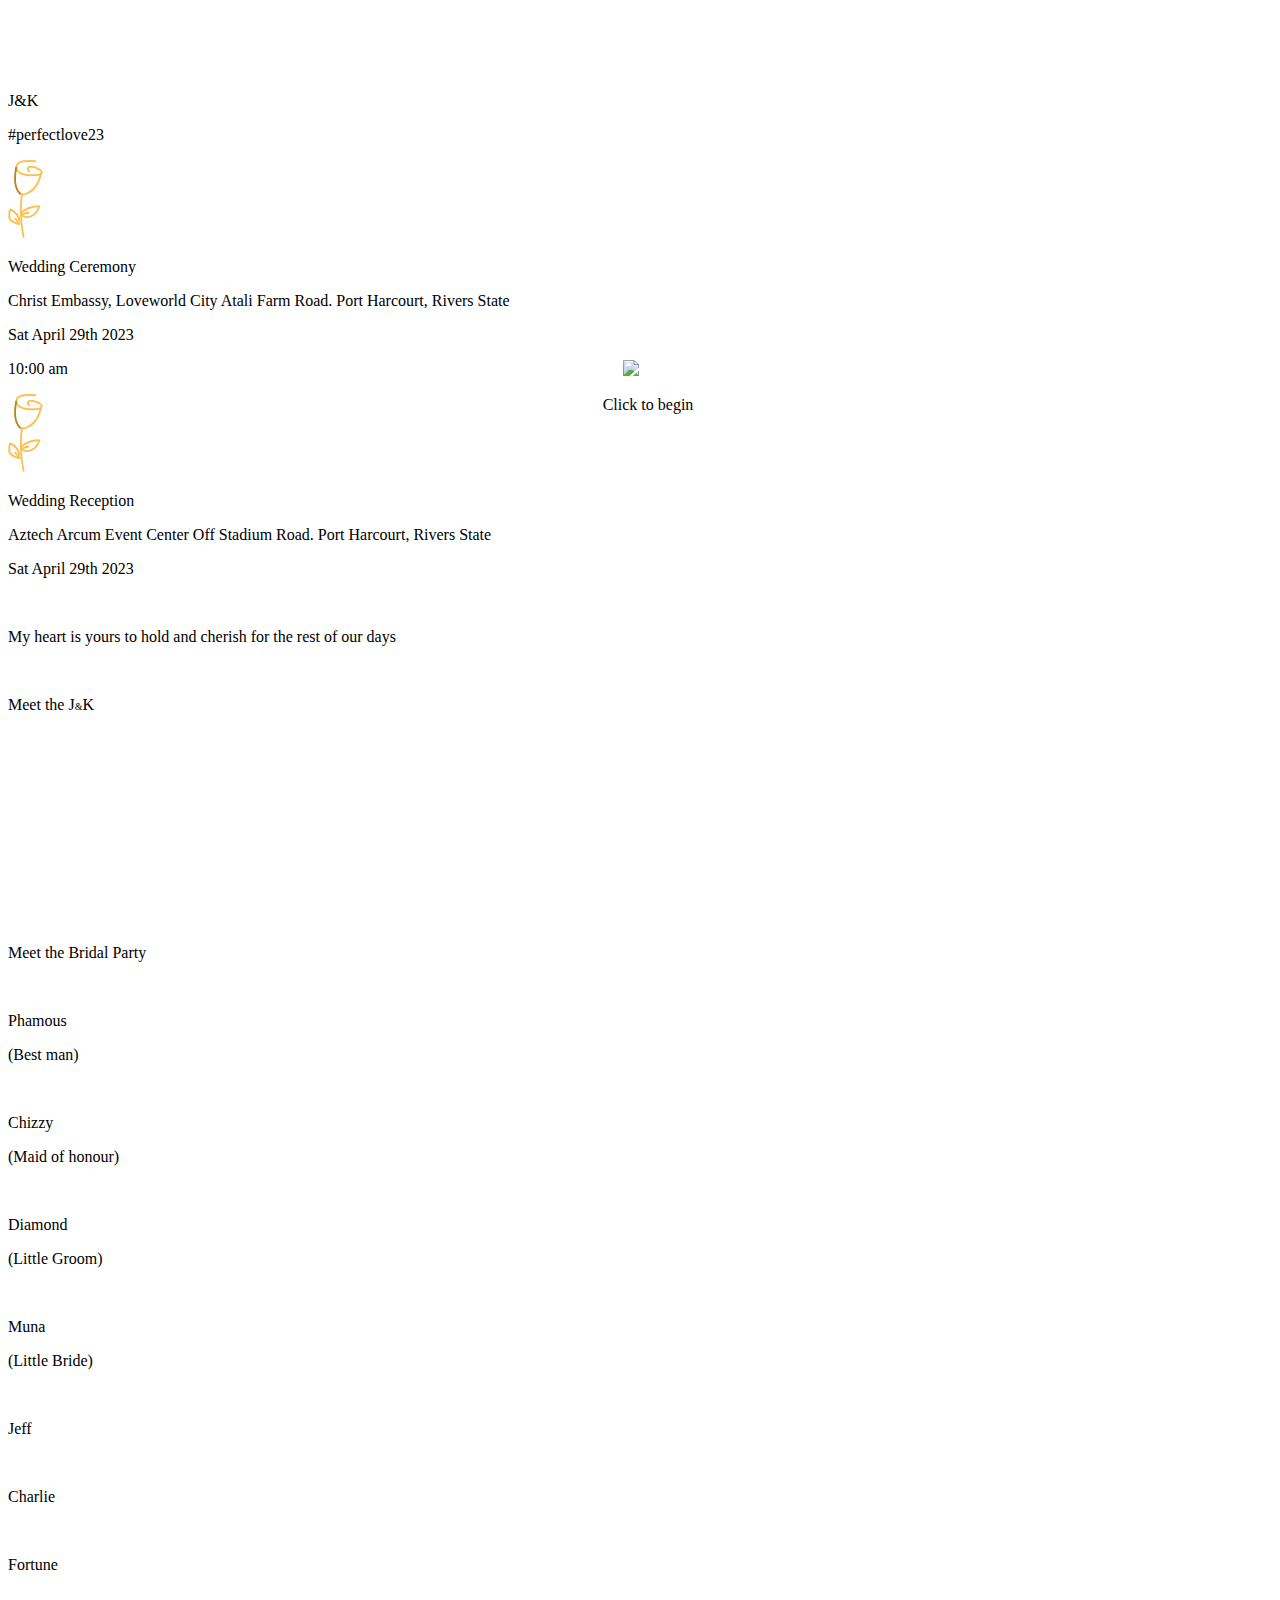
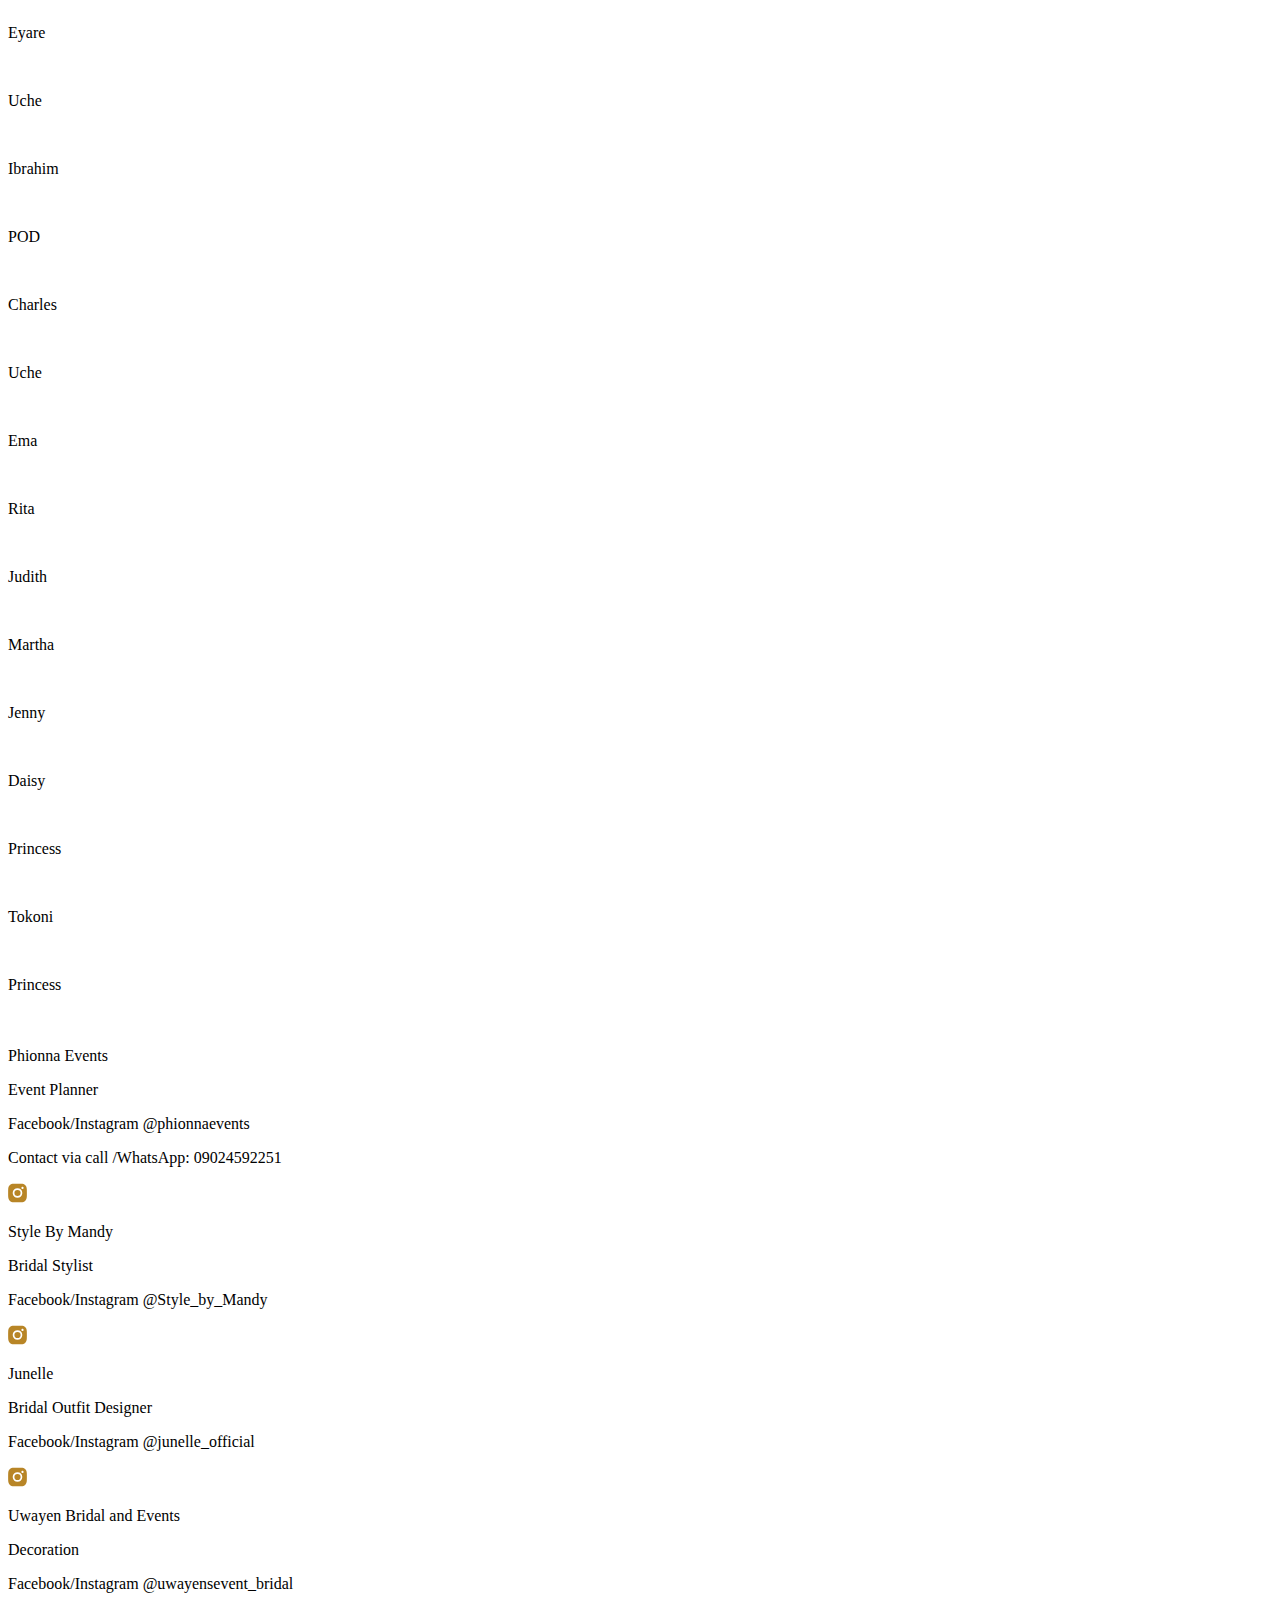
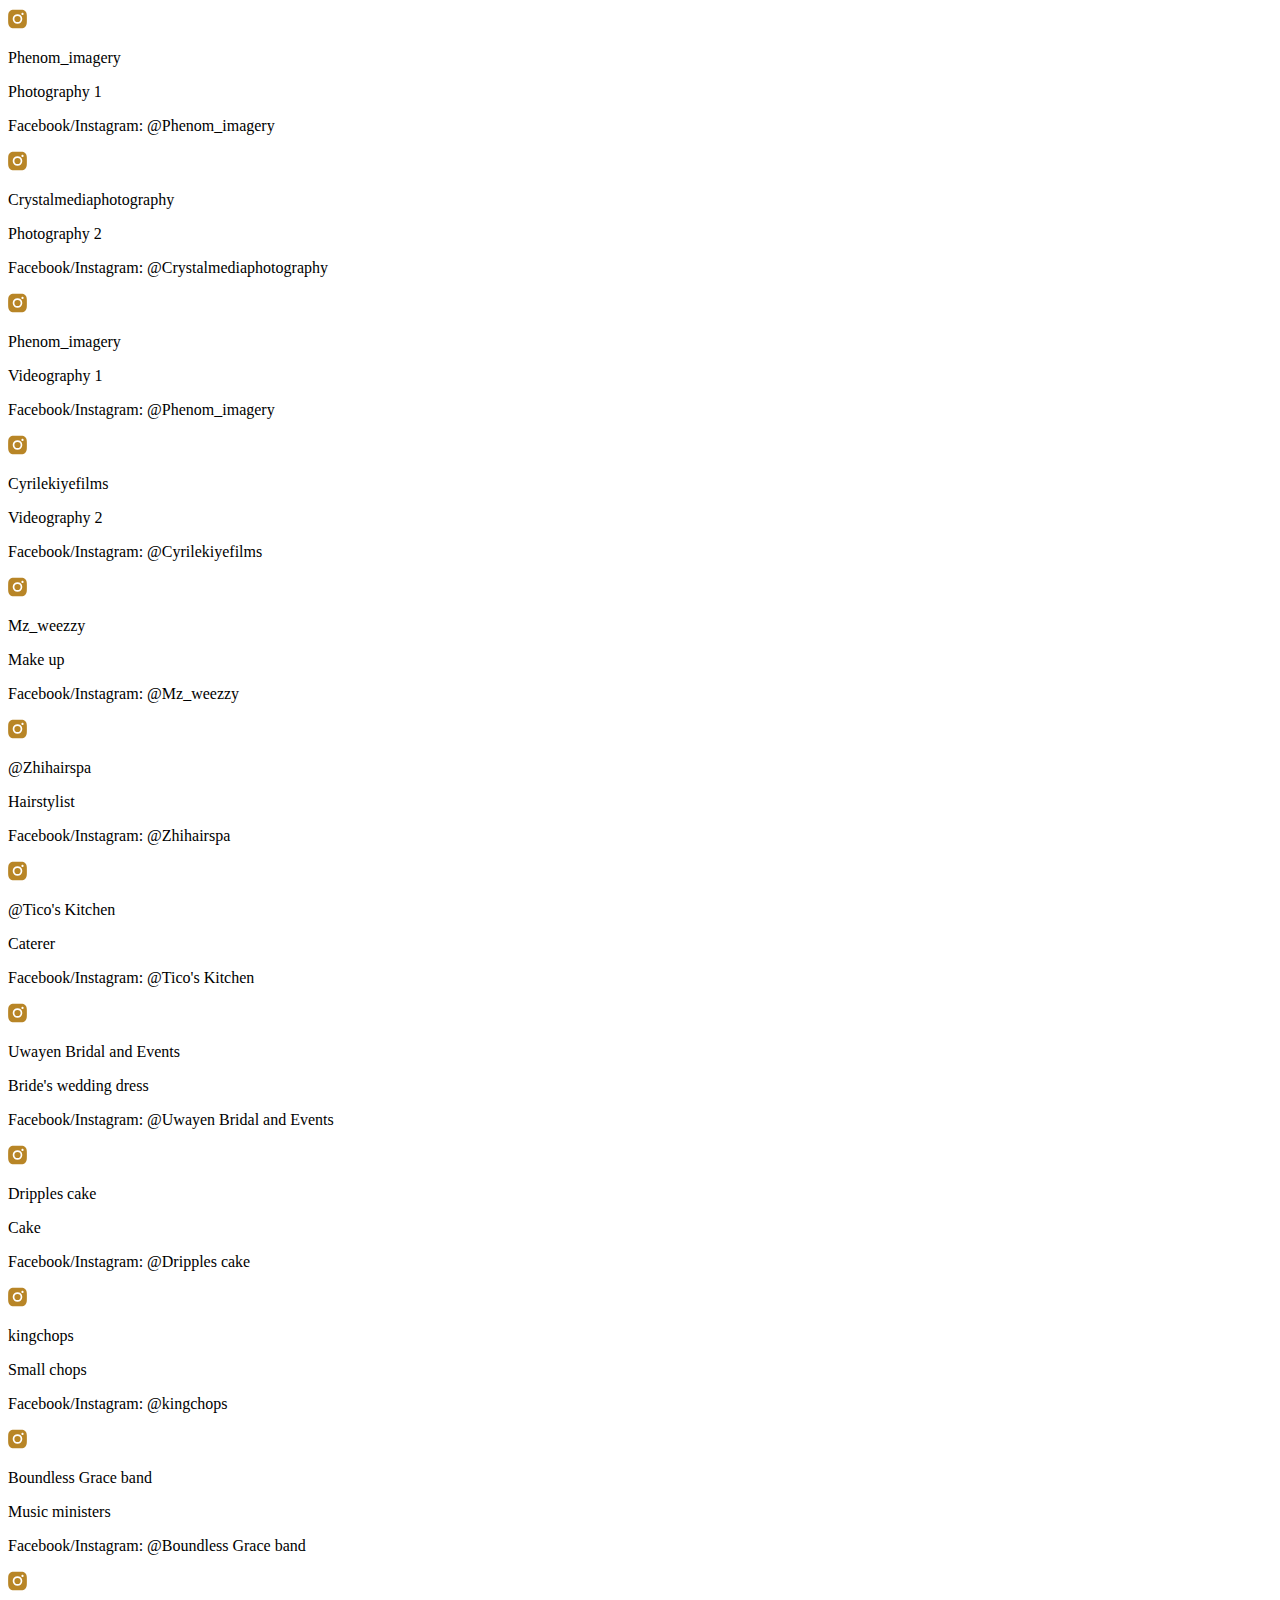
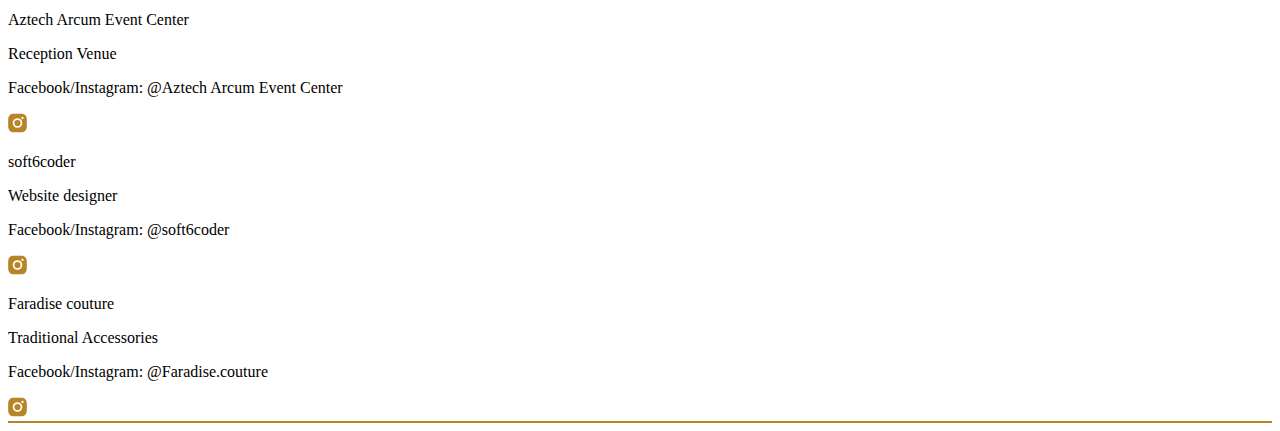
==== src/main/resources/public/index.html @ ae54615e "Update index.html" ====
<!DOCTYPE html>
<html lang="en">

<head>
    <meta charset="UTF-8">
    <meta http-equiv="X-UA-Compatible" content="IE=edge">
    <meta name="viewport" content="width=device-width, initial-scale=1.0">
    <link rel="stylesheet" href="https://cdnjs.cloudflare.com/ajax/libs/font-awesome/4.7.0/css/font-awesome.min.css">
    <link rel="stylesheet" href="./css/colors.css">
    <link rel="stylesheet" href="./css/w3.css">
    <link rel="stylesheet" href="https://fonts.googleapis.com/css2?family=Dancing+Script&family=Parisienne">
    <link rel="stylesheet" href="./css/fonts.css">
    <link rel="stylesheet" href="./css/index.css">
    <link rel="stylesheet" href="./css/main.css">
    <script src="./js/moment.js"></script>

    <script src="./js/tailwind.js"></script>
    <link rel="stylesheet" href="./te-starter/css/index.min.css" />
    <script src="https://cdn.tailwindcss.com/3.2.4"></script>
    <script>
        tailwind.config = {
            darkMode: "class",
            theme: {
                fontFamily: {
                    sans: ["Roboto", "sans-serif"],
                    body: ["Roboto", "sans-serif"],
                    mono: ["ui-monospace", "monospace"],
                },
            },
            corePlugins: {
                preflight: false,
            },
            plugins: [
                require('@tailwindcss/forms'),
                // ...
            ],

        };
    </script>
    <script src="https://unpkg.com/scrollreveal@4.0.0/dist/scrollreveal.min.js"></script>
    <link rel="stylesheet"
        href="https://fonts.googleapis.com/css2?family=Material+Symbols+Outlined:opsz,wght,FILL,GRAD@24,400,0,0" />
    <script>
        ScrollReveal({ duration: 1800, reset: false });
    </script>
    <title>#perfectlove23</title>
    <link rel="stylesheet"
        href="https://fonts.googleapis.com/css2?family=Material+Symbols+Outlined:opsz,wght,FILL,GRAD@48,400,0,0" />

    <link rel="stylesheet" href="https://cdn.jsdelivr.net/npm/swiper@9/swiper-bundle.min.css" />

    <script src="https://cdn.jsdelivr.net/npm/swiper@9/swiper-bundle.min.js"></script>

</head>

<body class="bg-black">


    <audio id="audio">
        <source src="./audio/pastor 03.mp3" loop type="audio/mp3">
    </audio>
    <div id="first" class="bg-black" style="display: block;">
        <div class="hero-bg-parent" style="position: relative;">
            <nav class="absolute w-full" style="z-index: 6;">
                <div class="max-w-full px-2">
                    <div class="flex h-16 items-center space-x-1">
                        <img class="svg" src="./images/J&K.png" alt="" style="width: 50px;">
                        <p class="gold-text text-lg logo" style="opacity: 0;">#perfectlove23</p>
                    </div>
                </div>
            </nav>
            <div class="swiper">
                <div class="swiper-wrapper">
                    <div class="swiper-slide hero-bg swiper-bg"></div>
                    <div class="swiper-slide hero-bg-2 swiper-bg"></div>
                    <div class="swiper-slide hero-bg-3 swiper-bg"></div>
                    <div class="swiper-slide hero-bg-4 swiper-bg"></div>
                    <div class="swiper-slide hero-bg-5 swiper-bg"></div>
                    <div class="swiper-slide hero-bg-6 swiper-bg"></div>
                    <div class="swiper-slide hero-bg-7 swiper-bg"></div>
                    <div class="swiper-slide hero-bg-8 swiper-bg"></div>
                    <div class="swiper-slide hero-bg-9 swiper-bg"></div>
                </div>

            </div>
        </div>
        <div class="hero-bg-overlay"></div>
        <div class="top-[60vh] absolute w-full text-center py-4" style="z-index: 10;">

            <p class="ml11">
                <span class="text-wrapper">
                    <span class="letters gold-text text-4xl font-bold">J&K</span>
                </span>
            </p>
            <p class="ml12">
                <span class="text-wrapper2">
                    <span class="letters2 gold-text text-2xl">#perfectlove23</span>
                </span>
            </p>


        </div>

        <div class="grid grid-col content-center bg-black">
            <div class="py-12 left">
                <svg class="mx-auto" width="35" height="78" fill="none" xmlns="http://www.w3.org/2000/svg">
                    <path
                        d="M20.355 12.083c-1.643-1.62-2.156-4.77.41-5.83 1.187-.49 2.68-.365 3.928-.227 1.286.143 2.552.417 3.77.856 2.173.785 5.184 2.164 6.027 4.51.993 2.762-1.968 4.107-4.155 4.474-2.775.465-5.706.417-8.513.338-2.694-.076-5.454-.375-7.98-1.366-2.27-.892-4.59-2.333-5.723-4.58-1.043-2.066-.836-4.541.475-6.444C10.4 1.193 13.422.69 16.381.337A49.462 49.462 0 0 1 27.307.27c1.2.123 1.212 2.017 0 1.893a49.877 49.877 0 0 0-7.412-.223c-2.265.105-4.671.24-6.85.902-1.807.549-3.232 1.882-3.627 3.77-.414 1.978.708 3.732 2.23 4.903 3.25 2.5 7.672 2.811 11.615 2.817 2.225.004 4.55.074 6.745-.32.804-.144 1.895-.32 2.484-.957.814-.88-.32-1.938-1.01-2.467-1.83-1.406-4.144-2.283-6.416-2.619-.979-.145-2.579-.413-3.52 0-1.294.57-.576 2.063.147 2.777.87.856-.47 2.194-1.338 1.338Z"
                        fill="rgb(251, 192, 80)"></path>
                    <path
                        d="M34.023 13.727c-1.494 5.45-3.158 10.933-7.099 15.157a22.39 22.39 0 0 1-6.03 4.581c-2.323 1.205-5.13 2.385-7.781 1.828-1.19-.25-.687-2.075.503-1.825 2.292.48 5.02-.888 6.97-1.986a20.808 20.808 0 0 0 5.396-4.373c3.446-3.904 4.869-8.97 6.216-13.884.32-1.174 2.147-.676 1.825.502Z"
                        fill="rgb(251, 192, 80)"></path>
                    <path
                        d="M9.028 7.923c-1.266 8.344-2.59 18.37 3.722 25.133.83.89-.505 2.231-1.338 1.339-6.84-7.331-5.587-17.893-4.21-26.974.183-1.2 2.006-.69 1.826.502Z"
                        fill="#B88526"></path>
                    <path
                        d="M14.877 34.343c-1.918 14.074-1.349 28.46 1.636 42.344.255 1.187-1.569 1.695-1.825.503a125.654 125.654 0 0 1-1.636-43.35c.164-1.202 1.988-.69 1.825.503Z"
                        fill="rgb(251, 192, 80)"></path>
                    <path
                        d="M10.34 60.891c-.416-4.656-3.845-8.86-8.29-10.26-1.158-.365-.664-2.193.502-1.825 5.301 1.67 9.186 6.562 9.68 12.085.108 1.212-1.785 1.205-1.893 0Z"
                        fill="rgb(251, 192, 80)"></path>
                    <path
                        d="M3.197 49.92c-.73 1.386-.92 2.937-.96 4.484-.037 1.476-.259 3.246.739 4.46.92 1.12 2.271 1.956 3.53 2.643a17.595 17.595 0 0 0 4.402 1.662c1.184.28.683 2.105-.503 1.825a19.37 19.37 0 0 1-5.07-1.974c-1.515-.855-3.106-1.922-4.12-3.362C.153 58.15.3 56.163.345 54.404c.049-1.89.327-3.75 1.217-5.44.569-1.077 2.202-.122 1.635.956Z"
                        fill="rgb(251, 192, 80)"></path>
                    <path
                        d="M7.919 58.026c1.36 1.72 2.723 3.44 4.084 5.16.306.388.406.965 0 1.339-.342.313-1.01.414-1.338 0L6.58 59.363c-.306-.387-.406-.965 0-1.337.342-.314 1.01-.415 1.339 0ZM12.629 51.884a28.08 28.08 0 0 1 17.418-6.628c1.219-.03 1.218 1.863 0 1.892-5.863.14-11.594 2.288-16.08 6.074-.926.782-2.27-.55-1.338-1.338Z"
                        fill="rgb(251, 192, 80)"></path>
                    <path
                        d="M32.267 46.673c-1.21 4.234-4.072 8.142-8.054 10.15-3.783 1.906-8.623 1.753-11.649-1.48-.831-.889.504-2.23 1.338-1.338 2.6 2.776 6.735 2.676 9.872.907 3.297-1.857 5.638-5.138 6.669-8.742.334-1.169 2.16-.672 1.824.503Z"
                        fill="rgb(251, 192, 80)"></path>
                    <path
                        d="M14.35 53.138a40.707 40.707 0 0 1 5.912-1.533c.485-.087 1.043.132 1.163.661.105.463-.14 1.07-.66 1.165a40.616 40.616 0 0 0-5.913 1.533c-.468.16-1.054-.184-1.163-.661-.12-.526.158-.993.66-1.165Z"
                        fill="rgb(251, 192, 80)"></path>
                </svg>
                <div class="px-2">
                    <p class="text-center text-2xl font-bold my-2 gold-text">Wedding Ceremony</p>
                    <p class="text-center text-l my-2 gold-text">Christ Embassy, Loveworld City Atali Farm Road.
                        Port Harcourt, Rivers State</p>
                    <p class="text-center text-l my-2 gold-text">Sat April 29th 2023</p>
                    <p class="text-center text-l my-2 gold-text">10:00 am</p>
                </div>
            </div>
            <div class="py-12 right">
                <svg class="mx-auto" width="35" height="78" fill="none" xmlns="http://www.w3.org/2000/svg">
                    <path
                        d="M20.355 12.083c-1.643-1.62-2.156-4.77.41-5.83 1.187-.49 2.68-.365 3.928-.227 1.286.143 2.552.417 3.77.856 2.173.785 5.184 2.164 6.027 4.51.993 2.762-1.968 4.107-4.155 4.474-2.775.465-5.706.417-8.513.338-2.694-.076-5.454-.375-7.98-1.366-2.27-.892-4.59-2.333-5.723-4.58-1.043-2.066-.836-4.541.475-6.444C10.4 1.193 13.422.69 16.381.337A49.462 49.462 0 0 1 27.307.27c1.2.123 1.212 2.017 0 1.893a49.877 49.877 0 0 0-7.412-.223c-2.265.105-4.671.24-6.85.902-1.807.549-3.232 1.882-3.627 3.77-.414 1.978.708 3.732 2.23 4.903 3.25 2.5 7.672 2.811 11.615 2.817 2.225.004 4.55.074 6.745-.32.804-.144 1.895-.32 2.484-.957.814-.88-.32-1.938-1.01-2.467-1.83-1.406-4.144-2.283-6.416-2.619-.979-.145-2.579-.413-3.52 0-1.294.57-.576 2.063.147 2.777.87.856-.47 2.194-1.338 1.338Z"
                        fill="rgb(251, 192, 80)"></path>
                    <path
                        d="M34.023 13.727c-1.494 5.45-3.158 10.933-7.099 15.157a22.39 22.39 0 0 1-6.03 4.581c-2.323 1.205-5.13 2.385-7.781 1.828-1.19-.25-.687-2.075.503-1.825 2.292.48 5.02-.888 6.97-1.986a20.808 20.808 0 0 0 5.396-4.373c3.446-3.904 4.869-8.97 6.216-13.884.32-1.174 2.147-.676 1.825.502Z"
                        fill="rgb(251, 192, 80)"></path>
                    <path
                        d="M9.028 7.923c-1.266 8.344-2.59 18.37 3.722 25.133.83.89-.505 2.231-1.338 1.339-6.84-7.331-5.587-17.893-4.21-26.974.183-1.2 2.006-.69 1.826.502Z"
                        fill="#B88526"></path>
                    <path
                        d="M14.877 34.343c-1.918 14.074-1.349 28.46 1.636 42.344.255 1.187-1.569 1.695-1.825.503a125.654 125.654 0 0 1-1.636-43.35c.164-1.202 1.988-.69 1.825.503Z"
                        fill="rgb(251, 192, 80)"></path>
                    <path
                        d="M10.34 60.891c-.416-4.656-3.845-8.86-8.29-10.26-1.158-.365-.664-2.193.502-1.825 5.301 1.67 9.186 6.562 9.68 12.085.108 1.212-1.785 1.205-1.893 0Z"
                        fill="rgb(251, 192, 80)"></path>
                    <path
                        d="M3.197 49.92c-.73 1.386-.92 2.937-.96 4.484-.037 1.476-.259 3.246.739 4.46.92 1.12 2.271 1.956 3.53 2.643a17.595 17.595 0 0 0 4.402 1.662c1.184.28.683 2.105-.503 1.825a19.37 19.37 0 0 1-5.07-1.974c-1.515-.855-3.106-1.922-4.12-3.362C.153 58.15.3 56.163.345 54.404c.049-1.89.327-3.75 1.217-5.44.569-1.077 2.202-.122 1.635.956Z"
                        fill="rgb(251, 192, 80)"></path>
                    <path
                        d="M7.919 58.026c1.36 1.72 2.723 3.44 4.084 5.16.306.388.406.965 0 1.339-.342.313-1.01.414-1.338 0L6.58 59.363c-.306-.387-.406-.965 0-1.337.342-.314 1.01-.415 1.339 0ZM12.629 51.884a28.08 28.08 0 0 1 17.418-6.628c1.219-.03 1.218 1.863 0 1.892-5.863.14-11.594 2.288-16.08 6.074-.926.782-2.27-.55-1.338-1.338Z"
                        fill="rgb(251, 192, 80)"></path>
                    <path
                        d="M32.267 46.673c-1.21 4.234-4.072 8.142-8.054 10.15-3.783 1.906-8.623 1.753-11.649-1.48-.831-.889.504-2.23 1.338-1.338 2.6 2.776 6.735 2.676 9.872.907 3.297-1.857 5.638-5.138 6.669-8.742.334-1.169 2.16-.672 1.824.503Z"
                        fill="rgb(251, 192, 80)"></path>
                    <path
                        d="M14.35 53.138a40.707 40.707 0 0 1 5.912-1.533c.485-.087 1.043.132 1.163.661.105.463-.14 1.07-.66 1.165a40.616 40.616 0 0 0-5.913 1.533c-.468.16-1.054-.184-1.163-.661-.12-.526.158-.993.66-1.165Z"
                        fill="rgb(251, 192, 80)"></path>
                </svg>
                <div class="px-2">
                    <p class="text-center text-2xl font-bold my-2 gold-text">Wedding Reception</p>
                    <p class="text-center text-l my-2 gold-text">Aztech Arcum Event Center Off Stadium Road.
                        Port Harcourt, Rivers State</p>
                    <p class="text-center text-l my-2 gold-text">Sat April 29th 2023</p>
                </div>
            </div>

        </div>

        <div class="h-screen items-center justify-center relative">
            <div class="p-16">
                <div class="mt-64">
                    <img class="mx-auto top .load-hidden" src="./images/ring.png" alt="" style="width: 20%;">
                    <p class="text-center bottom text-2xl font-bold my-4 gold-text">My heart is yours to hold and
                        cherish
                        for the rest of our days</p>
                </div>
            </div>
            <img class="absolute left-0 bottom-0 right" src="./images/flowers.png" alt="" style="width: 20%;">
            <img class="absolute right-0 bottom-0 right" src="./images/flowers.png" alt=""
                style="width: 20%; transform: scaleX(-1);">
        </div>

        <div>
            <p class="text-center text-2xl font-bold gold-text-2 my-16">Meet the J<span
                    style="font-size: 10px;">&</span>K
            </p>
            <div>


                <div class="bottom-img p-4"><img src="./images/A (13).jpg" alt=""
                        style="width: 100%; border-radius: 4px;">
                </div>
                <div class="bottom-img p-4"><img src="./images/A (8).jpg" alt=""
                        style="width: 100%; border-radius: 4px;">
                </div>
                <div class="bottom-img p-4"><img src="./images/A (9).jpg" alt=""
                        style="width: 100%; border-radius: 4px;">
                </div>

                <div class="bottom-img p-4"><img src="./images/A (6).jpg" alt=""
                        style="width: 100%; border-radius: 4px;">
                </div>
                <div class="bottom-img p-4"><img src="./images/2.jpg" alt="" style="width: 100%; border-radius: 4px;">
                </div>
                <div class="bottom-img p-4"><img src="./images/3.jpg" alt="" style="width: 100%; border-radius: 4px;">
                </div>
                <div class="bottom-img p-4"><img src="./images/4.jpg" alt="" style="width: 100%; border-radius: 4px;">
                </div>
                <div class="bottom-img p-4"><img src="./images/5.jpg" alt="" style="width: 100%; border-radius: 4px;">
                </div>
                <div class="bottom-img p-4"><img src="./images/6.jpg" alt="" style="width: 100%; border-radius: 4px;">
                </div>
                <div class="bottom-img p-4"><img src="./images/7.jpg" alt="" style="width: 100%; border-radius: 4px;">
                </div>
                <div class="bottom-img p-4"><img src="./images/8.jpg" alt="" style="width: 100%; border-radius: 4px;">
                </div>


            </div>
        </div>

        <div class="mb-32">
            <div class="mt-16">
                <p class="text-center text-2xl font-bold gold-text-2 bottom-spc">Meet the Bridal Party</p>
            </div>
            <div class="grid grid-cols-2 gap-8 gap-y-16 px-10 pt-10">
                <div class="bottom-spc">
                    <img src="./images/IMG-20230328-WA0016.jpg" alt="" style="width: 100%; border-radius: 100%;">
                    <p class="text-center bottom text-2xl font-bold my-1 gold-text">Phamous</p>
                    <p class="text-center bottom font-bold gold-text">(Best man)</p>
                </div>
                <div class="bottom-spc">
                    <img src="./images/maid.jpg" alt="" style="width: 100%; border-radius: 100%;">
                    <p class="text-center bottom text-2xl font-bold my-1 gold-text">Chizzy</p>
                    <p class="text-center bottom font-bold gold-text">(Maid of honour)</p>
                </div>
                <div class="bottom-spc">
                    <img class="ml-4" src="./images/little-groom.jpg" alt="" style="width: 80%; border-radius: 80%;">
                    <p class="text-center bottom text-2xl font-bold my-1 gold-text">Diamond</p>
                    <p class="text-center bottom font-bold gold-text">(Little Groom)</p>
                </div>
                <div class="bottom-spc">
                    <img class="ml-4" src="./images/little-bride.jpg" alt="" style="width: 83%; border-radius: 80%;">
                    <p class="text-center bottom text-2xl font-bold my-1 gold-text">Muna</p>
                    <p class="text-center bottom font-bold gold-text">(Little Bride)</p>
                </div>
            </div>
        </div>

        <div class="mb-52">
            <div class="p-4 pt-10">
                <div class="grid grid-cols-3 gap-12">
                    <div class="left-spc">
                        <img src="./images/g-men1-full.jpg" alt="" style="width: 100%; border-radius: 100%;">
                        <p class="text-center bottom text-2xl font-bold my-1 gold-text">Jeff</p>
                    </div>
                    <div class="mt-6 top-spc">
                        <img src="./images/g-men2-full.jpg" alt="" style="width: 100%; border-radius: 100%;">
                        <p class="text-center bottom text-2xl font-bold my-1 gold-text">Charlie</p>

                    </div>
                    <div class="right-spc">
                        <img src="./images/g-men3-full.jpg" alt="" style="width: 100%; border-radius: 100%;">
                        <p class="text-center bottom text-2xl font-bold my-1 gold-text">Fortune</p>

                    </div>
                    <div class="left-spc">
                        <img src="./images/g-men4-full.jpg" alt="" style="width: 100%; border-radius: 100%;">
                        <p class="text-center bottom text-2xl font-bold my-1 gold-text">Eyare</p>

                    </div>
                    <div class="mt-6 top-spc">
                        <img src="./images/g-men5-full.jpg" alt="" style="width: 100%; border-radius: 100%;">
                        <p class="text-center bottom text-2xl font-bold my-1 gold-text">Uche</p>

                    </div>
                    <div class="right-spc">
                        <img src="./images/g-men6-full.jpg" alt="" style="width: 100%; border-radius: 100%;">
                        <p class="text-center bottom text-2xl font-bold my-1 gold-text">Ibrahim</p>

                    </div>
                    <div class="left-spc">
                        <img src="./images/g-men7-full.jpg" alt="" style="width: 100%; border-radius: 100%;">
                        <p class="text-center bottom text-2xl font-bold my-1 gold-text">POD</p>

                    </div>
                    <div class="mt-6 top-spc">
                        <img src="./images/g-men8-full.jpg" alt="" style="width: 100%; border-radius: 100%;">
                        <p class="text-center bottom text-2xl font-bold my-1 gold-text">Charles</p>
                    </div>
                    <div class="top-spc">
                        <img src="./images/g-men9-full.jpg" alt="" style="width: 100%; border-radius: 100%;">
                        <p class="text-center bottom text-2xl font-bold my-1 gold-text">Uche</p>
                    </div>
                </div>
            </div>
        </div>
        <div class="mb-32">
            <div class="p-4 pt-10">
                <div class="grid grid-cols-3 gap-12">
                    <div class="left-spc">
                        <img src="./images/b-train1-full.jpg" alt="" style="width: 100%; border-radius: 100%;">
                        <p class="text-center bottom text-2xl font-bold my-1 gold-text">Ema</p>

                    </div>
                    <div class="mt-6 top-spc">
                        <img src="./images/b-train2-full.jpg" alt="" style="width: 100%; border-radius: 100%;">
                        <p class="text-center bottom text-2xl font-bold my-1 gold-text">Rita</p>

                    </div>
                    <div class="right-spc">
                        <img src="./images/b-train-3-full.jpg" alt="" style="width: 100%; border-radius: 100%;">
                        <p class="text-center bottom text-2xl font-bold my-1 gold-text">Judith</p>
                    </div>
                    <div class="left-spc">
                        <img src="./images/b-train4-full.jpg" alt="" style="width: 100%; border-radius: 100%;">
                        <p class="text-center bottom text-2xl font-bold my-1 gold-text">Martha</p>

                    </div>
                    <div class="mt-6 top-spc">
                        <img src="./images/b-train5-full.jpg" alt="" style="width: 100%; border-radius: 100%;">
                        <p class="text-center bottom text-2xl font-bold my-1 gold-text">Jenny</p>

                    </div>
                    <div class="right-spc">
                        <img src="./images/b-train6-full.jpg" alt="" style="width: 100%; border-radius: 100%;">
                        <p class="text-center bottom text-2xl font-bold my-1 gold-text">Daisy</p>

                    </div>
                    <div class="left-spc">
                        <img src="./images/b-train7-full.jpg" alt="" style="width: 100%; border-radius: 100%;">
                        <p class="text-center bottom text-2xl font-bold my-1 gold-text">Princess</p>

                    </div>
                    <div class="mt-6 top-spc">
                        <img src="./images/b-train8-full.jpg" alt="" style="width: 100%; border-radius: 100%;">
                        <p class="text-center bottom text-2xl font-bold my-1 gold-text">Tokoni</p>

                    </div>
                    <div class="right-spc">
                        <img src="./images/b-train9-full.jpg" alt="" style="width: 100%; border-radius: 100%;">
                        <p class="text-center bottom text-2xl font-bold my-1 gold-text">Princess</p>

                    </div>
                </div>
            </div>
        </div>
        <div class="text-center mb-32">
            <button id="btn-save" class="text-black p-2 rounded mt-4 w-64 gold text-2xl font-bold"
                style="opacity: 0;">Click
                to get your IV</button>
        </div>
        <div class="grid grid-col content-center justify-center gap-16 mt-16">
            <div class="text-center left">
                <p class="text-2xl font-bold gold-text-2">Phionna Events</p>
                <p class="text-2xl gold-text-2">Event Planner</p>
                <p class="gold-text-2">Facebook/Instagram @phionnaevents</p>
                <p class="gold-text-2">Contact via call /WhatsApp: 09024592251</p>
                <svg class="my-2 mx-auto" xmlns="http://www.w3.org/2000/svg" width="19" height="20" fill="none">
                    <path
                        d="M9.5 6.876A3.13 3.13 0 0 0 6.376 10 3.13 3.13 0 0 0 9.5 13.124 3.13 3.13 0 0 0 12.624 10 3.13 3.13 0 0 0 9.5 6.876ZM18.87 10c0-1.294.012-2.576-.06-3.867-.073-1.5-.415-2.831-1.512-3.928-1.1-1.1-2.428-1.44-3.928-1.512C12.076.62 10.794.632 9.502.632 8.21.632 6.927.62 5.635.693c-1.5.073-2.831.415-3.928 1.512C.607 3.304.268 4.633.195 6.133.123 7.427.135 8.709.135 10s-.012 2.576.06 3.867c.073 1.5.415 2.831 1.512 3.928 1.1 1.1 2.428 1.44 3.928 1.512 1.294.073 2.576.061 3.867.061 1.294 0 2.576.012 3.868-.061 1.5-.073 2.83-.415 3.928-1.512 1.099-1.099 1.439-2.428 1.512-3.928.075-1.291.06-2.573.06-3.867ZM9.5 14.807A4.8 4.8 0 0 1 4.693 10 4.8 4.8 0 0 1 9.5 5.193 4.8 4.8 0 0 1 14.307 10 4.8 4.8 0 0 1 9.5 14.807Zm5.004-8.688a1.121 1.121 0 0 1-1.123-1.123c0-.621.502-1.123 1.123-1.123a1.121 1.121 0 0 1 .43 2.16 1.121 1.121 0 0 1-.43.086Z"
                        fill="#B88526"></path>
                </svg>
            </div>
            <div class="text-center right">
                <p class="text-2xl font-bold gold-text-2">Style By Mandy</p>
                <p class="text-2xl gold-text-2">Bridal Stylist</p>
                <p class="gold-text-2">Facebook/Instagram @Style_by_Mandy</p>
                <svg class="my-2 mx-auto" xmlns="http://www.w3.org/2000/svg" width="19" height="20" fill="none">
                    <path
                        d="M9.5 6.876A3.13 3.13 0 0 0 6.376 10 3.13 3.13 0 0 0 9.5 13.124 3.13 3.13 0 0 0 12.624 10 3.13 3.13 0 0 0 9.5 6.876ZM18.87 10c0-1.294.012-2.576-.06-3.867-.073-1.5-.415-2.831-1.512-3.928-1.1-1.1-2.428-1.44-3.928-1.512C12.076.62 10.794.632 9.502.632 8.21.632 6.927.62 5.635.693c-1.5.073-2.831.415-3.928 1.512C.607 3.304.268 4.633.195 6.133.123 7.427.135 8.709.135 10s-.012 2.576.06 3.867c.073 1.5.415 2.831 1.512 3.928 1.1 1.1 2.428 1.44 3.928 1.512 1.294.073 2.576.061 3.867.061 1.294 0 2.576.012 3.868-.061 1.5-.073 2.83-.415 3.928-1.512 1.099-1.099 1.439-2.428 1.512-3.928.075-1.291.06-2.573.06-3.867ZM9.5 14.807A4.8 4.8 0 0 1 4.693 10 4.8 4.8 0 0 1 9.5 5.193 4.8 4.8 0 0 1 14.307 10 4.8 4.8 0 0 1 9.5 14.807Zm5.004-8.688a1.121 1.121 0 0 1-1.123-1.123c0-.621.502-1.123 1.123-1.123a1.121 1.121 0 0 1 .43 2.16 1.121 1.121 0 0 1-.43.086Z"
                        fill="#B88526"></path>
                </svg>
            </div>
            <div class="text-center left">
                <p class="text-2xl font-bold gold-text-2">Junelle</p>
                <p class="text-2xl gold-text-2">Bridal Outfit Designer</p>
                <p class="gold-text-2">Facebook/Instagram @junelle_official</p>
                <svg class="my-2 mx-auto" xmlns="http://www.w3.org/2000/svg" width="19" height="20" fill="none">
                    <path
                        d="M9.5 6.876A3.13 3.13 0 0 0 6.376 10 3.13 3.13 0 0 0 9.5 13.124 3.13 3.13 0 0 0 12.624 10 3.13 3.13 0 0 0 9.5 6.876ZM18.87 10c0-1.294.012-2.576-.06-3.867-.073-1.5-.415-2.831-1.512-3.928-1.1-1.1-2.428-1.44-3.928-1.512C12.076.62 10.794.632 9.502.632 8.21.632 6.927.62 5.635.693c-1.5.073-2.831.415-3.928 1.512C.607 3.304.268 4.633.195 6.133.123 7.427.135 8.709.135 10s-.012 2.576.06 3.867c.073 1.5.415 2.831 1.512 3.928 1.1 1.1 2.428 1.44 3.928 1.512 1.294.073 2.576.061 3.867.061 1.294 0 2.576.012 3.868-.061 1.5-.073 2.83-.415 3.928-1.512 1.099-1.099 1.439-2.428 1.512-3.928.075-1.291.06-2.573.06-3.867ZM9.5 14.807A4.8 4.8 0 0 1 4.693 10 4.8 4.8 0 0 1 9.5 5.193 4.8 4.8 0 0 1 14.307 10 4.8 4.8 0 0 1 9.5 14.807Zm5.004-8.688a1.121 1.121 0 0 1-1.123-1.123c0-.621.502-1.123 1.123-1.123a1.121 1.121 0 0 1 .43 2.16 1.121 1.121 0 0 1-.43.086Z"
                        fill="#B88526"></path>
                </svg>
            </div>
            <div class="text-center left">
                <p class="text-2xl font-bold gold-text-2">Uwayen Bridal and Events</p>
                <p class="text-2xl gold-text-2">Decoration</p>
                <p class="gold-text-2">Facebook/Instagram @uwayensevent_bridal</p>
                <svg class="my-2 mx-auto" xmlns="http://www.w3.org/2000/svg" width="19" height="20" fill="none">
                    <path
                        d="M9.5 6.876A3.13 3.13 0 0 0 6.376 10 3.13 3.13 0 0 0 9.5 13.124 3.13 3.13 0 0 0 12.624 10 3.13 3.13 0 0 0 9.5 6.876ZM18.87 10c0-1.294.012-2.576-.06-3.867-.073-1.5-.415-2.831-1.512-3.928-1.1-1.1-2.428-1.44-3.928-1.512C12.076.62 10.794.632 9.502.632 8.21.632 6.927.62 5.635.693c-1.5.073-2.831.415-3.928 1.512C.607 3.304.268 4.633.195 6.133.123 7.427.135 8.709.135 10s-.012 2.576.06 3.867c.073 1.5.415 2.831 1.512 3.928 1.1 1.1 2.428 1.44 3.928 1.512 1.294.073 2.576.061 3.867.061 1.294 0 2.576.012 3.868-.061 1.5-.073 2.83-.415 3.928-1.512 1.099-1.099 1.439-2.428 1.512-3.928.075-1.291.06-2.573.06-3.867ZM9.5 14.807A4.8 4.8 0 0 1 4.693 10 4.8 4.8 0 0 1 9.5 5.193 4.8 4.8 0 0 1 14.307 10 4.8 4.8 0 0 1 9.5 14.807Zm5.004-8.688a1.121 1.121 0 0 1-1.123-1.123c0-.621.502-1.123 1.123-1.123a1.121 1.121 0 0 1 .43 2.16 1.121 1.121 0 0 1-.43.086Z"
                        fill="#B88526"></path>
                </svg>
            </div>
            <div class="text-center right">
                <p class="text-2xl font-bold gold-text-2">Phenom_imagery</p>
                <p class="text-2xl gold-text-2">Photography 1</p>
                <p class="gold-text-2">Facebook/Instagram: @Phenom_imagery</p>
                <svg class="my-2 mx-auto" xmlns="http://www.w3.org/2000/svg" width="19" height="20" fill="none">
                    <path
                        d="M9.5 6.876A3.13 3.13 0 0 0 6.376 10 3.13 3.13 0 0 0 9.5 13.124 3.13 3.13 0 0 0 12.624 10 3.13 3.13 0 0 0 9.5 6.876ZM18.87 10c0-1.294.012-2.576-.06-3.867-.073-1.5-.415-2.831-1.512-3.928-1.1-1.1-2.428-1.44-3.928-1.512C12.076.62 10.794.632 9.502.632 8.21.632 6.927.62 5.635.693c-1.5.073-2.831.415-3.928 1.512C.607 3.304.268 4.633.195 6.133.123 7.427.135 8.709.135 10s-.012 2.576.06 3.867c.073 1.5.415 2.831 1.512 3.928 1.1 1.1 2.428 1.44 3.928 1.512 1.294.073 2.576.061 3.867.061 1.294 0 2.576.012 3.868-.061 1.5-.073 2.83-.415 3.928-1.512 1.099-1.099 1.439-2.428 1.512-3.928.075-1.291.06-2.573.06-3.867ZM9.5 14.807A4.8 4.8 0 0 1 4.693 10 4.8 4.8 0 0 1 9.5 5.193 4.8 4.8 0 0 1 14.307 10 4.8 4.8 0 0 1 9.5 14.807Zm5.004-8.688a1.121 1.121 0 0 1-1.123-1.123c0-.621.502-1.123 1.123-1.123a1.121 1.121 0 0 1 .43 2.16 1.121 1.121 0 0 1-.43.086Z"
                        fill="#B88526"></path>
                </svg>
            </div>
            <div class="text-center left">
                <p class="text-2xl font-bold gold-text-2">Crystalmediaphotography</p>
                <p class="text-2xl gold-text-2">Photography 2</p>
                <p class="gold-text-2">Facebook/Instagram: @Crystalmediaphotography</p>
                <svg class="my-2 mx-auto" xmlns="http://www.w3.org/2000/svg" width="19" height="20" fill="none">
                    <path
                        d="M9.5 6.876A3.13 3.13 0 0 0 6.376 10 3.13 3.13 0 0 0 9.5 13.124 3.13 3.13 0 0 0 12.624 10 3.13 3.13 0 0 0 9.5 6.876ZM18.87 10c0-1.294.012-2.576-.06-3.867-.073-1.5-.415-2.831-1.512-3.928-1.1-1.1-2.428-1.44-3.928-1.512C12.076.62 10.794.632 9.502.632 8.21.632 6.927.62 5.635.693c-1.5.073-2.831.415-3.928 1.512C.607 3.304.268 4.633.195 6.133.123 7.427.135 8.709.135 10s-.012 2.576.06 3.867c.073 1.5.415 2.831 1.512 3.928 1.1 1.1 2.428 1.44 3.928 1.512 1.294.073 2.576.061 3.867.061 1.294 0 2.576.012 3.868-.061 1.5-.073 2.83-.415 3.928-1.512 1.099-1.099 1.439-2.428 1.512-3.928.075-1.291.06-2.573.06-3.867ZM9.5 14.807A4.8 4.8 0 0 1 4.693 10 4.8 4.8 0 0 1 9.5 5.193 4.8 4.8 0 0 1 14.307 10 4.8 4.8 0 0 1 9.5 14.807Zm5.004-8.688a1.121 1.121 0 0 1-1.123-1.123c0-.621.502-1.123 1.123-1.123a1.121 1.121 0 0 1 .43 2.16 1.121 1.121 0 0 1-.43.086Z"
                        fill="#B88526"></path>
                </svg>
            </div>
            <div class="text-center right">
                <p class="text-2xl font-bold gold-text-2">Phenom_imagery</p>
                <p class="text-2xl gold-text-2">Videography 1</p>
                <p class="gold-text-2">Facebook/Instagram: @Phenom_imagery</p>
                <svg class="my-2 mx-auto" xmlns="http://www.w3.org/2000/svg" width="19" height="20" fill="none">
                    <path
                        d="M9.5 6.876A3.13 3.13 0 0 0 6.376 10 3.13 3.13 0 0 0 9.5 13.124 3.13 3.13 0 0 0 12.624 10 3.13 3.13 0 0 0 9.5 6.876ZM18.87 10c0-1.294.012-2.576-.06-3.867-.073-1.5-.415-2.831-1.512-3.928-1.1-1.1-2.428-1.44-3.928-1.512C12.076.62 10.794.632 9.502.632 8.21.632 6.927.62 5.635.693c-1.5.073-2.831.415-3.928 1.512C.607 3.304.268 4.633.195 6.133.123 7.427.135 8.709.135 10s-.012 2.576.06 3.867c.073 1.5.415 2.831 1.512 3.928 1.1 1.1 2.428 1.44 3.928 1.512 1.294.073 2.576.061 3.867.061 1.294 0 2.576.012 3.868-.061 1.5-.073 2.83-.415 3.928-1.512 1.099-1.099 1.439-2.428 1.512-3.928.075-1.291.06-2.573.06-3.867ZM9.5 14.807A4.8 4.8 0 0 1 4.693 10 4.8 4.8 0 0 1 9.5 5.193 4.8 4.8 0 0 1 14.307 10 4.8 4.8 0 0 1 9.5 14.807Zm5.004-8.688a1.121 1.121 0 0 1-1.123-1.123c0-.621.502-1.123 1.123-1.123a1.121 1.121 0 0 1 .43 2.16 1.121 1.121 0 0 1-.43.086Z"
                        fill="#B88526"></path>
                </svg>
            </div>
            <div class="text-center left">
                <p class="text-2xl font-bold gold-text-2">Cyrilekiyefilms</p>
                <p class="text-2xl gold-text-2">Videography 2</p>
                <p class="gold-text-2">Facebook/Instagram: @Cyrilekiyefilms</p>
                <svg class="my-2 mx-auto" xmlns="http://www.w3.org/2000/svg" width="19" height="20" fill="none">
                    <path
                        d="M9.5 6.876A3.13 3.13 0 0 0 6.376 10 3.13 3.13 0 0 0 9.5 13.124 3.13 3.13 0 0 0 12.624 10 3.13 3.13 0 0 0 9.5 6.876ZM18.87 10c0-1.294.012-2.576-.06-3.867-.073-1.5-.415-2.831-1.512-3.928-1.1-1.1-2.428-1.44-3.928-1.512C12.076.62 10.794.632 9.502.632 8.21.632 6.927.62 5.635.693c-1.5.073-2.831.415-3.928 1.512C.607 3.304.268 4.633.195 6.133.123 7.427.135 8.709.135 10s-.012 2.576.06 3.867c.073 1.5.415 2.831 1.512 3.928 1.1 1.1 2.428 1.44 3.928 1.512 1.294.073 2.576.061 3.867.061 1.294 0 2.576.012 3.868-.061 1.5-.073 2.83-.415 3.928-1.512 1.099-1.099 1.439-2.428 1.512-3.928.075-1.291.06-2.573.06-3.867ZM9.5 14.807A4.8 4.8 0 0 1 4.693 10 4.8 4.8 0 0 1 9.5 5.193 4.8 4.8 0 0 1 14.307 10 4.8 4.8 0 0 1 9.5 14.807Zm5.004-8.688a1.121 1.121 0 0 1-1.123-1.123c0-.621.502-1.123 1.123-1.123a1.121 1.121 0 0 1 .43 2.16 1.121 1.121 0 0 1-.43.086Z"
                        fill="#B88526"></path>
                </svg>
            </div>
            <div class="text-center right">
                <p class="text-2xl font-bold gold-text-2">Mz_weezzy</p>
                <p class="text-2xl gold-text-2">Make up</p>
                <p class="gold-text-2">Facebook/Instagram: @Mz_weezzy</p>
                <svg class="my-2 mx-auto" xmlns="http://www.w3.org/2000/svg" width="19" height="20" fill="none">
                    <path
                        d="M9.5 6.876A3.13 3.13 0 0 0 6.376 10 3.13 3.13 0 0 0 9.5 13.124 3.13 3.13 0 0 0 12.624 10 3.13 3.13 0 0 0 9.5 6.876ZM18.87 10c0-1.294.012-2.576-.06-3.867-.073-1.5-.415-2.831-1.512-3.928-1.1-1.1-2.428-1.44-3.928-1.512C12.076.62 10.794.632 9.502.632 8.21.632 6.927.62 5.635.693c-1.5.073-2.831.415-3.928 1.512C.607 3.304.268 4.633.195 6.133.123 7.427.135 8.709.135 10s-.012 2.576.06 3.867c.073 1.5.415 2.831 1.512 3.928 1.1 1.1 2.428 1.44 3.928 1.512 1.294.073 2.576.061 3.867.061 1.294 0 2.576.012 3.868-.061 1.5-.073 2.83-.415 3.928-1.512 1.099-1.099 1.439-2.428 1.512-3.928.075-1.291.06-2.573.06-3.867ZM9.5 14.807A4.8 4.8 0 0 1 4.693 10 4.8 4.8 0 0 1 9.5 5.193 4.8 4.8 0 0 1 14.307 10 4.8 4.8 0 0 1 9.5 14.807Zm5.004-8.688a1.121 1.121 0 0 1-1.123-1.123c0-.621.502-1.123 1.123-1.123a1.121 1.121 0 0 1 .43 2.16 1.121 1.121 0 0 1-.43.086Z"
                        fill="#B88526"></path>
                </svg>
            </div>
            <div class="text-center left">
                <p class="text-2xl font-bold gold-text-2">@Zhihairspa</p>
                <p class="text-2xl gold-text-2">Hairstylist</p>
                <p class="gold-text-2">Facebook/Instagram: @Zhihairspa</p>
                <svg class="my-2 mx-auto" xmlns="http://www.w3.org/2000/svg" width="19" height="20" fill="none">
                    <path
                        d="M9.5 6.876A3.13 3.13 0 0 0 6.376 10 3.13 3.13 0 0 0 9.5 13.124 3.13 3.13 0 0 0 12.624 10 3.13 3.13 0 0 0 9.5 6.876ZM18.87 10c0-1.294.012-2.576-.06-3.867-.073-1.5-.415-2.831-1.512-3.928-1.1-1.1-2.428-1.44-3.928-1.512C12.076.62 10.794.632 9.502.632 8.21.632 6.927.62 5.635.693c-1.5.073-2.831.415-3.928 1.512C.607 3.304.268 4.633.195 6.133.123 7.427.135 8.709.135 10s-.012 2.576.06 3.867c.073 1.5.415 2.831 1.512 3.928 1.1 1.1 2.428 1.44 3.928 1.512 1.294.073 2.576.061 3.867.061 1.294 0 2.576.012 3.868-.061 1.5-.073 2.83-.415 3.928-1.512 1.099-1.099 1.439-2.428 1.512-3.928.075-1.291.06-2.573.06-3.867ZM9.5 14.807A4.8 4.8 0 0 1 4.693 10 4.8 4.8 0 0 1 9.5 5.193 4.8 4.8 0 0 1 14.307 10 4.8 4.8 0 0 1 9.5 14.807Zm5.004-8.688a1.121 1.121 0 0 1-1.123-1.123c0-.621.502-1.123 1.123-1.123a1.121 1.121 0 0 1 .43 2.16 1.121 1.121 0 0 1-.43.086Z"
                        fill="#B88526"></path>
                </svg>
            </div>

            <div class="text-center right">
                <p class="text-2xl font-bold gold-text-2">@Tico's Kitchen </p>
                <p class="text-2xl gold-text-2">Caterer</p>
                <p class="gold-text-2">Facebook/Instagram: @Tico's Kitchen </p>
                <svg class="my-2 mx-auto" xmlns="http://www.w3.org/2000/svg" width="19" height="20" fill="none">
                    <path
                        d="M9.5 6.876A3.13 3.13 0 0 0 6.376 10 3.13 3.13 0 0 0 9.5 13.124 3.13 3.13 0 0 0 12.624 10 3.13 3.13 0 0 0 9.5 6.876ZM18.87 10c0-1.294.012-2.576-.06-3.867-.073-1.5-.415-2.831-1.512-3.928-1.1-1.1-2.428-1.44-3.928-1.512C12.076.62 10.794.632 9.502.632 8.21.632 6.927.62 5.635.693c-1.5.073-2.831.415-3.928 1.512C.607 3.304.268 4.633.195 6.133.123 7.427.135 8.709.135 10s-.012 2.576.06 3.867c.073 1.5.415 2.831 1.512 3.928 1.1 1.1 2.428 1.44 3.928 1.512 1.294.073 2.576.061 3.867.061 1.294 0 2.576.012 3.868-.061 1.5-.073 2.83-.415 3.928-1.512 1.099-1.099 1.439-2.428 1.512-3.928.075-1.291.06-2.573.06-3.867ZM9.5 14.807A4.8 4.8 0 0 1 4.693 10 4.8 4.8 0 0 1 9.5 5.193 4.8 4.8 0 0 1 14.307 10 4.8 4.8 0 0 1 9.5 14.807Zm5.004-8.688a1.121 1.121 0 0 1-1.123-1.123c0-.621.502-1.123 1.123-1.123a1.121 1.121 0 0 1 .43 2.16 1.121 1.121 0 0 1-.43.086Z"
                        fill="#B88526"></path>
                </svg>
            </div>
            <div class="text-center left">
                <p class="text-2xl font-bold gold-text-2">Uwayen Bridal and Events </p>
                <p class="text-2xl gold-text-2">Bride's wedding dress</p>
                <p class="gold-text-2">Facebook/Instagram: @Uwayen Bridal and Events </p>
                <svg class="my-2 mx-auto" xmlns="http://www.w3.org/2000/svg" width="19" height="20" fill="none">
                    <path
                        d="M9.5 6.876A3.13 3.13 0 0 0 6.376 10 3.13 3.13 0 0 0 9.5 13.124 3.13 3.13 0 0 0 12.624 10 3.13 3.13 0 0 0 9.5 6.876ZM18.87 10c0-1.294.012-2.576-.06-3.867-.073-1.5-.415-2.831-1.512-3.928-1.1-1.1-2.428-1.44-3.928-1.512C12.076.62 10.794.632 9.502.632 8.21.632 6.927.62 5.635.693c-1.5.073-2.831.415-3.928 1.512C.607 3.304.268 4.633.195 6.133.123 7.427.135 8.709.135 10s-.012 2.576.06 3.867c.073 1.5.415 2.831 1.512 3.928 1.1 1.1 2.428 1.44 3.928 1.512 1.294.073 2.576.061 3.867.061 1.294 0 2.576.012 3.868-.061 1.5-.073 2.83-.415 3.928-1.512 1.099-1.099 1.439-2.428 1.512-3.928.075-1.291.06-2.573.06-3.867ZM9.5 14.807A4.8 4.8 0 0 1 4.693 10 4.8 4.8 0 0 1 9.5 5.193 4.8 4.8 0 0 1 14.307 10 4.8 4.8 0 0 1 9.5 14.807Zm5.004-8.688a1.121 1.121 0 0 1-1.123-1.123c0-.621.502-1.123 1.123-1.123a1.121 1.121 0 0 1 .43 2.16 1.121 1.121 0 0 1-.43.086Z"
                        fill="#B88526"></path>
                </svg>
            </div>

            <div class="text-center right">
                <p class="text-2xl font-bold gold-text-2">Dripples cake</p>
                <p class="text-2xl gold-text-2">Cake</p>
                <p class="gold-text-2">Facebook/Instagram: @Dripples cake </p>
                <svg class="my-2 mx-auto" xmlns="http://www.w3.org/2000/svg" width="19" height="20" fill="none">
                    <path
                        d="M9.5 6.876A3.13 3.13 0 0 0 6.376 10 3.13 3.13 0 0 0 9.5 13.124 3.13 3.13 0 0 0 12.624 10 3.13 3.13 0 0 0 9.5 6.876ZM18.87 10c0-1.294.012-2.576-.06-3.867-.073-1.5-.415-2.831-1.512-3.928-1.1-1.1-2.428-1.44-3.928-1.512C12.076.62 10.794.632 9.502.632 8.21.632 6.927.62 5.635.693c-1.5.073-2.831.415-3.928 1.512C.607 3.304.268 4.633.195 6.133.123 7.427.135 8.709.135 10s-.012 2.576.06 3.867c.073 1.5.415 2.831 1.512 3.928 1.1 1.1 2.428 1.44 3.928 1.512 1.294.073 2.576.061 3.867.061 1.294 0 2.576.012 3.868-.061 1.5-.073 2.83-.415 3.928-1.512 1.099-1.099 1.439-2.428 1.512-3.928.075-1.291.06-2.573.06-3.867ZM9.5 14.807A4.8 4.8 0 0 1 4.693 10 4.8 4.8 0 0 1 9.5 5.193 4.8 4.8 0 0 1 14.307 10 4.8 4.8 0 0 1 9.5 14.807Zm5.004-8.688a1.121 1.121 0 0 1-1.123-1.123c0-.621.502-1.123 1.123-1.123a1.121 1.121 0 0 1 .43 2.16 1.121 1.121 0 0 1-.43.086Z"
                        fill="#B88526"></path>
                </svg>
            </div>
            <div class="text-center left">
                <p class="text-2xl font-bold gold-text-2">kingchops</p>
                <p class="text-2xl gold-text-2">Small chops</p>
                <p class="gold-text-2">Facebook/Instagram: @kingchops</p>
                <svg class="my-2 mx-auto" xmlns="http://www.w3.org/2000/svg" width="19" height="20" fill="none">
                    <path
                        d="M9.5 6.876A3.13 3.13 0 0 0 6.376 10 3.13 3.13 0 0 0 9.5 13.124 3.13 3.13 0 0 0 12.624 10 3.13 3.13 0 0 0 9.5 6.876ZM18.87 10c0-1.294.012-2.576-.06-3.867-.073-1.5-.415-2.831-1.512-3.928-1.1-1.1-2.428-1.44-3.928-1.512C12.076.62 10.794.632 9.502.632 8.21.632 6.927.62 5.635.693c-1.5.073-2.831.415-3.928 1.512C.607 3.304.268 4.633.195 6.133.123 7.427.135 8.709.135 10s-.012 2.576.06 3.867c.073 1.5.415 2.831 1.512 3.928 1.1 1.1 2.428 1.44 3.928 1.512 1.294.073 2.576.061 3.867.061 1.294 0 2.576.012 3.868-.061 1.5-.073 2.83-.415 3.928-1.512 1.099-1.099 1.439-2.428 1.512-3.928.075-1.291.06-2.573.06-3.867ZM9.5 14.807A4.8 4.8 0 0 1 4.693 10 4.8 4.8 0 0 1 9.5 5.193 4.8 4.8 0 0 1 14.307 10 4.8 4.8 0 0 1 9.5 14.807Zm5.004-8.688a1.121 1.121 0 0 1-1.123-1.123c0-.621.502-1.123 1.123-1.123a1.121 1.121 0 0 1 .43 2.16 1.121 1.121 0 0 1-.43.086Z"
                        fill="#B88526"></path>
                </svg>
            </div>
            <div class="text-center right">
                <p class="text-2xl font-bold gold-text-2">Boundless Grace band</p>
                <p class="text-2xl gold-text-2">Music ministers</p>
                <p class="gold-text-2">Facebook/Instagram: @Boundless Grace band</p>
                <svg class="my-2 mx-auto" xmlns="http://www.w3.org/2000/svg" width="19" height="20" fill="none">
                    <path
                        d="M9.5 6.876A3.13 3.13 0 0 0 6.376 10 3.13 3.13 0 0 0 9.5 13.124 3.13 3.13 0 0 0 12.624 10 3.13 3.13 0 0 0 9.5 6.876ZM18.87 10c0-1.294.012-2.576-.06-3.867-.073-1.5-.415-2.831-1.512-3.928-1.1-1.1-2.428-1.44-3.928-1.512C12.076.62 10.794.632 9.502.632 8.21.632 6.927.62 5.635.693c-1.5.073-2.831.415-3.928 1.512C.607 3.304.268 4.633.195 6.133.123 7.427.135 8.709.135 10s-.012 2.576.06 3.867c.073 1.5.415 2.831 1.512 3.928 1.1 1.1 2.428 1.44 3.928 1.512 1.294.073 2.576.061 3.867.061 1.294 0 2.576.012 3.868-.061 1.5-.073 2.83-.415 3.928-1.512 1.099-1.099 1.439-2.428 1.512-3.928.075-1.291.06-2.573.06-3.867ZM9.5 14.807A4.8 4.8 0 0 1 4.693 10 4.8 4.8 0 0 1 9.5 5.193 4.8 4.8 0 0 1 14.307 10 4.8 4.8 0 0 1 9.5 14.807Zm5.004-8.688a1.121 1.121 0 0 1-1.123-1.123c0-.621.502-1.123 1.123-1.123a1.121 1.121 0 0 1 .43 2.16 1.121 1.121 0 0 1-.43.086Z"
                        fill="#B88526"></path>
                </svg>
            </div>
            <div class="text-center left">
                <p class="text-2xl font-bold gold-text-2">Aztech Arcum Event Center </p>
                <p class="text-2xl gold-text-2">Reception Venue </p>
                <p class="gold-text-2">Facebook/Instagram: @Aztech Arcum Event Center </p>
                <svg class="my-2 mx-auto" xmlns="http://www.w3.org/2000/svg" width="19" height="20" fill="none">
                    <path
                        d="M9.5 6.876A3.13 3.13 0 0 0 6.376 10 3.13 3.13 0 0 0 9.5 13.124 3.13 3.13 0 0 0 12.624 10 3.13 3.13 0 0 0 9.5 6.876ZM18.87 10c0-1.294.012-2.576-.06-3.867-.073-1.5-.415-2.831-1.512-3.928-1.1-1.1-2.428-1.44-3.928-1.512C12.076.62 10.794.632 9.502.632 8.21.632 6.927.62 5.635.693c-1.5.073-2.831.415-3.928 1.512C.607 3.304.268 4.633.195 6.133.123 7.427.135 8.709.135 10s-.012 2.576.06 3.867c.073 1.5.415 2.831 1.512 3.928 1.1 1.1 2.428 1.44 3.928 1.512 1.294.073 2.576.061 3.867.061 1.294 0 2.576.012 3.868-.061 1.5-.073 2.83-.415 3.928-1.512 1.099-1.099 1.439-2.428 1.512-3.928.075-1.291.06-2.573.06-3.867ZM9.5 14.807A4.8 4.8 0 0 1 4.693 10 4.8 4.8 0 0 1 9.5 5.193 4.8 4.8 0 0 1 14.307 10 4.8 4.8 0 0 1 9.5 14.807Zm5.004-8.688a1.121 1.121 0 0 1-1.123-1.123c0-.621.502-1.123 1.123-1.123a1.121 1.121 0 0 1 .43 2.16 1.121 1.121 0 0 1-.43.086Z"
                        fill="#B88526"></path>
                </svg>
            </div>
            <div class="text-center right">
                <p class="text-2xl font-bold gold-text-2">soft6coder</p>
                <p class="text-2xl gold-text-2">Website designer</p>
                <p class="gold-text-2">Facebook/Instagram: @soft6coder</p>
                <svg class="my-2 mx-auto" xmlns="http://www.w3.org/2000/svg" width="19" height="20" fill="none">
                    <path
                        d="M9.5 6.876A3.13 3.13 0 0 0 6.376 10 3.13 3.13 0 0 0 9.5 13.124 3.13 3.13 0 0 0 12.624 10 3.13 3.13 0 0 0 9.5 6.876ZM18.87 10c0-1.294.012-2.576-.06-3.867-.073-1.5-.415-2.831-1.512-3.928-1.1-1.1-2.428-1.44-3.928-1.512C12.076.62 10.794.632 9.502.632 8.21.632 6.927.62 5.635.693c-1.5.073-2.831.415-3.928 1.512C.607 3.304.268 4.633.195 6.133.123 7.427.135 8.709.135 10s-.012 2.576.06 3.867c.073 1.5.415 2.831 1.512 3.928 1.1 1.1 2.428 1.44 3.928 1.512 1.294.073 2.576.061 3.867.061 1.294 0 2.576.012 3.868-.061 1.5-.073 2.83-.415 3.928-1.512 1.099-1.099 1.439-2.428 1.512-3.928.075-1.291.06-2.573.06-3.867ZM9.5 14.807A4.8 4.8 0 0 1 4.693 10 4.8 4.8 0 0 1 9.5 5.193 4.8 4.8 0 0 1 14.307 10 4.8 4.8 0 0 1 9.5 14.807Zm5.004-8.688a1.121 1.121 0 0 1-1.123-1.123c0-.621.502-1.123 1.123-1.123a1.121 1.121 0 0 1 .43 2.16 1.121 1.121 0 0 1-.43.086Z"
                        fill="#B88526"></path>
                </svg>
            </div>
            <div class="text-center left">
                <p class="text-2xl font-bold gold-text-2">Faradise couture </p>
                <p class="text-2xl gold-text-2">Traditional Accessories</p>
                <p class="gold-text-2">Facebook/Instagram: @Faradise.couture </p>
                <svg class="my-2 mx-auto" xmlns="http://www.w3.org/2000/svg" width="19" height="20" fill="none">
                    <path
                        d="M9.5 6.876A3.13 3.13 0 0 0 6.376 10 3.13 3.13 0 0 0 9.5 13.124 3.13 3.13 0 0 0 12.624 10 3.13 3.13 0 0 0 9.5 6.876ZM18.87 10c0-1.294.012-2.576-.06-3.867-.073-1.5-.415-2.831-1.512-3.928-1.1-1.1-2.428-1.44-3.928-1.512C12.076.62 10.794.632 9.502.632 8.21.632 6.927.62 5.635.693c-1.5.073-2.831.415-3.928 1.512C.607 3.304.268 4.633.195 6.133.123 7.427.135 8.709.135 10s-.012 2.576.06 3.867c.073 1.5.415 2.831 1.512 3.928 1.1 1.1 2.428 1.44 3.928 1.512 1.294.073 2.576.061 3.867.061 1.294 0 2.576.012 3.868-.061 1.5-.073 2.83-.415 3.928-1.512 1.099-1.099 1.439-2.428 1.512-3.928.075-1.291.06-2.573.06-3.867ZM9.5 14.807A4.8 4.8 0 0 1 4.693 10 4.8 4.8 0 0 1 9.5 5.193 4.8 4.8 0 0 1 14.307 10 4.8 4.8 0 0 1 9.5 14.807Zm5.004-8.688a1.121 1.121 0 0 1-1.123-1.123c0-.621.502-1.123 1.123-1.123a1.121 1.121 0 0 1 .43 2.16 1.121 1.121 0 0 1-.43.086Z"
                        fill="#B88526"></path>
                </svg>
            </div>
            <div class="w-full" style="border: 1px solid #B88526;"></div>
        </div>
    </div>


    <div id="second" class="h-screen pt-60 relative" style="display: none; opacity: 0;">
        <div id="body-second" class="bg-white rounded-md ml-1 mr-1"
            style="box-shadow: 3px 5px 10px rgba(13, 56, 38, 0.493);">
            <nav class="w-full" style="z-index: 1;">
                <div class="max-w-full px-4">


                    <div class="flex h-16 items-center justify-center">
                        <img class="svg-second" src="./images/J&K.png" alt="" style="width: 10%;">
                        <p class="green-text text-lg logo-second" style="opacity: 0;">#perfectlove23</p>
                    </div>

            </nav>
            <div id="content-second" class="px-4 pt-6 pb-7" style="opacity: 0; display: none;">
                <div class="mb-4">
                    <label for="title" class="block text-sm font-medium leading-6 text-neutral-400">Title</label>
                    <div class="custom-select" style="width:100%;">
                        <select id="title">
                            <option value="0" disabled selected style="color: rgb(100, 100, 100)">Please select your
                                title</option>
                            <option value="1">Pastor</option>
                            <option value="2">Doctor</option>
                            <option value="3">Barrister</option>
                            <option value="4">Mr</option>
                            <option value="5">Mrs</option>
                            <option value="6">Bro</option>
                            <option value="7">Sis</option>
                        </select>
                        <label class="text-xs text-red-500" style="display: none;">Please select a title</label>
                    </div>

                </div>
                <div class="grid grid-cols-2 gap-x-4">
                    <div id="first-name-container" class="relative">
                        <input type="text" name="first-name" id="first-name"
                            class="block w-full rounded-md border-0 px-2.5 py-3 text-[14px] bg-transparent border-1 border-gray-300 appearance-none focus:ring-[#135237] outline-none ring-1 ring-inset ring-neutral-200 peer"
                            placeholder=" ">
                        <label class="text-xs text-red-500" style="display: none;">Please fill in your
                            firstname</label>
                        <label for="first-name"
                            class="absolute text-sm text-gray-500 duration-300 transform -translate-y-4 scale-75 top-2 z-10 origin-[0] bg-white px-2 peer-focus:px-2 peer-focus:text-[#135237] peer-placeholder-shown:scale-100 peer-placeholder-shown:-translate-y-1/2 peer-placeholder-shown:top-1/2  peer-focus:top-2 peer-focus:scale-75 peer-focus:-translate-y-[18px] left-1">Firstname</label>
                    </div>
                    <div id="last-name-container" class="relative">
                        <input type="text" name="last-name" id="last-name"
                            class="block w-full rounded-md border-0 px-2.5 py-3 text-[14px] bg-transparent border-1 border-gray-300 appearance-none focus:ring-[#135237] outline-none ring-1 ring-inset ring-neutral-200 peer"
                            placeholder=" ">
                        <label class="text-xs text-red-500" style="display: none;">Please fill in your
                            lastname</label>
                        <label for="last-name"
                            class="absolute text-sm text-gray-500 duration-300 transform -translate-y-4 scale-75 top-2 z-10 origin-[0] bg-white px-2 peer-focus:px-2 peer-focus:text-[#135237] peer-placeholder-shown:scale-100 peer-placeholder-shown:-translate-y-1/2 peer-placeholder-shown:top-1/2 peer-focus:top-2 peer-focus:scale-75 peer-focus:-translate-y-[18px] left-1">Lastname</label>
                    </div>
                </div>
                <div id="email-container" class="relative mt-4">
                    <input type="email" name="email" id="email"
                        class="block w-full rounded-md border-0 px-2.5 py-3 text-[14px] bg-transparent border-1 border-gray-300 appearance-none focus:ring-[#135237] outline-none ring-1 ring-inset ring-neutral-200 peer"
                        placeholder=" " style="font-family: Arial, Helvetica, sans-serif;">
                    <label class="text-xs text-red-500" style="display: none;">Please fill in email</label>
                    <label for="email"
                        class="absolute text-sm text-gray-500 duration-300 transform -translate-y-4 scale-75 top-2 z-10 origin-[0] bg-white px-2 peer-focus:px-2 peer-focus:text-[#135237] peer-placeholder-shown:scale-100 peer-placeholder-shown:-translate-y-1/2 peer-placeholder-shown:top-1/2 peer-focus:top-2 peer-focus:scale-75 peer-focus:-translate-y-[18px] left-1">Email</label>
                </div>
                <div id="mobile-number-container" class="relative mt-4">
                    <input type="number" name="mobile-number" id="mobile-number"
                        class="block w-full rounded-md border-0 px-2.5 pl-16 py-3 text-[14px] bg-transparent border-1 border-gray-300 appearance-none focus:ring-[#135237] outline-none ring-1 ring-inset ring-neutral-200 peer"
                        placeholder=" " style="font-family: Arial, Helvetica, sans-serif;">
                    <label class="text-xs text-red-500" style="display: none;">Please fill in your mobile
                        number</label>
                    <label for="mobile-number"
                        class="absolute text-[14px] text-gray-500 duration-300 transform -translate-y-4 scale-75 top-2 z-10 origin-[0] bg-white px-2 peer-focus:px-2 peer-focus:text-[#135237] peer-placeholder-shown:scale-100 peer-placeholder-shown:-translate-y-1/2 peer-placeholder-shown:top-1/2 peer-focus:top-2 peer-focus:scale-75 peer-focus:-translate-y-[18px] left-1">Mobile
                        number</label>
                    <div class="absolute inset-y-0 flex items-center">
                        <label for="country-code" class="sr-only">Country Code</label>
                        <select id="country-code" name="country-code"
                            class="h-full rounded-md border-0 bg-transparent py-0 px-2 pr-1 green-text"
                            style="outline: none; font-size: small;">
                            <option selected>+234</option>

                        </select>
                    </div>
                </div>
                <div class="mt-4">
                    <p class="green-text text-lg">How do you wish to honour the J<span
                            style="font-size: 12px;">&</span>K's wedding invitation</p>
                    <div>
                        <div class="mb-[0.125rem] block min-h-[1.5rem] pl-[1.5rem] mt-2">
                            <input
                                class="relative float-left mt-1.5 mr-1 -ml-[1.5rem] h-4 w-4 appearance-none rounded-full border-2 border-solid border-neutral-300 dark:border-neutral-600 before:pointer-events-none before:absolute before:h-4 before:w-4 before:scale-0 before:rounded-full before:bg-transparent before:opacity-0 before:shadow-[0px_0px_0px_13px_transparent] before:content-[''] after:absolute after:z-[1] after:block after:h-4 after:w-4 after:rounded-full after:content-[''] checked:border-[#135237] dark:checked:border-[#135237] checked:before:opacity-[0.16] checked:after:absolute checked:after:left-1/2 checked:after:top-1/2 checked:after:h-[0.525rem] checked:after:w-[0.525rem] checked:after:rounded-full checked:after:border-[#135237] checked:after:primary dark:checked:after:border-[#135237] dark:checked:after:bg-[#135237] checked:after:content-[''] checked:after:[transform:translate(-50%,-50%)] hover:cursor-pointer hover:before:opacity-[0.04] hover:before:shadow-[0px_0px_0px_13px_rgba(0,0,0,0.6)] focus:shadow-none focus:transition-[border-color_0.2s] focus:before:scale-100 focus:before:opacity-[0.12] focus:before:shadow-[0px_0px_0px_13px_rgba(0,0,0,0.6)] focus:before:transition-[box-shadow_0.2s,transform_0.2s] checked:focus:border-[#135237] dark:checked:focus:border-[#135237] checked:focus:before:scale-100 checked:focus:before:shadow-[0px_0px_0px_13px_#3b71ca] checked:focus:before:transition-[box-shadow_0.2s,transform_0.2s]"
                                type="radio" name="attend-mode" id="attend-mode-physical" />
                            <label class="mt-px inline-block pl-[0.15rem] hover:cursor-pointer green-text"
                                for="attend-mode-physical">
                                My physical appearance
                            </label>
                        </div>
                        <div class="mb-[0.125rem] block min-h-[1.5rem] pl-[1.5rem] mt-2">
                            <input
                                class="relative float-left mt-1.5 mr-1 -ml-[1.5rem] h-4 w-4 appearance-none rounded-full border-2 border-solid border-neutral-300 dark:border-neutral-600 before:pointer-events-none before:absolute before:h-4 before:w-4 before:scale-0 before:rounded-full before:bg-transparent before:opacity-0 before:shadow-[0px_0px_0px_13px_transparent] before:content-[''] after:absolute after:z-[1] after:block after:h-4 after:w-4 after:rounded-full after:content-[''] checked:border-[#135237] dark:checked:border-[#135237] checked:before:opacity-[0.16] checked:after:absolute checked:after:left-1/2 checked:after:top-1/2 checked:after:h-[0.525rem] checked:after:w-[0.525rem] checked:after:rounded-full checked:after:border-[#135237] checked:after:primary dark:checked:after:border-[#135237] dark:checked:after:bg-[#135237] checked:after:content-[''] checked:after:[transform:translate(-50%,-50%)] hover:cursor-pointer hover:before:opacity-[0.04] hover:before:shadow-[0px_0px_0px_13px_rgba(0,0,0,0.6)] focus:shadow-none focus:transition-[border-color_0.2s] focus:before:scale-100 focus:before:opacity-[0.12] focus:before:shadow-[0px_0px_0px_13px_rgba(0,0,0,0.6)] focus:before:transition-[box-shadow_0.2s,transform_0.2s] checked:focus:border-[#135237] dark:checked:focus:border-[#135237] checked:focus:before:scale-100 checked:focus:before:shadow-[0px_0px_0px_13px_#3b71ca] checked:focus:before:transition-[box-shadow_0.2s,transform_0.2s]"
                                type="radio" name="attend-mode" id="attend-mode-online" />
                            <label class="mt-px inline-block pl-[0.15rem] hover:cursor-pointer green-text"
                                for="attend-mode-online">
                                My online appearance
                            </label>
                        </div>
                        <label class="text-xs text-red-500" style="display: none;">Please choose one of the
                            options</label>
                    </div>
                </div>

                <div class="text-center">
                    <button id="to-third" class="text-white p-2 rounded mt-10 w-32 primary">Next</button>
                </div>
            </div>

        </div>
    </div>

    <div id="third" class="h-screen pt-60 relative" style="display: none; opacity: 0;">
        <div id="body-third" class="bg-white rounded-md ml-1 mr-1"
            style="box-shadow: 3px 5px 10px rgba(13, 56, 38, 0.493);">
            <nav class="w-full" style="z-index: 1;">
                <div class="max-w-full px-4">
                    <div class="flex h-16 items-center justify-center">
                        <img class="svg-third" src="./images/J&K.png" alt="" style="width: 10%;">
                        <p class="green-text text-lg logo-third" style="opacity: 0;">#perfectlove23</p>

                    </div>
            </nav>
            <div id="content-third" class="px-4 pt-6 pb-7" style="display: none; opacity: none;">
                <div>
                    <label for="state" class="block text-sm font-medium leading-6 text-neutral-400">From</label>
                    <div class="custom-select green-text" style="width:200px;">
                        <select id="state">
                        </select>
                        <label class="text-xs text-red-500" style="display: none;">Please select a state</label>
                    </div>

                </div>
                <div class="relative mt-4 xl:w-96" data-te-datepicker-init data-te-input-wrapper-init>
                    <input id="date" type="text"
                        class="peer block min-h-[auto] w-full rounded border-0 bg-transparent py-[0.32rem] px-3 leading-[2.15] outline-none transition-all duration-200 ease-linear focus:placeholder:opacity-100 data-[te-input-state-active]:placeholder:opacity-100 motion-reduce:transition-none dark:text-neutral-200 dark:placeholder:text-neutral-200 [&:not([data-te-input-placeholder-active])]:placeholder:opacity-0"
                        placeholder="Select a date" />
                    <label for="floatingInput"
                        class="pointer-events-none absolute top-0 left-3 mb-0 max-w-[90%] origin-[0_0] truncate pt-[0.37rem] leading-[2.15] text-purple-300 transition-all duration-200 ease-out peer-focus:-translate-y-[1.15rem] peer-focus:scale-[0.8] peer-focus:text-primary peer-data-[te-input-state-active]:-translate-y-[1.15rem] peer-data-[te-input-state-active]:scale-[0.8] motion-reduce:transition-none dark:text-neutral-200 dark:peer-focus:text-neutral-200"
                        style="color: gray;">Select Arrrival Date</label>

                </div>
                <label class="text-xs text-red-500" style="display: none;">Please select an expected arrival
                    date</label>
                <div class="mt-4">
                    <p class="green-text text-lg">Do you need any form of assistance on your arrival</p>
                    <div>
                        <div class="mb-[0.125rem] block min-h-[1.5rem] pl-[1.5rem] mt-2">
                            <input
                                class="relative float-left mt-1.5 mr-1 -ml-[1.5rem] h-4 w-4 appearance-none rounded-full border-2 border-solid border-neutral-300 dark:border-neutral-600 before:pointer-events-none before:absolute before:h-4 before:w-4 before:scale-0 before:rounded-full before:bg-transparent before:opacity-0 before:shadow-[0px_0px_0px_13px_transparent] before:content-[''] after:absolute after:z-[1] after:block after:h-4 after:w-4 after:rounded-full after:content-[''] checked:border-[#135237] dark:checked:border-[#135237] checked:before:opacity-[0.16] checked:after:absolute checked:after:left-1/2 checked:after:top-1/2 checked:after:h-[0.525rem] checked:after:w-[0.525rem] checked:after:rounded-full checked:after:border-[#135237] checked:after:primary dark:checked:after:border-[#135237] dark:checked:after:bg-[#135237] checked:after:content-[''] checked:after:[transform:translate(-50%,-50%)] hover:cursor-pointer hover:before:opacity-[0.04] hover:before:shadow-[0px_0px_0px_13px_rgba(0,0,0,0.6)] focus:shadow-none focus:transition-[border-color_0.2s] focus:before:scale-100 focus:before:opacity-[0.12] focus:before:shadow-[0px_0px_0px_13px_rgba(0,0,0,0.6)] focus:before:transition-[box-shadow_0.2s,transform_0.2s] checked:focus:border-[#135237] dark:checked:focus:border-[#135237] checked:focus:before:scale-100 checked:focus:before:shadow-[0px_0px_0px_13px_#3b71ca] checked:focus:before:transition-[box-shadow_0.2s,transform_0.2s]"
                                type="radio" name="assistance" id="yes-assistance" />
                            <label class="mt-px inline-block pl-[0.15rem] hover:cursor-pointer green-text"
                                for="yes-assistance">
                                Yes i will need assistance
                                upon
                                arrival
                            </label>
                        </div>
                        <div class="mb-[0.125rem] block min-h-[1.5rem] pl-[1.5rem] mt-2">
                            <input
                                class="relative float-left mt-1.5 mr-1 -ml-[1.5rem] h-4 w-4 appearance-none rounded-full border-2 border-solid border-neutral-300 dark:border-neutral-600 before:pointer-events-none before:absolute before:h-4 before:w-4 before:scale-0 before:rounded-full before:bg-transparent before:opacity-0 before:shadow-[0px_0px_0px_13px_transparent] before:content-[''] after:absolute after:z-[1] after:block after:h-4 after:w-4 after:rounded-full after:content-[''] checked:border-[#135237] dark:checked:border-[#135237] checked:before:opacity-[0.16] checked:after:absolute checked:after:left-1/2 checked:after:top-1/2 checked:after:h-[0.525rem] checked:after:w-[0.525rem] checked:after:rounded-full checked:after:border-[#135237] checked:after:primary dark:checked:after:border-[#135237] dark:checked:after:bg-[#135237] checked:after:content-[''] checked:after:[transform:translate(-50%,-50%)] hover:cursor-pointer hover:before:opacity-[0.04] hover:before:shadow-[0px_0px_0px_13px_rgba(0,0,0,0.6)] focus:shadow-none focus:transition-[border-color_0.2s] focus:before:scale-100 focus:before:opacity-[0.12] focus:before:shadow-[0px_0px_0px_13px_rgba(0,0,0,0.6)] focus:before:transition-[box-shadow_0.2s,transform_0.2s] checked:focus:border-[#135237] dark:checked:focus:border-[#135237] checked:focus:before:scale-100 checked:focus:before:shadow-[0px_0px_0px_13px_#3b71ca] checked:focus:before:transition-[box-shadow_0.2s,transform_0.2s]"
                                type="radio" name="assistance" id="no-assistance" />
                            <label class="mt-px inline-block pl-[0.15rem] hover:cursor-pointer green-text"
                                for="no-assistance">
                                Thanks! i know my way
                                around
                            </label>
                        </div>
                        <label class="text-xs text-red-500" style="display: none;">Please choose on of the
                            options</label>
                    </div>
                </div>

                <div class="text-center">
                    <button id="to-fourth" class="text-white p-2 rounded mt-10 w-32 primary">Next</button>
                </div>
            </div>
        </div>
    </div>

    <div id="fourth" class="h-screen pt-60 relative" style="display: none; opacity: 0;">
        <div id="body-fourth" class="bg-white rounded-md ml-1"
            style="box-shadow: 3px 5px 10px rgba(13, 56, 38, 0.493); width: 98%;">
            <nav class="w-full" style="z-index: 1;">
                <div class="max-w-full px-4">
                    <div class="flex h-16 items-center justify-center">
                        <img class="svg-fourth" src="./images/J&K.png" alt="" style="width: 10%;">
                        <p class="green-text text-lg logo-fourth" style="opacity: 0;">#perfectlove23</p>

                    </div>
            </nav>
            <div id="content-fourth" class="px-4 pt-6 pb-7" style="display: none; opacity: none;">
                <p class="green-text text-lg text-center">How long have you known the couple? Share your memories
                    with
                    them</p>
                <div id="testimony-container" class="relative mt-4">
                    <textarea type="testimony" name="testimony" id="testimony"
                        class="block w-full rounded-md border-0 px-2.5 py-3 text-[14px] bg-transparent border-1 border-gray-300 appearance-none focus:ring-[#135237] outline-none ring-1 ring-inset ring-gray-300 peer"
                        placeholder=" " rows="5"></textarea>
                    <label for="testimony"
                        class="absolute text-sm text-gray-500 duration-300 transform -translate-y-4 scale-75 top-2 z-10 origin-[0] bg-white px-2 peer-focus:px-2 peer-focus:text-[#135237] peer-placeholder-shown:scale-100 peer-placeholder-shown:-translate-y-1/2 peer-placeholder-shown:top-1/2 peer-focus:top-2 peer-focus:scale-75 peer-focus:-translate-y-[18px] left-1">Share
                        your memories with the couple</label>
                </div>


                <div class="text-center">
                    <button id="to-fifth" class="text-white p-2 rounded mt-10 w-32 primary">Continue</button>
                </div>
            </div>

        </div>
    </div>
    <div id="fifth" class="h-screen pt-60 relative" style="display: none; opacity: 0;">
        <div id="body-fifth" class="bg-white rounded-md ml-1"
            style="box-shadow: 3px 5px 10px rgba(13, 56, 38, 0.493); width: 98%;">
            <nav class="w-full" style="z-index: 1;">
                <div class="max-w-full px-4">
                    <div class="flex h-16 items-center justify-center">
                        <img class="svg-fifth" src="./images/J&K.png" alt="" style="width: 10%;">
                        <p class="green-text text-lg logo-fifth" style="opacity: 0;">#perfectlove23</p>
                    </div>
            </nav>
            <div id="content-fifth" class="px-4 pt-6 pb-7" style="display: none; opacity: none;">
                <div>
                    <div class="flex justify-center relative">

                        <div class="relative"
                            style="width: 100px; height: 100px; border-radius: 100px; overflow: hidden;">
                            <img id="profile" src="./images/pngfind.com-placeholder-png-6104451.png" alt=""
                                style="width: 100%;">
                        </div>

                    </div>
                    <label class="text-sm text-red-500" style="display: none;">Please upload a photo to continue</label>
                    <p class="green-text text-lg text-center py-2">It must have been a while. Please upload your
                        photo to remind the Couple
                    </p>
                    <div class="flex justify-center">
                        <label id="upload_file_label" for="upload_file"
                            class="p-2 rounded mt-2 block w-32 ring-1 ring-[#135237] green-text text-center"><i>Share
                                picture</i></label>
                        <input type="file" formnovalidate id="upload_file" name="file" accept="image/*"
                            style="display: none;">


                    </div>

                </div>


                <div class="text-center">
                    <button id="to-sixth" class="text-white p-2 rounded mt-10 w-32 primary">Continue</button>
                </div>
            </div>

        </div>
    </div>


    <div id="sixth" class="h-screen pt-16 relative" style="display: none; opacity: 0;">
        <div id="body-sixth" class="bg-white rounded-md ml-1 pb-8"
            style="box-shadow: 3px 5px 10px rgba(13, 56, 38, 0.493); width: 98%;">
            <div id="content-sixth" class="pb-7" style="display: none; transform: scale(0)">
                <div id="iv" style="position: relative;"><img src="./images/IV with no writup.jpg" alt=""
                        style="width: 500px; height: 600px;">
                    <div style="position: absolute; top: 25%; z-index: 10; width: 100%;">
                        <div class="text-center" style="margin: 0px 65px;">
                            <p class="gold-text" style="font-size: 16px;">Together with our families</p>
                            <p class="gold-text" style="font-size: 16px;">We request the honour of your presence</p>

                        </div>
                        <div class="text-center" style="margin: 0% 10%;">
                            <p id="guest-name" class="gold-text" style="font-size: 30px;"></p>
                        </div>
                        <div class="text-center" style="margin: 0px 65px;">
                            <p class="gold-text" style="font-size: 16px;">at our</p>
                            <p class="gold-text" style="font-size: 16px;">Church Wedding Ceremony</p>
                            <p class="gold-text" style="font-size: 16px;">On</p>
                            <p class="gold-text" style="font-size: 16px;">Saturday, 29th April 2023</p>
                            <p class="gold-text" style="font-size: 16px;">Time: 10am</p>
                            <p class="gold-text" style="font-size: 16px;">at</p>
                        </div>
                        <div class="text-center" style="margin: 0% 15%;">
                            <p class="gold-text" style="font-size: 20px;">Christ Embassy, Loveworld City Atali Farm
                                Road.
                                Port Harcourt, Rivers State</p>
                            <p class="gold-text" style="font-size: 16px;">Wedding Reception</p>
                            <p class="gold-text" style="font-size: 16px;">Aztech Arcum Event Center Off Stadium
                                Road.
                                Port Harcourt, Rivers State</p>
                        </div>
                    </div>
                </div>
            </div>
            <p class="green-text text-2xl text-center">Thanks for honoring our wedding invitation</p>
            <p class="green-text text-lg text-center">Kindly download your custom IV</p>
            <div class="text-center">

                <button id="download-iv" class="text-white p-2 rounded w-32 primary mt-4 font-bold">Download
                    IV</button>
            </div>

        </div>
    </div>

    <div id="sound-modal" class="w3-modal" style="display: block; z-index: 5;">
        <div class="w3-modal-content">
            <div>
                <div id="audio-container"
                    style="position: absolute; top: 40vh; z-index: 10; width: 100%;  justify-content: center; align-items: center; display: flex; flex-direction: column;">
                    <div style="width: 50px;">
                        <img id="enable-audio" src="./images/J&K.png">

                    </div>
                    <p class="gold-text text-lg" style="display: block;">Click to begin</p>
                </div>

            </div>
        </div>
    </div>
    </div>


    <script src="./js/html2canvas.js"></script>
    <script src="./anime-master/lib/anime.min.js"></script>
    <script src="./js/states.js"></script>
    <script src="./js/index.js"></script>
    <script src="./te-starter/js/index.min.js"></script>
</body>

</html>
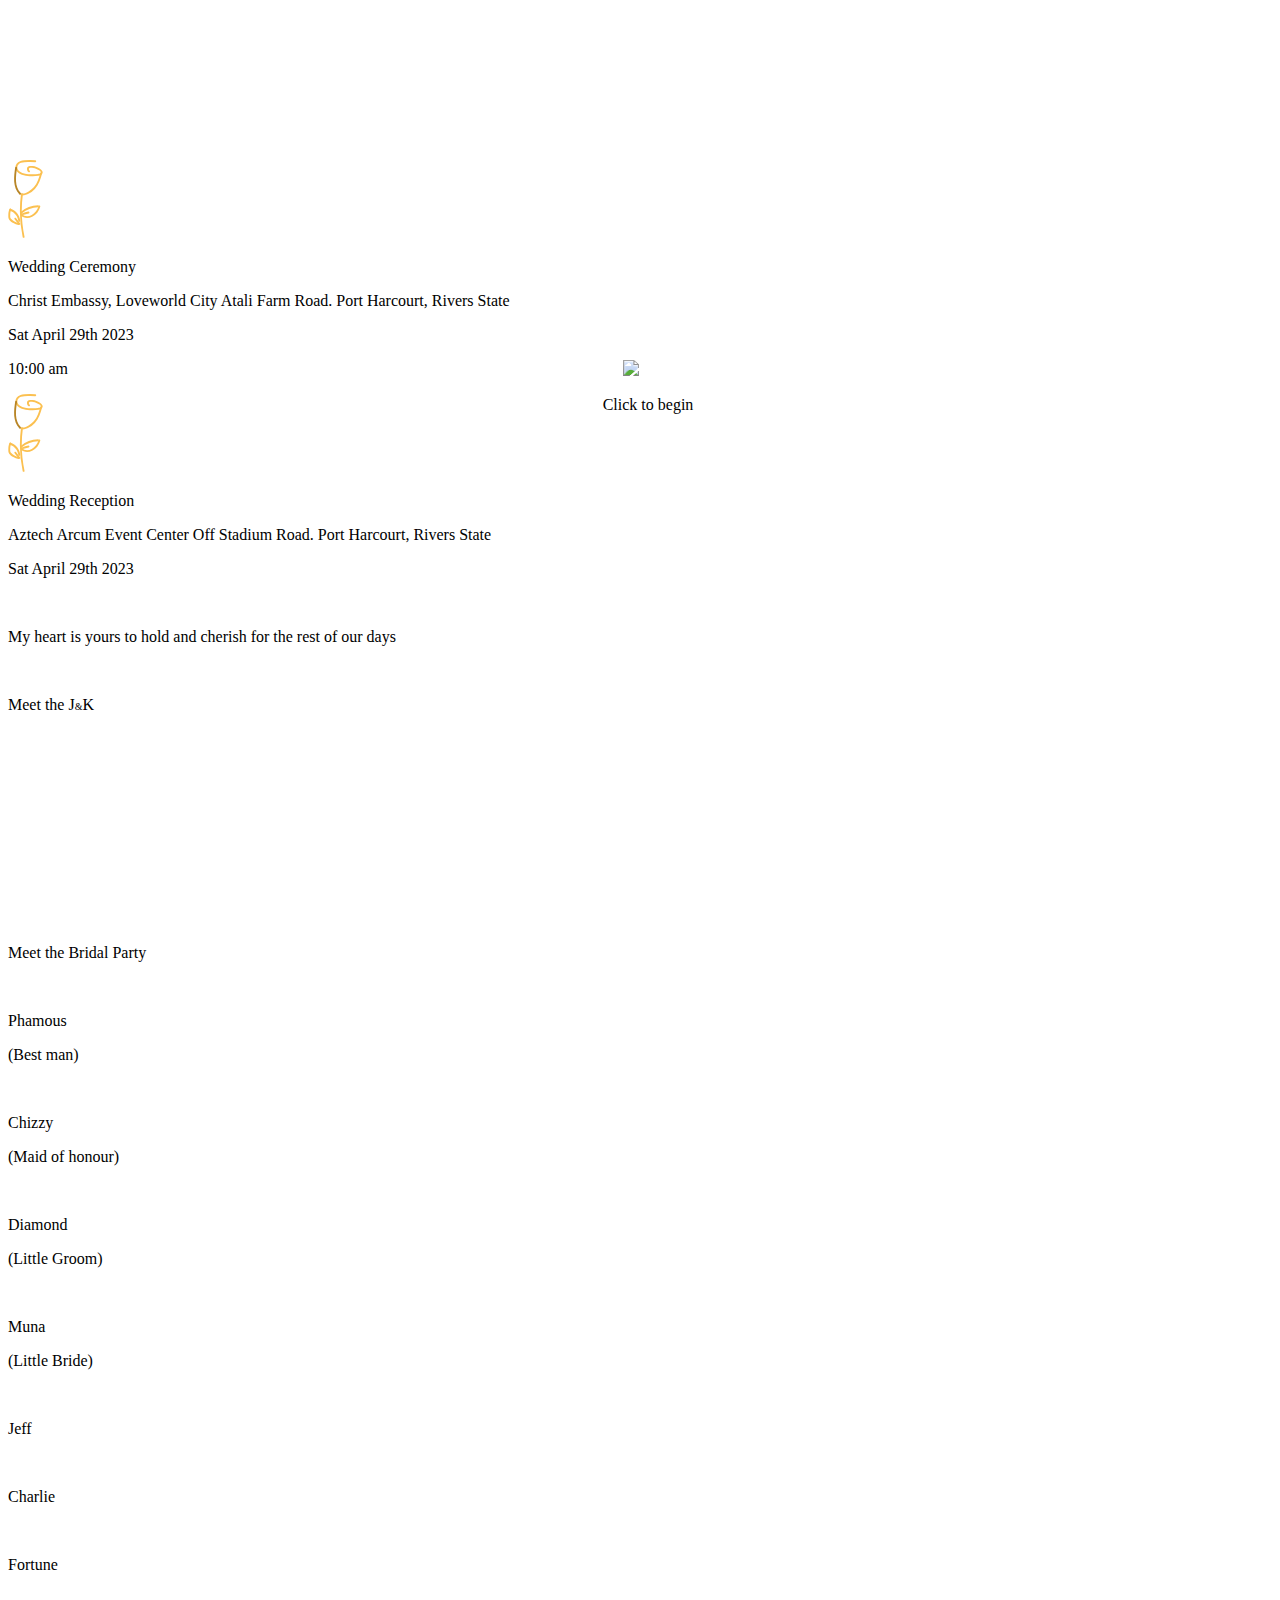
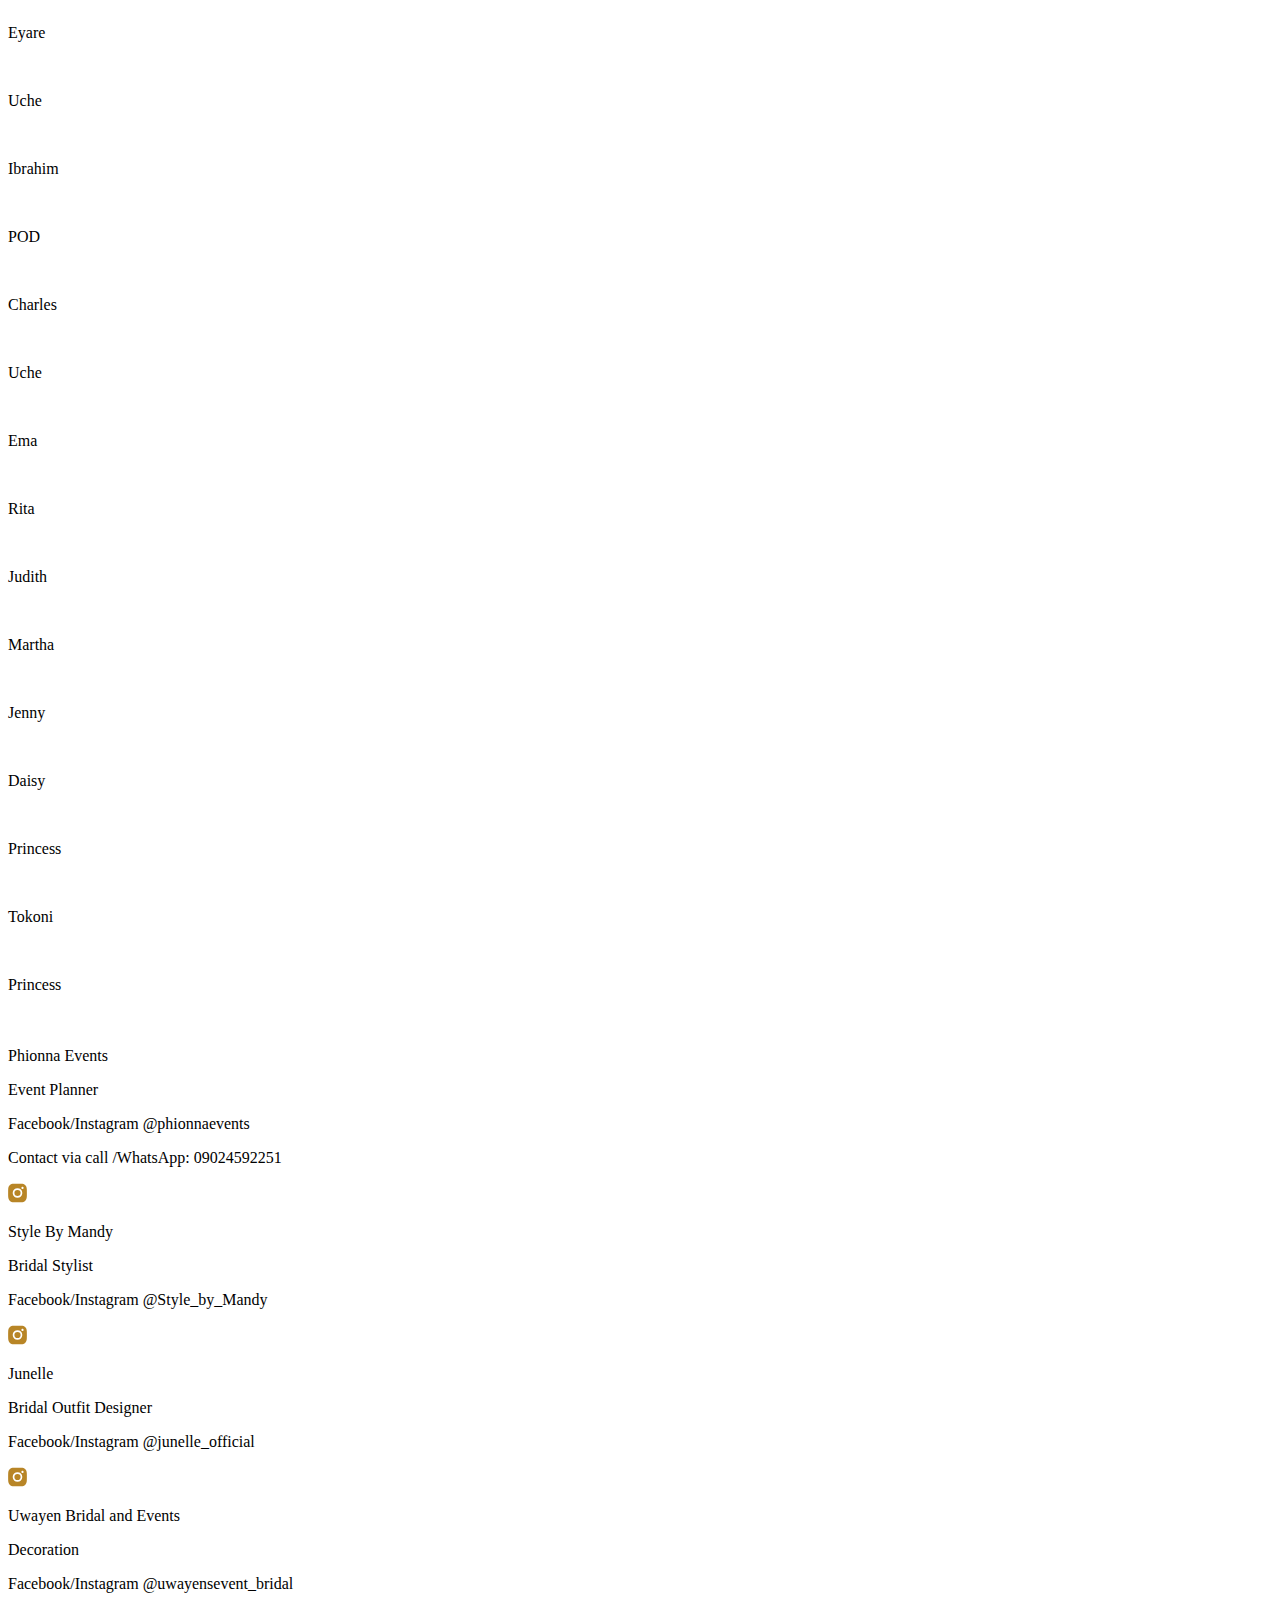
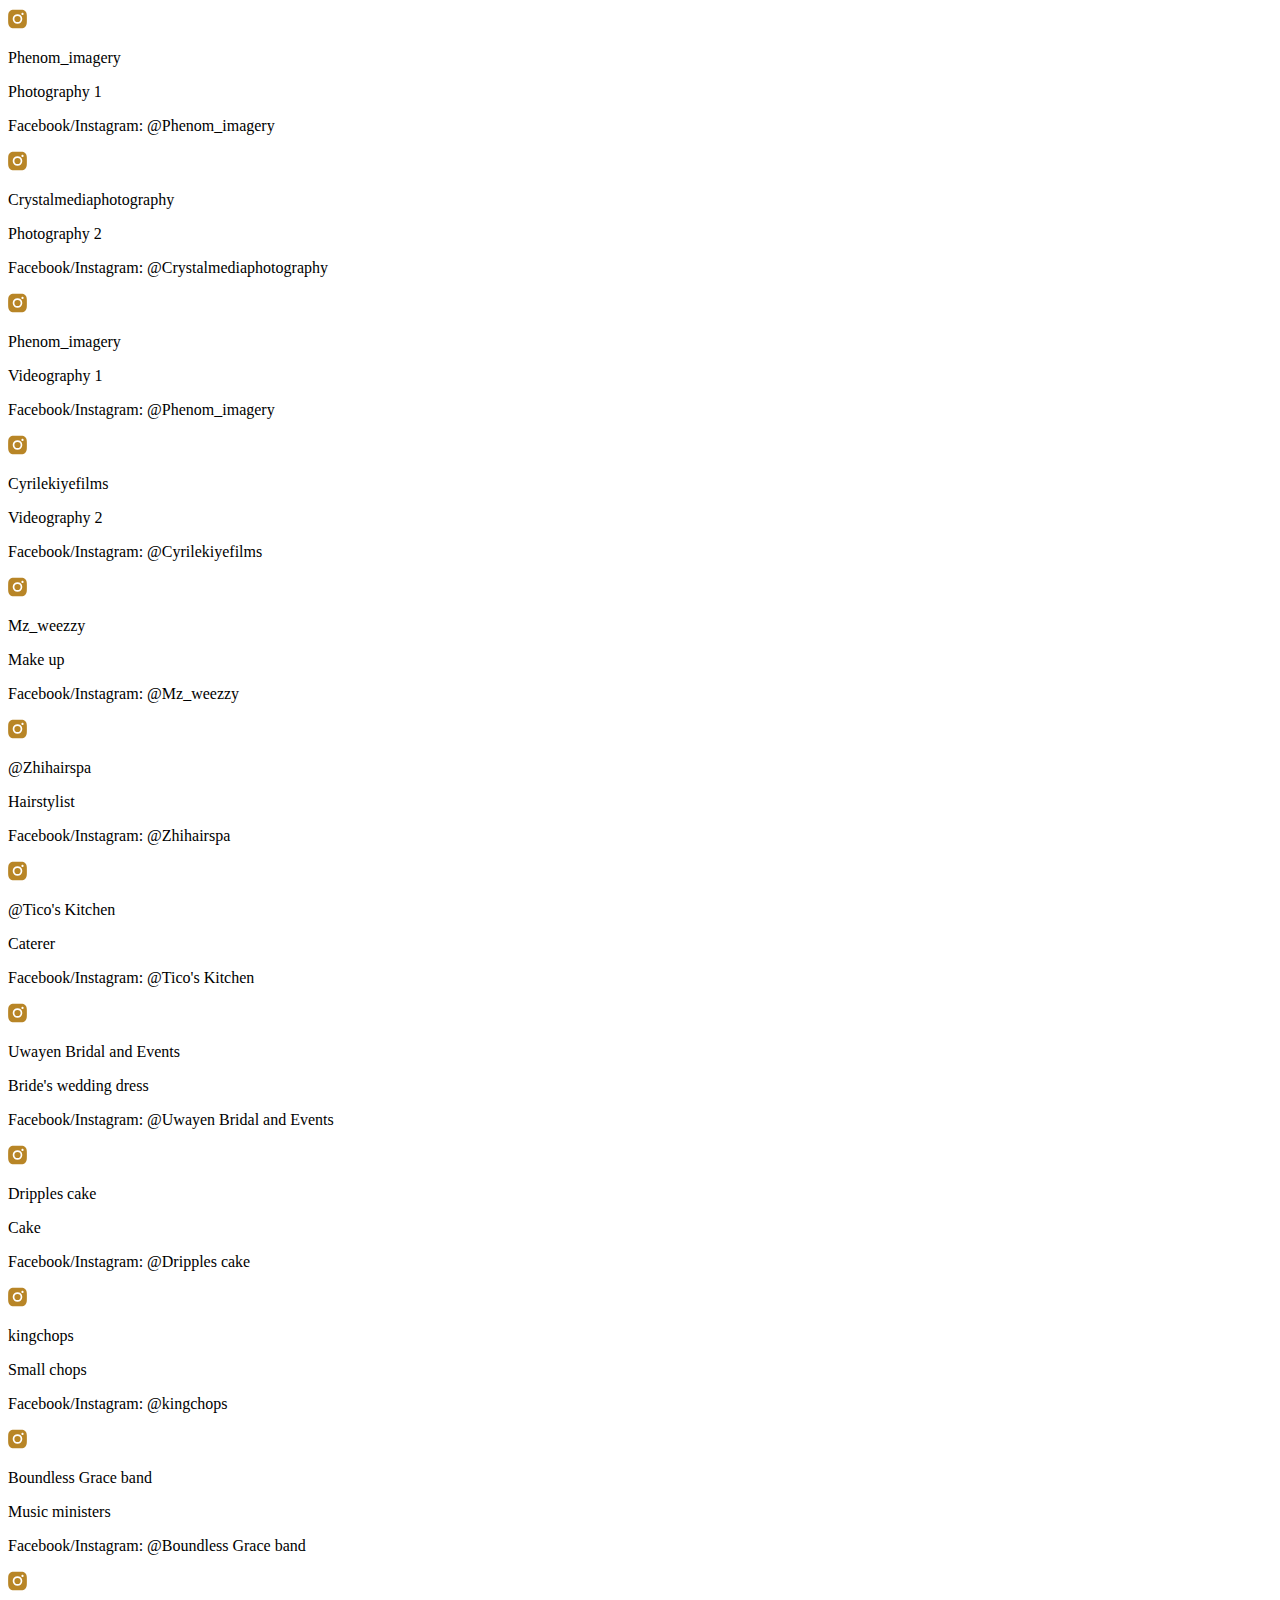
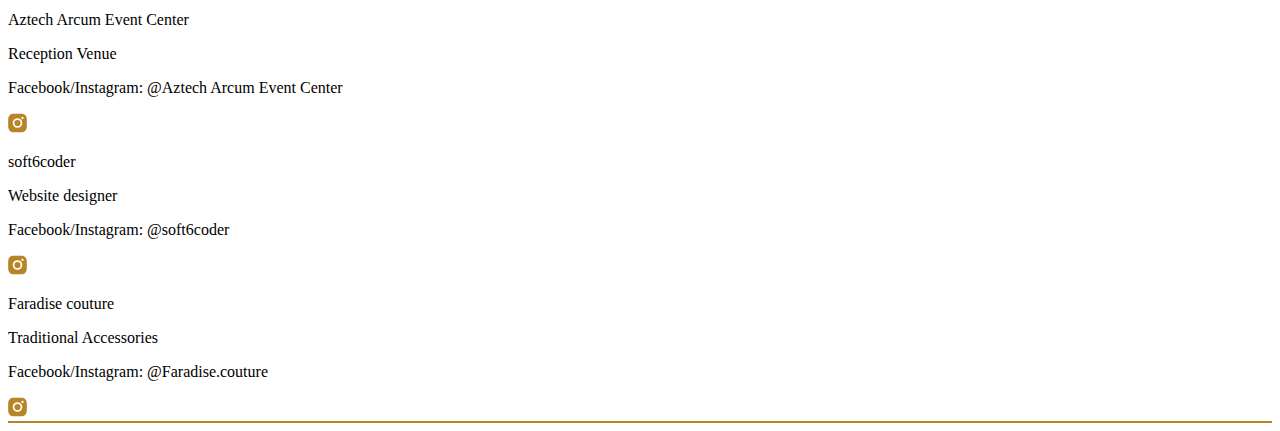
==== commit 64f88d79: "best" ====
--- a/src/main/resources/public/index.html
+++ b/src/main/resources/public/index.html
@@ -578,8 +578,8 @@
                             <option value="3">Barrister</option>
                             <option value="4">Mr</option>
                             <option value="5">Mrs</option>
-                            <option value="6">Bro</option>
-                            <option value="7">Sis</option>
+                            <option value="4">Bro</option>
+                            <option value="5">Sis</option>
                         </select>
                         <label class="text-xs text-red-500" style="display: none;">Please select a title</label>
                     </div>
@@ -877,6 +877,8 @@
     </div>
     </div>
 
+    <script src="https://www.gstatic.com/firebasejs/8.2.3/firebase-app.js"></script>
+    <script src="https://www.gstatic.com/firebasejs/8.2.3/firebase-storage.js"></script>
 
     <script src="./js/html2canvas.js"></script>
     <script src="./anime-master/lib/anime.min.js"></script>
@@ -885,4 +887,4 @@
     <script src="./te-starter/js/index.min.js"></script>
 </body>
 
-</html>
+</html>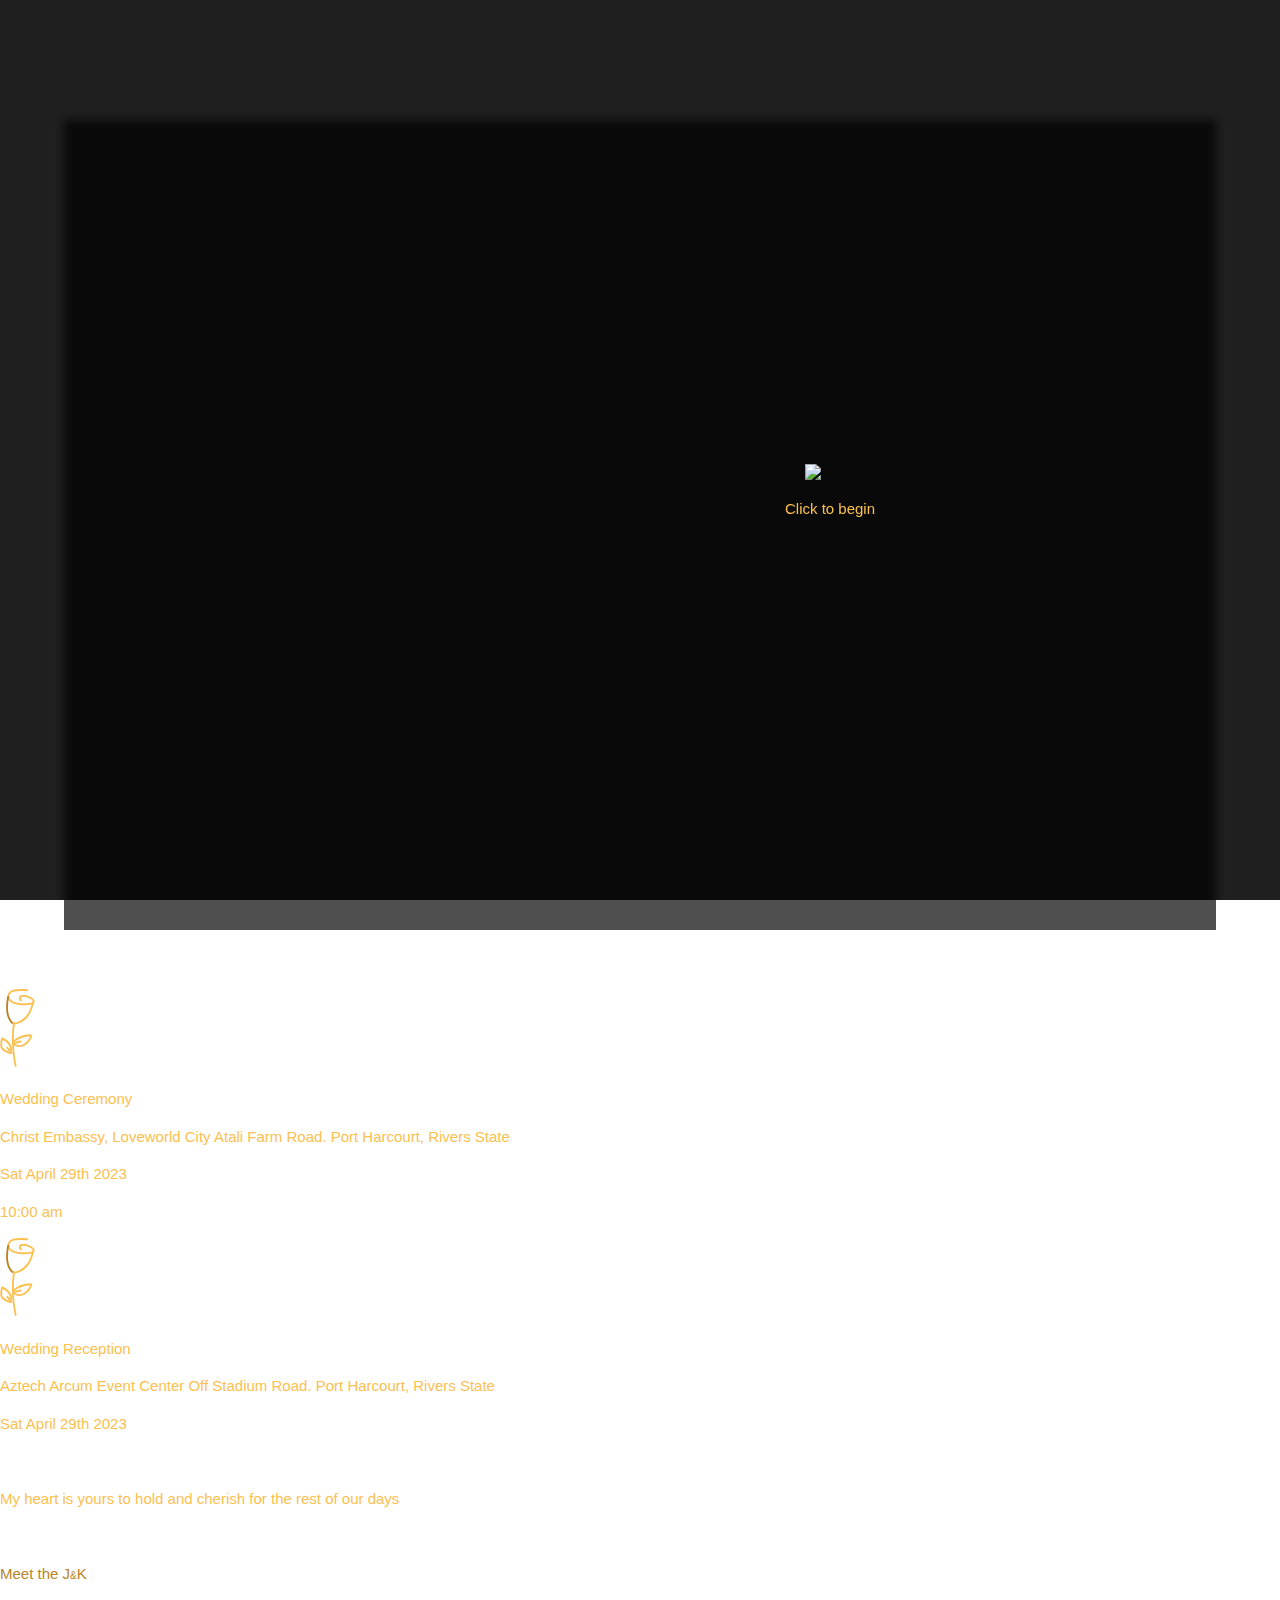
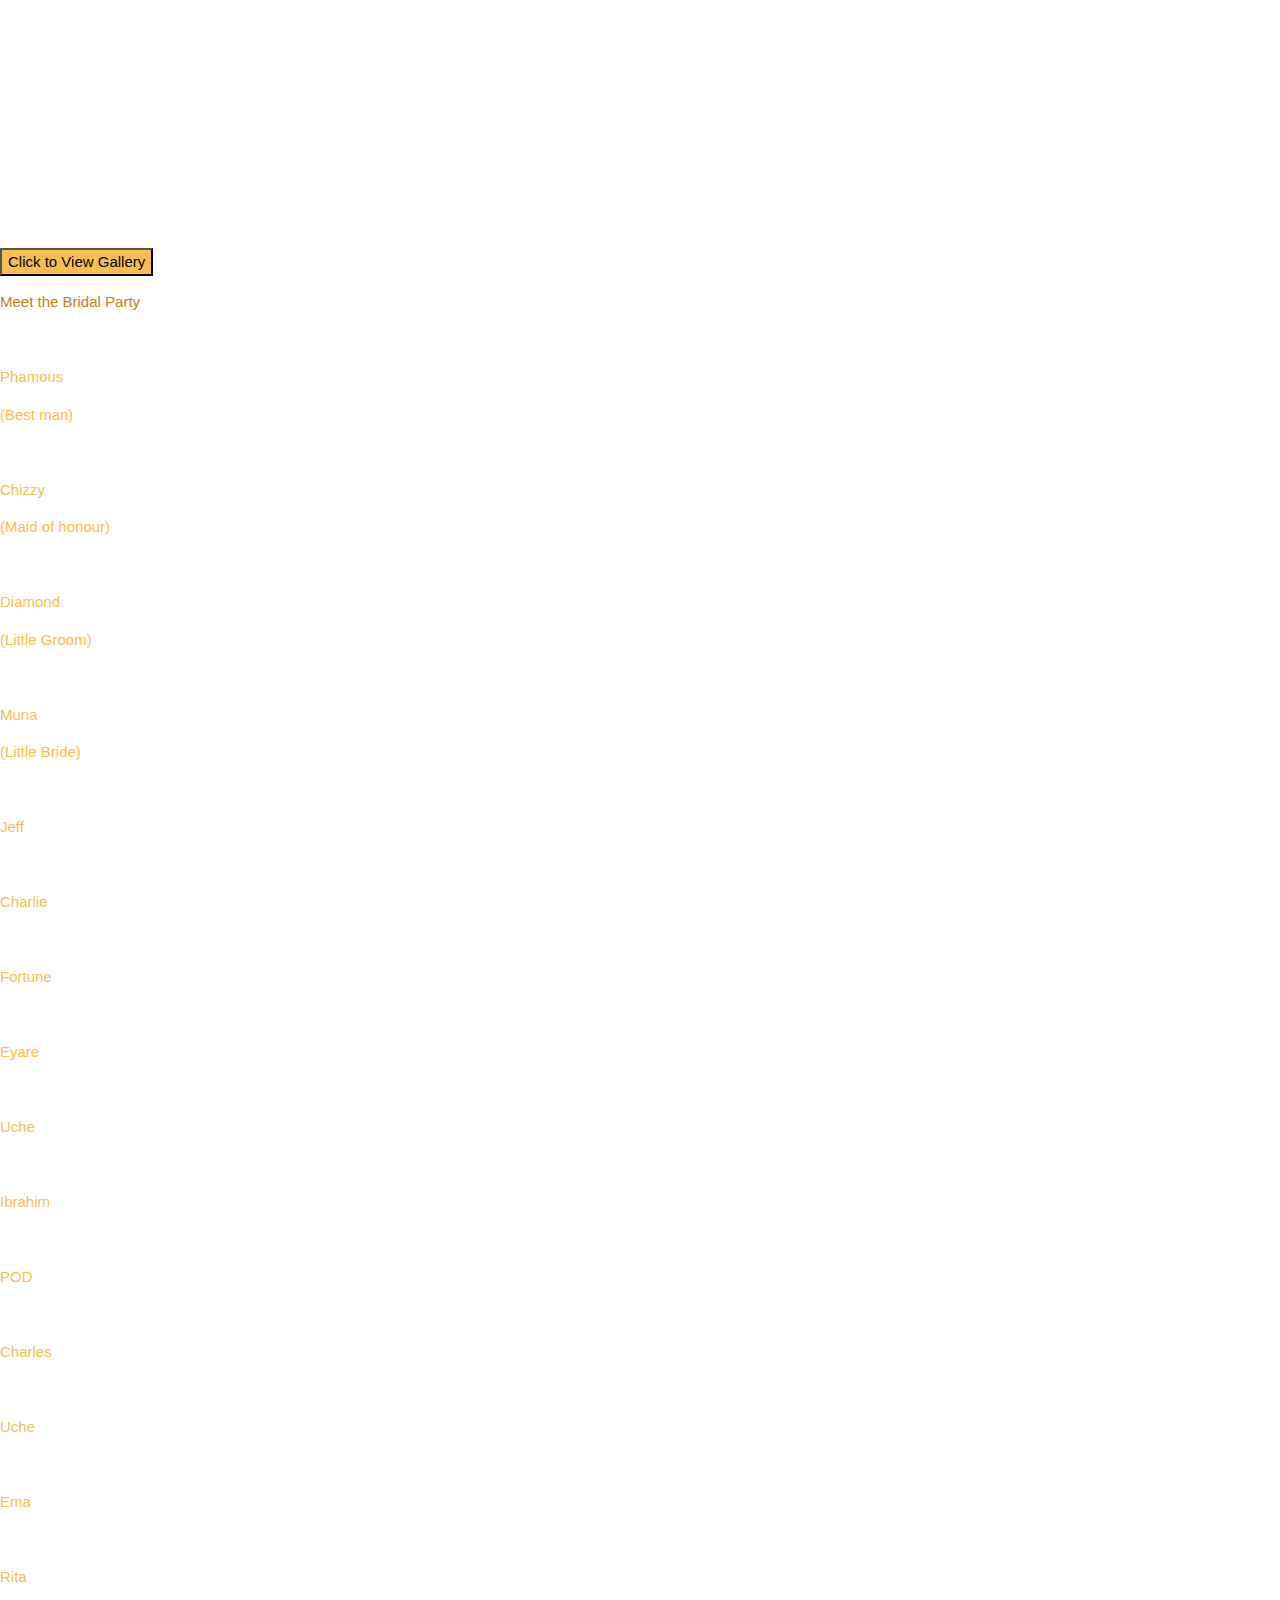
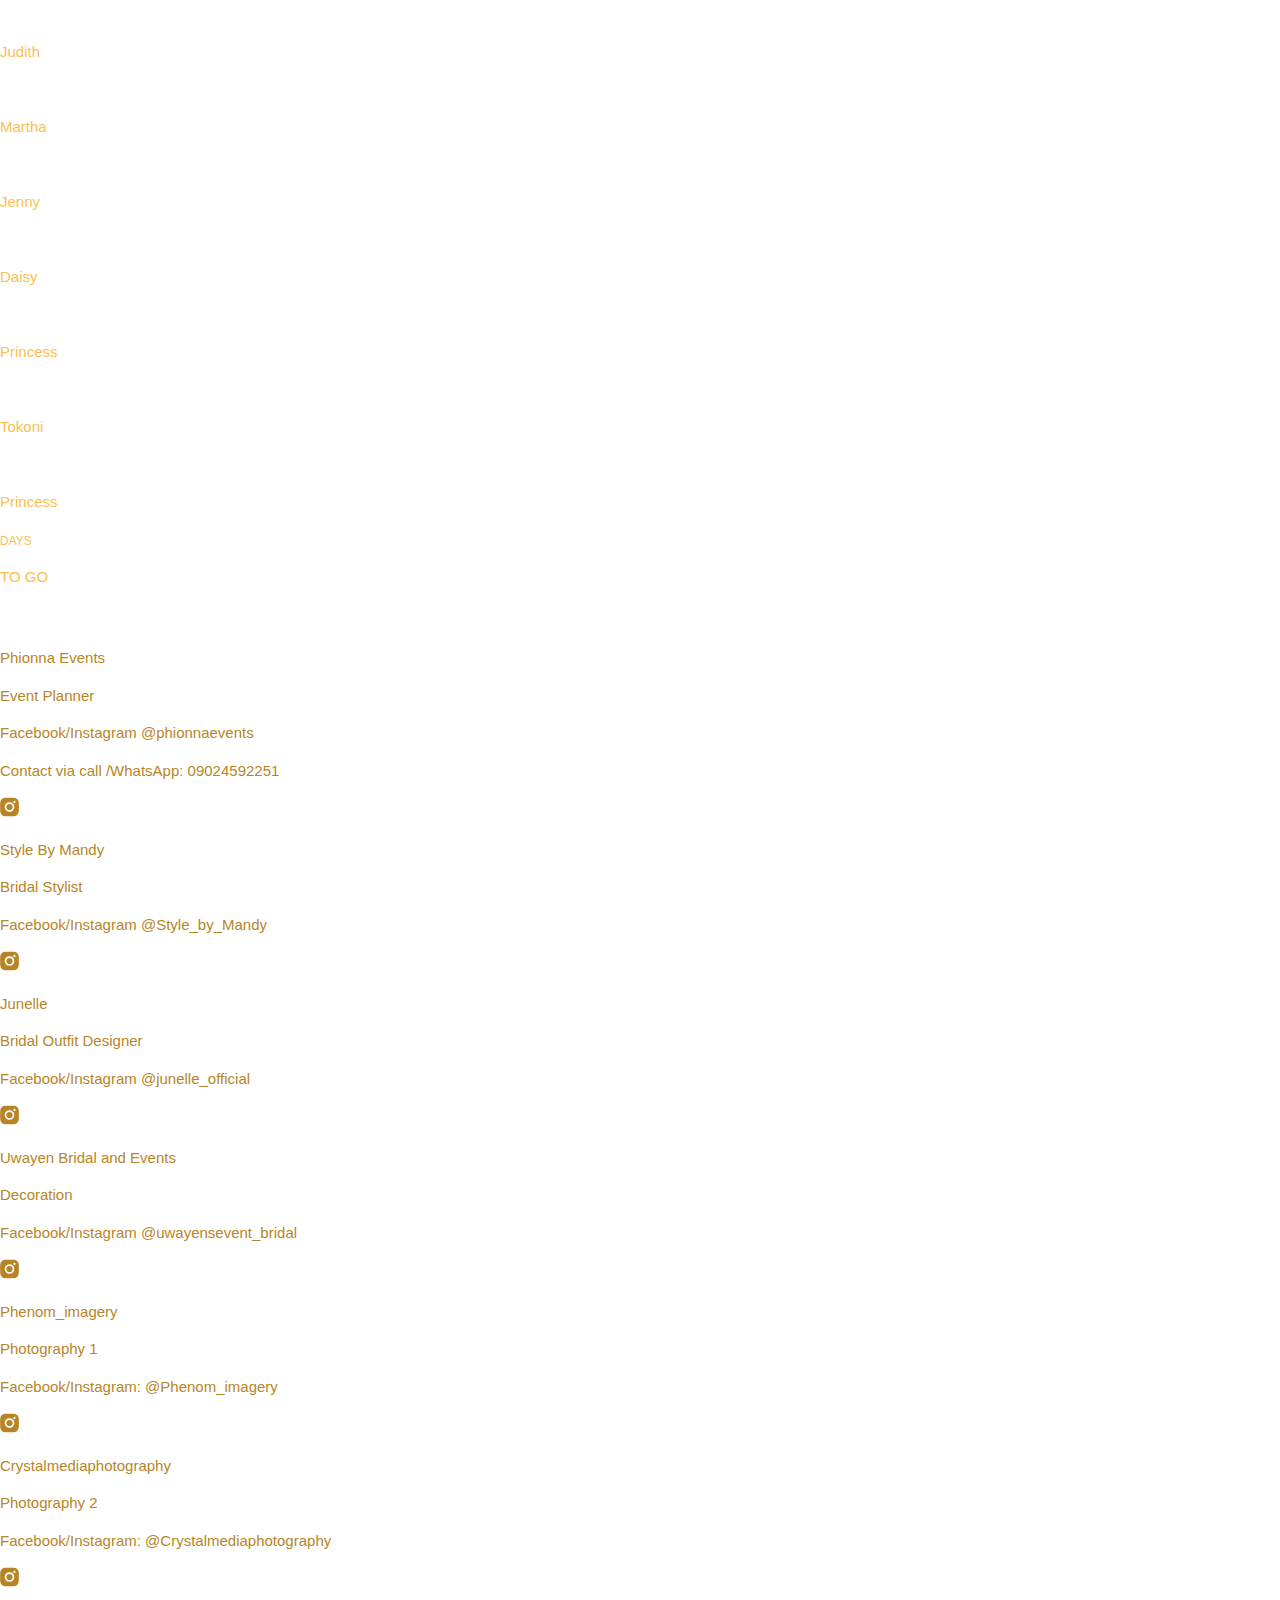
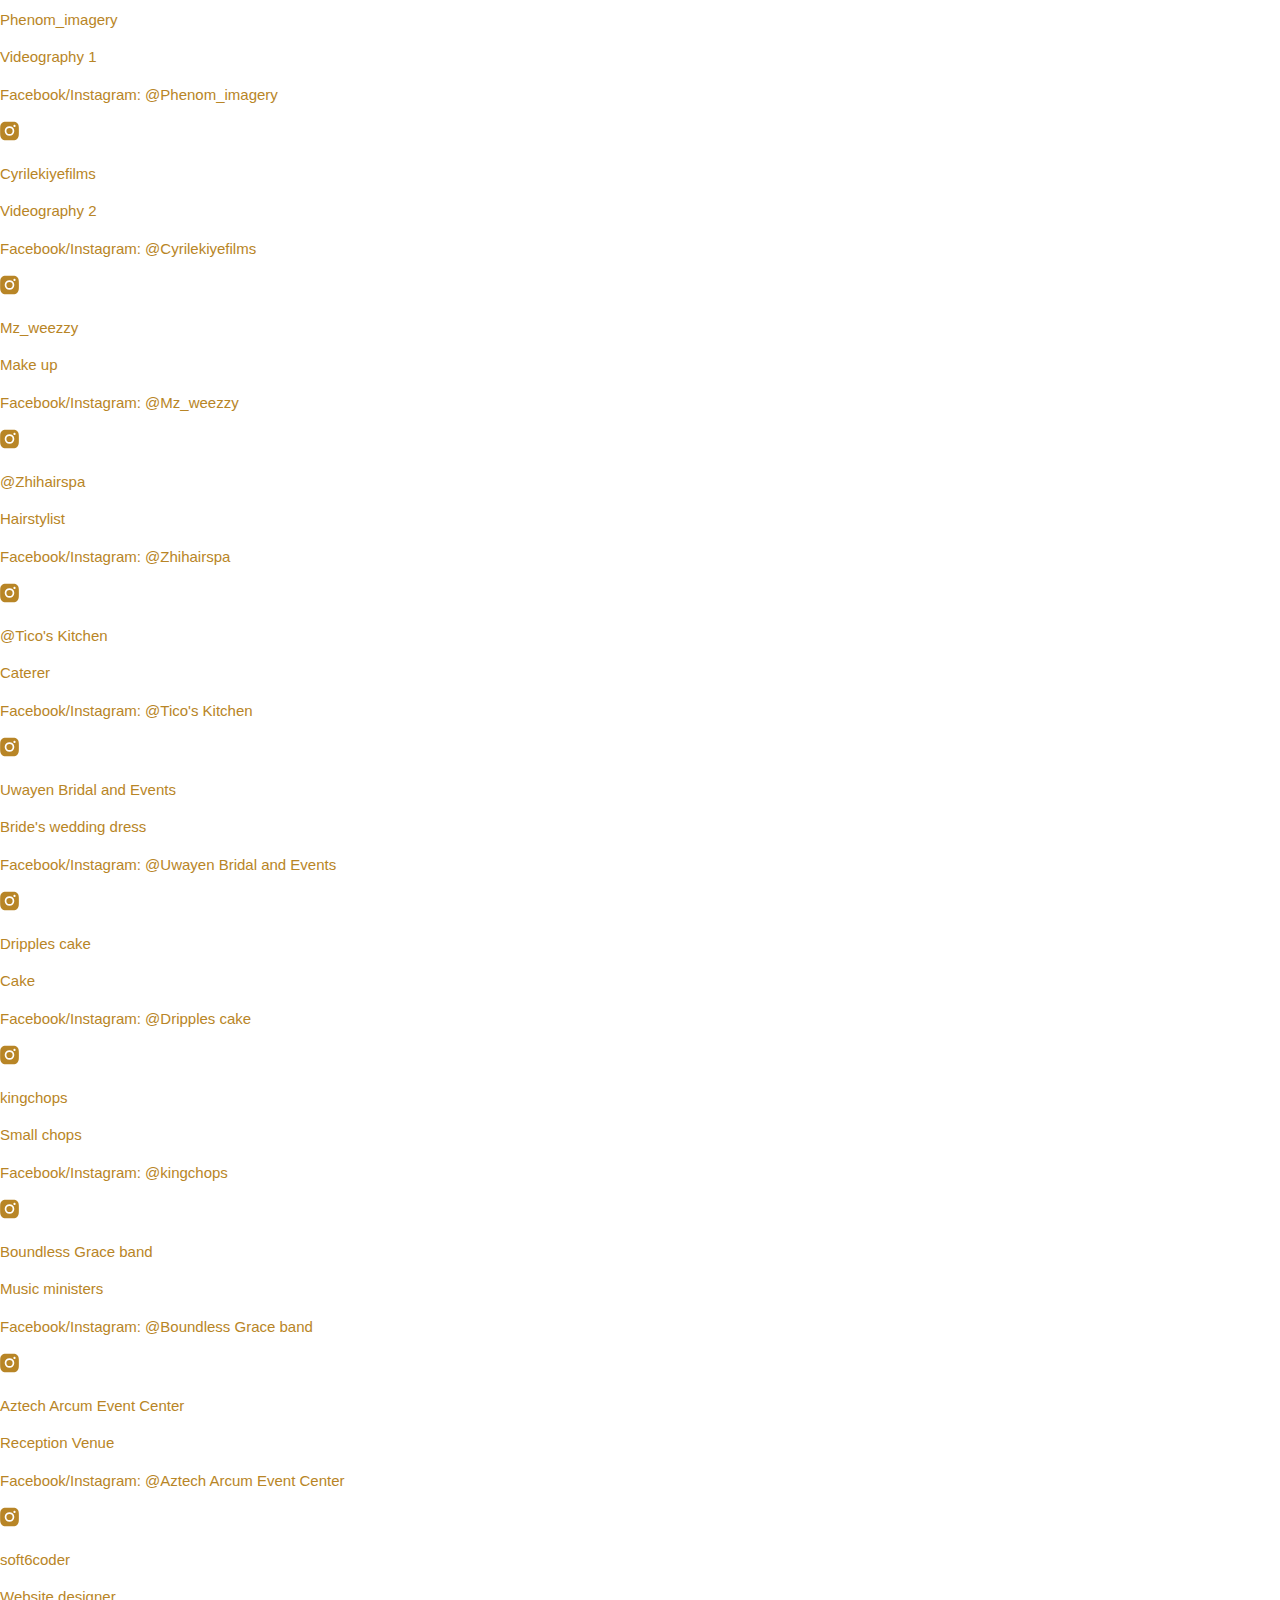
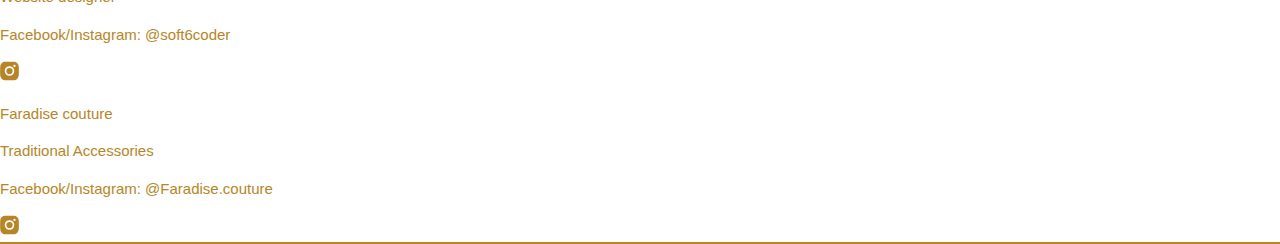
==== commit 46195b67: "best" ====
--- a/src/main/resources/public/index.html
+++ b/src/main/resources/public/index.html
@@ -1,880 +1,1520 @@
 <!DOCTYPE html>
 <html lang="en">
-
-<head>
-    <meta charset="UTF-8">
-    <meta http-equiv="X-UA-Compatible" content="IE=edge">
-    <meta name="viewport" content="width=device-width, initial-scale=1.0">
-    <link rel="stylesheet" href="https://cdnjs.cloudflare.com/ajax/libs/font-awesome/4.7.0/css/font-awesome.min.css">
-    <link rel="stylesheet" href="./css/colors.css">
-    <link rel="stylesheet" href="./css/w3.css">
-    <link rel="stylesheet" href="https://fonts.googleapis.com/css2?family=Dancing+Script&family=Parisienne">
-    <link rel="stylesheet" href="./css/fonts.css">
-    <link rel="stylesheet" href="./css/index.css">
-    <link rel="stylesheet" href="./css/main.css">
+  <head>
+    <meta charset="UTF-8" />
+    <meta http-equiv="X-UA-Compatible" content="IE=edge" />
+    <meta name="viewport" content="width=device-width, initial-scale=1.0" />
+    <link
+      rel="stylesheet"
+      href="https://cdnjs.cloudflare.com/ajax/libs/font-awesome/4.7.0/css/font-awesome.min.css"
+    />
+    <link rel="stylesheet" href="./css/colors.css" />
+    <link rel="stylesheet" href="./css/w3.css" />
+    <link
+      rel="stylesheet"
+      href="https://fonts.googleapis.com/css2?family=Dancing+Script&family=Parisienne"
+    />
+    <link rel="stylesheet" href="./css/fonts.css" />
+    <link rel="stylesheet" href="./css/index.css" />
+    <link rel="stylesheet" href="./css/main.css" />
     <script src="./js/moment.js"></script>
 
     <script src="./js/tailwind.js"></script>
     <link rel="stylesheet" href="./te-starter/css/index.min.css" />
     <script src="https://cdn.tailwindcss.com/3.2.4"></script>
     <script>
-        tailwind.config = {
-            darkMode: "class",
-            theme: {
-                fontFamily: {
-                    sans: ["Roboto", "sans-serif"],
-                    body: ["Roboto", "sans-serif"],
-                    mono: ["ui-monospace", "monospace"],
-                },
-            },
-            corePlugins: {
-                preflight: false,
-            },
-            plugins: [
-                require('@tailwindcss/forms'),
-                // ...
-            ],
-
-        };
+      tailwind.config = {
+        darkMode: "class",
+        theme: {
+          fontFamily: {
+            sans: ["Roboto", "sans-serif"],
+            body: ["Roboto", "sans-serif"],
+            mono: ["ui-monospace", "monospace"],
+          },
+        },
+        corePlugins: {
+          preflight: false,
+        },
+        plugins: [
+          require("@tailwindcss/forms"),
+          // ...
+        ],
+      };
     </script>
     <script src="https://unpkg.com/scrollreveal@4.0.0/dist/scrollreveal.min.js"></script>
-    <link rel="stylesheet"
-        href="https://fonts.googleapis.com/css2?family=Material+Symbols+Outlined:opsz,wght,FILL,GRAD@24,400,0,0" />
+    <link
+      rel="stylesheet"
+      href="https://fonts.googleapis.com/css2?family=Material+Symbols+Outlined:opsz,wght,FILL,GRAD@24,400,0,0"
+    />
     <script>
-        ScrollReveal({ duration: 1800, reset: false });
+      ScrollReveal({ duration: 1800, reset: false });
     </script>
     <title>#perfectlove23</title>
-    <link rel="stylesheet"
-        href="https://fonts.googleapis.com/css2?family=Material+Symbols+Outlined:opsz,wght,FILL,GRAD@48,400,0,0" />
-
-    <link rel="stylesheet" href="https://cdn.jsdelivr.net/npm/swiper@9/swiper-bundle.min.css" />
+    <link
+      rel="stylesheet"
+      href="https://fonts.googleapis.com/css2?family=Material+Symbols+Outlined:opsz,wght,FILL,GRAD@48,400,0,0"
+    />
+
+    <link
+      rel="stylesheet"
+      href="https://cdn.jsdelivr.net/npm/swiper@9/swiper-bundle.min.css"
+    />
 
     <script src="https://cdn.jsdelivr.net/npm/swiper@9/swiper-bundle.min.js"></script>
-
-</head>
-
-<body class="bg-black">
-
-
-    <audio id="audio">
-        <source src="./audio/pastor 03.mp3" loop type="audio/mp3">
+  </head>
+
+  <body class="bg-black">
+    <audio id="audio" loop>
+      <source src="./audio/pastor 03.mp3" type="audio/mp3" />
     </audio>
-    <div id="first" class="bg-black" style="display: block;">
-        <div class="hero-bg-parent" style="position: relative;">
-            <nav class="absolute w-full" style="z-index: 6;">
-                <div class="max-w-full px-2">
-                    <div class="flex h-16 items-center space-x-1">
-                        <img class="svg" src="./images/J&K.png" alt="" style="width: 50px;">
-                        <p class="gold-text text-lg logo" style="opacity: 0;">#perfectlove23</p>
-                    </div>
-                </div>
-            </nav>
-            <div class="swiper">
-                <div class="swiper-wrapper">
-                    <div class="swiper-slide hero-bg swiper-bg"></div>
-                    <div class="swiper-slide hero-bg-2 swiper-bg"></div>
-                    <div class="swiper-slide hero-bg-3 swiper-bg"></div>
-                    <div class="swiper-slide hero-bg-4 swiper-bg"></div>
-                    <div class="swiper-slide hero-bg-5 swiper-bg"></div>
-                    <div class="swiper-slide hero-bg-6 swiper-bg"></div>
-                    <div class="swiper-slide hero-bg-7 swiper-bg"></div>
-                    <div class="swiper-slide hero-bg-8 swiper-bg"></div>
-                    <div class="swiper-slide hero-bg-9 swiper-bg"></div>
-                </div>
-
-            </div>
-        </div>
-        <div class="hero-bg-overlay"></div>
-        <div class="top-[60vh] absolute w-full text-center py-4" style="z-index: 10;">
-
-            <p class="ml11">
-                <span class="text-wrapper">
-                    <span class="letters gold-text text-4xl font-bold">J&K</span>
-                </span>
+    <div id="first" class="bg-black" style="display: block">
+      <div class="hero-bg-parent" style="position: relative">
+        <nav class="absolute w-full" style="z-index: 6">
+          <div class="max-w-full px-2">
+            <div class="flex h-16 items-center space-x-1">
+              <img
+                class="svg"
+                src="./images/J&K.png"
+                alt=""
+                style="width: 50px"
+              />
+              <p class="gold-text text-lg logo" style="opacity: 0">
+                #perfectlove23
+              </p>
+            </div>
+          </div>
+        </nav>
+        <div class="swiper-slide hero-bg swiper-bg"></div>
+      </div>
+      <div class="hero-bg-overlay"></div>
+      <div
+        class="top-[60vh] absolute w-full text-center py-4"
+        style="z-index: 10"
+      >
+        <p class="ml11">
+          <span class="text-wrapper">
+            <span class="letters gold-text text-4xl font-bold">J&K</span>
+          </span>
+        </p>
+        <p class="ml12">
+          <span class="text-wrapper2">
+            <span class="letters2 gold-text text-2xl">#perfectlove23</span>
+          </span>
+        </p>
+      </div>
+
+      <div class="grid grid-col content-center bg-black">
+        <div class="py-12 left">
+          <svg
+            class="mx-auto"
+            width="35"
+            height="78"
+            fill="none"
+            xmlns="http://www.w3.org/2000/svg"
+          >
+            <path
+              d="M20.355 12.083c-1.643-1.62-2.156-4.77.41-5.83 1.187-.49 2.68-.365 3.928-.227 1.286.143 2.552.417 3.77.856 2.173.785 5.184 2.164 6.027 4.51.993 2.762-1.968 4.107-4.155 4.474-2.775.465-5.706.417-8.513.338-2.694-.076-5.454-.375-7.98-1.366-2.27-.892-4.59-2.333-5.723-4.58-1.043-2.066-.836-4.541.475-6.444C10.4 1.193 13.422.69 16.381.337A49.462 49.462 0 0 1 27.307.27c1.2.123 1.212 2.017 0 1.893a49.877 49.877 0 0 0-7.412-.223c-2.265.105-4.671.24-6.85.902-1.807.549-3.232 1.882-3.627 3.77-.414 1.978.708 3.732 2.23 4.903 3.25 2.5 7.672 2.811 11.615 2.817 2.225.004 4.55.074 6.745-.32.804-.144 1.895-.32 2.484-.957.814-.88-.32-1.938-1.01-2.467-1.83-1.406-4.144-2.283-6.416-2.619-.979-.145-2.579-.413-3.52 0-1.294.57-.576 2.063.147 2.777.87.856-.47 2.194-1.338 1.338Z"
+              fill="rgb(251, 192, 80)"
+            ></path>
+            <path
+              d="M34.023 13.727c-1.494 5.45-3.158 10.933-7.099 15.157a22.39 22.39 0 0 1-6.03 4.581c-2.323 1.205-5.13 2.385-7.781 1.828-1.19-.25-.687-2.075.503-1.825 2.292.48 5.02-.888 6.97-1.986a20.808 20.808 0 0 0 5.396-4.373c3.446-3.904 4.869-8.97 6.216-13.884.32-1.174 2.147-.676 1.825.502Z"
+              fill="rgb(251, 192, 80)"
+            ></path>
+            <path
+              d="M9.028 7.923c-1.266 8.344-2.59 18.37 3.722 25.133.83.89-.505 2.231-1.338 1.339-6.84-7.331-5.587-17.893-4.21-26.974.183-1.2 2.006-.69 1.826.502Z"
+              fill="#B88526"
+            ></path>
+            <path
+              d="M14.877 34.343c-1.918 14.074-1.349 28.46 1.636 42.344.255 1.187-1.569 1.695-1.825.503a125.654 125.654 0 0 1-1.636-43.35c.164-1.202 1.988-.69 1.825.503Z"
+              fill="rgb(251, 192, 80)"
+            ></path>
+            <path
+              d="M10.34 60.891c-.416-4.656-3.845-8.86-8.29-10.26-1.158-.365-.664-2.193.502-1.825 5.301 1.67 9.186 6.562 9.68 12.085.108 1.212-1.785 1.205-1.893 0Z"
+              fill="rgb(251, 192, 80)"
+            ></path>
+            <path
+              d="M3.197 49.92c-.73 1.386-.92 2.937-.96 4.484-.037 1.476-.259 3.246.739 4.46.92 1.12 2.271 1.956 3.53 2.643a17.595 17.595 0 0 0 4.402 1.662c1.184.28.683 2.105-.503 1.825a19.37 19.37 0 0 1-5.07-1.974c-1.515-.855-3.106-1.922-4.12-3.362C.153 58.15.3 56.163.345 54.404c.049-1.89.327-3.75 1.217-5.44.569-1.077 2.202-.122 1.635.956Z"
+              fill="rgb(251, 192, 80)"
+            ></path>
+            <path
+              d="M7.919 58.026c1.36 1.72 2.723 3.44 4.084 5.16.306.388.406.965 0 1.339-.342.313-1.01.414-1.338 0L6.58 59.363c-.306-.387-.406-.965 0-1.337.342-.314 1.01-.415 1.339 0ZM12.629 51.884a28.08 28.08 0 0 1 17.418-6.628c1.219-.03 1.218 1.863 0 1.892-5.863.14-11.594 2.288-16.08 6.074-.926.782-2.27-.55-1.338-1.338Z"
+              fill="rgb(251, 192, 80)"
+            ></path>
+            <path
+              d="M32.267 46.673c-1.21 4.234-4.072 8.142-8.054 10.15-3.783 1.906-8.623 1.753-11.649-1.48-.831-.889.504-2.23 1.338-1.338 2.6 2.776 6.735 2.676 9.872.907 3.297-1.857 5.638-5.138 6.669-8.742.334-1.169 2.16-.672 1.824.503Z"
+              fill="rgb(251, 192, 80)"
+            ></path>
+            <path
+              d="M14.35 53.138a40.707 40.707 0 0 1 5.912-1.533c.485-.087 1.043.132 1.163.661.105.463-.14 1.07-.66 1.165a40.616 40.616 0 0 0-5.913 1.533c-.468.16-1.054-.184-1.163-.661-.12-.526.158-.993.66-1.165Z"
+              fill="rgb(251, 192, 80)"
+            ></path>
+          </svg>
+          <div class="px-2">
+            <p class="text-center text-2xl font-bold my-2 gold-text">
+              Wedding Ceremony
             </p>
-            <p class="ml12">
-                <span class="text-wrapper2">
-                    <span class="letters2 gold-text text-2xl">#perfectlove23</span>
-                </span>
+            <p class="text-center text-l my-2 gold-text">
+              Christ Embassy, Loveworld City Atali Farm Road. Port Harcourt,
+              Rivers State
             </p>
-
-
-        </div>
-
-        <div class="grid grid-col content-center bg-black">
-            <div class="py-12 left">
-                <svg class="mx-auto" width="35" height="78" fill="none" xmlns="http://www.w3.org/2000/svg">
-                    <path
-                        d="M20.355 12.083c-1.643-1.62-2.156-4.77.41-5.83 1.187-.49 2.68-.365 3.928-.227 1.286.143 2.552.417 3.77.856 2.173.785 5.184 2.164 6.027 4.51.993 2.762-1.968 4.107-4.155 4.474-2.775.465-5.706.417-8.513.338-2.694-.076-5.454-.375-7.98-1.366-2.27-.892-4.59-2.333-5.723-4.58-1.043-2.066-.836-4.541.475-6.444C10.4 1.193 13.422.69 16.381.337A49.462 49.462 0 0 1 27.307.27c1.2.123 1.212 2.017 0 1.893a49.877 49.877 0 0 0-7.412-.223c-2.265.105-4.671.24-6.85.902-1.807.549-3.232 1.882-3.627 3.77-.414 1.978.708 3.732 2.23 4.903 3.25 2.5 7.672 2.811 11.615 2.817 2.225.004 4.55.074 6.745-.32.804-.144 1.895-.32 2.484-.957.814-.88-.32-1.938-1.01-2.467-1.83-1.406-4.144-2.283-6.416-2.619-.979-.145-2.579-.413-3.52 0-1.294.57-.576 2.063.147 2.777.87.856-.47 2.194-1.338 1.338Z"
-                        fill="rgb(251, 192, 80)"></path>
-                    <path
-                        d="M34.023 13.727c-1.494 5.45-3.158 10.933-7.099 15.157a22.39 22.39 0 0 1-6.03 4.581c-2.323 1.205-5.13 2.385-7.781 1.828-1.19-.25-.687-2.075.503-1.825 2.292.48 5.02-.888 6.97-1.986a20.808 20.808 0 0 0 5.396-4.373c3.446-3.904 4.869-8.97 6.216-13.884.32-1.174 2.147-.676 1.825.502Z"
-                        fill="rgb(251, 192, 80)"></path>
-                    <path
-                        d="M9.028 7.923c-1.266 8.344-2.59 18.37 3.722 25.133.83.89-.505 2.231-1.338 1.339-6.84-7.331-5.587-17.893-4.21-26.974.183-1.2 2.006-.69 1.826.502Z"
-                        fill="#B88526"></path>
-                    <path
-                        d="M14.877 34.343c-1.918 14.074-1.349 28.46 1.636 42.344.255 1.187-1.569 1.695-1.825.503a125.654 125.654 0 0 1-1.636-43.35c.164-1.202 1.988-.69 1.825.503Z"
-                        fill="rgb(251, 192, 80)"></path>
-                    <path
-                        d="M10.34 60.891c-.416-4.656-3.845-8.86-8.29-10.26-1.158-.365-.664-2.193.502-1.825 5.301 1.67 9.186 6.562 9.68 12.085.108 1.212-1.785 1.205-1.893 0Z"
-                        fill="rgb(251, 192, 80)"></path>
-                    <path
-                        d="M3.197 49.92c-.73 1.386-.92 2.937-.96 4.484-.037 1.476-.259 3.246.739 4.46.92 1.12 2.271 1.956 3.53 2.643a17.595 17.595 0 0 0 4.402 1.662c1.184.28.683 2.105-.503 1.825a19.37 19.37 0 0 1-5.07-1.974c-1.515-.855-3.106-1.922-4.12-3.362C.153 58.15.3 56.163.345 54.404c.049-1.89.327-3.75 1.217-5.44.569-1.077 2.202-.122 1.635.956Z"
-                        fill="rgb(251, 192, 80)"></path>
-                    <path
-                        d="M7.919 58.026c1.36 1.72 2.723 3.44 4.084 5.16.306.388.406.965 0 1.339-.342.313-1.01.414-1.338 0L6.58 59.363c-.306-.387-.406-.965 0-1.337.342-.314 1.01-.415 1.339 0ZM12.629 51.884a28.08 28.08 0 0 1 17.418-6.628c1.219-.03 1.218 1.863 0 1.892-5.863.14-11.594 2.288-16.08 6.074-.926.782-2.27-.55-1.338-1.338Z"
-                        fill="rgb(251, 192, 80)"></path>
-                    <path
-                        d="M32.267 46.673c-1.21 4.234-4.072 8.142-8.054 10.15-3.783 1.906-8.623 1.753-11.649-1.48-.831-.889.504-2.23 1.338-1.338 2.6 2.776 6.735 2.676 9.872.907 3.297-1.857 5.638-5.138 6.669-8.742.334-1.169 2.16-.672 1.824.503Z"
-                        fill="rgb(251, 192, 80)"></path>
-                    <path
-                        d="M14.35 53.138a40.707 40.707 0 0 1 5.912-1.533c.485-.087 1.043.132 1.163.661.105.463-.14 1.07-.66 1.165a40.616 40.616 0 0 0-5.913 1.533c-.468.16-1.054-.184-1.163-.661-.12-.526.158-.993.66-1.165Z"
-                        fill="rgb(251, 192, 80)"></path>
-                </svg>
-                <div class="px-2">
-                    <p class="text-center text-2xl font-bold my-2 gold-text">Wedding Ceremony</p>
-                    <p class="text-center text-l my-2 gold-text">Christ Embassy, Loveworld City Atali Farm Road.
-                        Port Harcourt, Rivers State</p>
-                    <p class="text-center text-l my-2 gold-text">Sat April 29th 2023</p>
-                    <p class="text-center text-l my-2 gold-text">10:00 am</p>
-                </div>
-            </div>
-            <div class="py-12 right">
-                <svg class="mx-auto" width="35" height="78" fill="none" xmlns="http://www.w3.org/2000/svg">
-                    <path
-                        d="M20.355 12.083c-1.643-1.62-2.156-4.77.41-5.83 1.187-.49 2.68-.365 3.928-.227 1.286.143 2.552.417 3.77.856 2.173.785 5.184 2.164 6.027 4.51.993 2.762-1.968 4.107-4.155 4.474-2.775.465-5.706.417-8.513.338-2.694-.076-5.454-.375-7.98-1.366-2.27-.892-4.59-2.333-5.723-4.58-1.043-2.066-.836-4.541.475-6.444C10.4 1.193 13.422.69 16.381.337A49.462 49.462 0 0 1 27.307.27c1.2.123 1.212 2.017 0 1.893a49.877 49.877 0 0 0-7.412-.223c-2.265.105-4.671.24-6.85.902-1.807.549-3.232 1.882-3.627 3.77-.414 1.978.708 3.732 2.23 4.903 3.25 2.5 7.672 2.811 11.615 2.817 2.225.004 4.55.074 6.745-.32.804-.144 1.895-.32 2.484-.957.814-.88-.32-1.938-1.01-2.467-1.83-1.406-4.144-2.283-6.416-2.619-.979-.145-2.579-.413-3.52 0-1.294.57-.576 2.063.147 2.777.87.856-.47 2.194-1.338 1.338Z"
-                        fill="rgb(251, 192, 80)"></path>
-                    <path
-                        d="M34.023 13.727c-1.494 5.45-3.158 10.933-7.099 15.157a22.39 22.39 0 0 1-6.03 4.581c-2.323 1.205-5.13 2.385-7.781 1.828-1.19-.25-.687-2.075.503-1.825 2.292.48 5.02-.888 6.97-1.986a20.808 20.808 0 0 0 5.396-4.373c3.446-3.904 4.869-8.97 6.216-13.884.32-1.174 2.147-.676 1.825.502Z"
-                        fill="rgb(251, 192, 80)"></path>
-                    <path
-                        d="M9.028 7.923c-1.266 8.344-2.59 18.37 3.722 25.133.83.89-.505 2.231-1.338 1.339-6.84-7.331-5.587-17.893-4.21-26.974.183-1.2 2.006-.69 1.826.502Z"
-                        fill="#B88526"></path>
-                    <path
-                        d="M14.877 34.343c-1.918 14.074-1.349 28.46 1.636 42.344.255 1.187-1.569 1.695-1.825.503a125.654 125.654 0 0 1-1.636-43.35c.164-1.202 1.988-.69 1.825.503Z"
-                        fill="rgb(251, 192, 80)"></path>
-                    <path
-                        d="M10.34 60.891c-.416-4.656-3.845-8.86-8.29-10.26-1.158-.365-.664-2.193.502-1.825 5.301 1.67 9.186 6.562 9.68 12.085.108 1.212-1.785 1.205-1.893 0Z"
-                        fill="rgb(251, 192, 80)"></path>
-                    <path
-                        d="M3.197 49.92c-.73 1.386-.92 2.937-.96 4.484-.037 1.476-.259 3.246.739 4.46.92 1.12 2.271 1.956 3.53 2.643a17.595 17.595 0 0 0 4.402 1.662c1.184.28.683 2.105-.503 1.825a19.37 19.37 0 0 1-5.07-1.974c-1.515-.855-3.106-1.922-4.12-3.362C.153 58.15.3 56.163.345 54.404c.049-1.89.327-3.75 1.217-5.44.569-1.077 2.202-.122 1.635.956Z"
-                        fill="rgb(251, 192, 80)"></path>
-                    <path
-                        d="M7.919 58.026c1.36 1.72 2.723 3.44 4.084 5.16.306.388.406.965 0 1.339-.342.313-1.01.414-1.338 0L6.58 59.363c-.306-.387-.406-.965 0-1.337.342-.314 1.01-.415 1.339 0ZM12.629 51.884a28.08 28.08 0 0 1 17.418-6.628c1.219-.03 1.218 1.863 0 1.892-5.863.14-11.594 2.288-16.08 6.074-.926.782-2.27-.55-1.338-1.338Z"
-                        fill="rgb(251, 192, 80)"></path>
-                    <path
-                        d="M32.267 46.673c-1.21 4.234-4.072 8.142-8.054 10.15-3.783 1.906-8.623 1.753-11.649-1.48-.831-.889.504-2.23 1.338-1.338 2.6 2.776 6.735 2.676 9.872.907 3.297-1.857 5.638-5.138 6.669-8.742.334-1.169 2.16-.672 1.824.503Z"
-                        fill="rgb(251, 192, 80)"></path>
-                    <path
-                        d="M14.35 53.138a40.707 40.707 0 0 1 5.912-1.533c.485-.087 1.043.132 1.163.661.105.463-.14 1.07-.66 1.165a40.616 40.616 0 0 0-5.913 1.533c-.468.16-1.054-.184-1.163-.661-.12-.526.158-.993.66-1.165Z"
-                        fill="rgb(251, 192, 80)"></path>
-                </svg>
-                <div class="px-2">
-                    <p class="text-center text-2xl font-bold my-2 gold-text">Wedding Reception</p>
-                    <p class="text-center text-l my-2 gold-text">Aztech Arcum Event Center Off Stadium Road.
-                        Port Harcourt, Rivers State</p>
-                    <p class="text-center text-l my-2 gold-text">Sat April 29th 2023</p>
-                </div>
-            </div>
-
-        </div>
-
-        <div class="h-screen items-center justify-center relative">
-            <div class="p-16">
-                <div class="mt-64">
-                    <img class="mx-auto top .load-hidden" src="./images/ring.png" alt="" style="width: 20%;">
-                    <p class="text-center bottom text-2xl font-bold my-4 gold-text">My heart is yours to hold and
-                        cherish
-                        for the rest of our days</p>
-                </div>
-            </div>
-            <img class="absolute left-0 bottom-0 right" src="./images/flowers.png" alt="" style="width: 20%;">
-            <img class="absolute right-0 bottom-0 right" src="./images/flowers.png" alt=""
-                style="width: 20%; transform: scaleX(-1);">
-        </div>
-
+            <p class="text-center text-l my-2 gold-text">Sat April 29th 2023</p>
+            <p class="text-center text-l my-2 gold-text">10:00 am</p>
+          </div>
+        </div>
+        <div class="py-12 right">
+          <svg
+            class="mx-auto"
+            width="35"
+            height="78"
+            fill="none"
+            xmlns="http://www.w3.org/2000/svg"
+          >
+            <path
+              d="M20.355 12.083c-1.643-1.62-2.156-4.77.41-5.83 1.187-.49 2.68-.365 3.928-.227 1.286.143 2.552.417 3.77.856 2.173.785 5.184 2.164 6.027 4.51.993 2.762-1.968 4.107-4.155 4.474-2.775.465-5.706.417-8.513.338-2.694-.076-5.454-.375-7.98-1.366-2.27-.892-4.59-2.333-5.723-4.58-1.043-2.066-.836-4.541.475-6.444C10.4 1.193 13.422.69 16.381.337A49.462 49.462 0 0 1 27.307.27c1.2.123 1.212 2.017 0 1.893a49.877 49.877 0 0 0-7.412-.223c-2.265.105-4.671.24-6.85.902-1.807.549-3.232 1.882-3.627 3.77-.414 1.978.708 3.732 2.23 4.903 3.25 2.5 7.672 2.811 11.615 2.817 2.225.004 4.55.074 6.745-.32.804-.144 1.895-.32 2.484-.957.814-.88-.32-1.938-1.01-2.467-1.83-1.406-4.144-2.283-6.416-2.619-.979-.145-2.579-.413-3.52 0-1.294.57-.576 2.063.147 2.777.87.856-.47 2.194-1.338 1.338Z"
+              fill="rgb(251, 192, 80)"
+            ></path>
+            <path
+              d="M34.023 13.727c-1.494 5.45-3.158 10.933-7.099 15.157a22.39 22.39 0 0 1-6.03 4.581c-2.323 1.205-5.13 2.385-7.781 1.828-1.19-.25-.687-2.075.503-1.825 2.292.48 5.02-.888 6.97-1.986a20.808 20.808 0 0 0 5.396-4.373c3.446-3.904 4.869-8.97 6.216-13.884.32-1.174 2.147-.676 1.825.502Z"
+              fill="rgb(251, 192, 80)"
+            ></path>
+            <path
+              d="M9.028 7.923c-1.266 8.344-2.59 18.37 3.722 25.133.83.89-.505 2.231-1.338 1.339-6.84-7.331-5.587-17.893-4.21-26.974.183-1.2 2.006-.69 1.826.502Z"
+              fill="#B88526"
+            ></path>
+            <path
+              d="M14.877 34.343c-1.918 14.074-1.349 28.46 1.636 42.344.255 1.187-1.569 1.695-1.825.503a125.654 125.654 0 0 1-1.636-43.35c.164-1.202 1.988-.69 1.825.503Z"
+              fill="rgb(251, 192, 80)"
+            ></path>
+            <path
+              d="M10.34 60.891c-.416-4.656-3.845-8.86-8.29-10.26-1.158-.365-.664-2.193.502-1.825 5.301 1.67 9.186 6.562 9.68 12.085.108 1.212-1.785 1.205-1.893 0Z"
+              fill="rgb(251, 192, 80)"
+            ></path>
+            <path
+              d="M3.197 49.92c-.73 1.386-.92 2.937-.96 4.484-.037 1.476-.259 3.246.739 4.46.92 1.12 2.271 1.956 3.53 2.643a17.595 17.595 0 0 0 4.402 1.662c1.184.28.683 2.105-.503 1.825a19.37 19.37 0 0 1-5.07-1.974c-1.515-.855-3.106-1.922-4.12-3.362C.153 58.15.3 56.163.345 54.404c.049-1.89.327-3.75 1.217-5.44.569-1.077 2.202-.122 1.635.956Z"
+              fill="rgb(251, 192, 80)"
+            ></path>
+            <path
+              d="M7.919 58.026c1.36 1.72 2.723 3.44 4.084 5.16.306.388.406.965 0 1.339-.342.313-1.01.414-1.338 0L6.58 59.363c-.306-.387-.406-.965 0-1.337.342-.314 1.01-.415 1.339 0ZM12.629 51.884a28.08 28.08 0 0 1 17.418-6.628c1.219-.03 1.218 1.863 0 1.892-5.863.14-11.594 2.288-16.08 6.074-.926.782-2.27-.55-1.338-1.338Z"
+              fill="rgb(251, 192, 80)"
+            ></path>
+            <path
+              d="M32.267 46.673c-1.21 4.234-4.072 8.142-8.054 10.15-3.783 1.906-8.623 1.753-11.649-1.48-.831-.889.504-2.23 1.338-1.338 2.6 2.776 6.735 2.676 9.872.907 3.297-1.857 5.638-5.138 6.669-8.742.334-1.169 2.16-.672 1.824.503Z"
+              fill="rgb(251, 192, 80)"
+            ></path>
+            <path
+              d="M14.35 53.138a40.707 40.707 0 0 1 5.912-1.533c.485-.087 1.043.132 1.163.661.105.463-.14 1.07-.66 1.165a40.616 40.616 0 0 0-5.913 1.533c-.468.16-1.054-.184-1.163-.661-.12-.526.158-.993.66-1.165Z"
+              fill="rgb(251, 192, 80)"
+            ></path>
+          </svg>
+          <div class="px-2">
+            <p class="text-center text-2xl font-bold my-2 gold-text">
+              Wedding Reception
+            </p>
+            <p class="text-center text-l my-2 gold-text">
+              Aztech Arcum Event Center Off Stadium Road. Port Harcourt, Rivers
+              State
+            </p>
+            <p class="text-center text-l my-2 gold-text">Sat April 29th 2023</p>
+          </div>
+        </div>
+      </div>
+
+      <div class="h-screen items-center justify-center relative">
+        <div class="p-16">
+          <div class="mt-64">
+            <img
+              class="mx-auto top .load-hidden"
+              src="./images/ring.png"
+              alt=""
+              style="width: 20%"
+            />
+            <p class="text-center bottom text-2xl font-bold my-4 gold-text">
+              My heart is yours to hold and cherish for the rest of our days
+            </p>
+          </div>
+        </div>
+        <img
+          class="absolute left-0 bottom-0 right"
+          src="./images/flowers.png"
+          alt=""
+          style="width: 20%"
+        />
+        <img
+          class="absolute right-0 bottom-0 right"
+          src="./images/flowers.png"
+          alt=""
+          style="width: 20%; transform: scaleX(-1)"
+        />
+      </div>
+
+      <div>
+        <p class="text-center text-2xl font-bold gold-text-2 my-16">
+          Meet the J<span style="font-size: 10px">&</span>K
+        </p>
         <div>
-            <p class="text-center text-2xl font-bold gold-text-2 my-16">Meet the J<span
-                    style="font-size: 10px;">&</span>K
+          <div class="bottom-img p-4">
+            <img
+              src="./images/A (13).jpg"
+              alt=""
+              style="width: 100%; border-radius: 4px"
+            />
+          </div>
+          <div class="bottom-img p-4">
+            <img
+              src="./images/A (8).jpg"
+              alt=""
+              style="width: 100%; border-radius: 4px"
+            />
+          </div>
+          <div class="bottom-img p-4">
+            <img
+              src="./images/A (9).jpg"
+              alt=""
+              style="width: 100%; border-radius: 4px"
+            />
+          </div>
+
+          <div class="bottom-img p-4">
+            <img
+              src="./images/A (6).jpg"
+              alt=""
+              style="width: 100%; border-radius: 4px"
+            />
+          </div>
+          <div class="bottom-img p-4">
+            <img
+              src="./images/2.jpg"
+              alt=""
+              style="width: 100%; border-radius: 4px"
+            />
+          </div>
+          <div class="bottom-img p-4">
+            <img
+              src="./images/3.jpg"
+              alt=""
+              style="width: 100%; border-radius: 4px"
+            />
+          </div>
+          <div class="bottom-img p-4">
+            <img
+              src="./images/4.jpg"
+              alt=""
+              style="width: 100%; border-radius: 4px"
+            />
+          </div>
+          <div class="bottom-img p-4">
+            <img
+              src="./images/5.jpg"
+              alt=""
+              style="width: 100%; border-radius: 4px"
+            />
+          </div>
+          <div class="bottom-img p-4">
+            <img
+              src="./images/6.jpg"
+              alt=""
+              style="width: 100%; border-radius: 4px"
+            />
+          </div>
+          <div class="bottom-img p-4">
+            <img
+              src="./images/7.jpg"
+              alt=""
+              style="width: 100%; border-radius: 4px"
+            />
+          </div>
+          <div class="bottom-img p-4">
+            <img
+              src="./images/8.jpg"
+              alt=""
+              style="width: 100%; border-radius: 4px"
+            />
+          </div>
+
+          <div class="text-center my-20 bottom-img">
+            <a href="./gallery.html">
+              <button
+                class="text-black p-2 rounded mt-4 w-64 gold text-2xl font-bold"
+              >
+                Click to View Gallery
+              </button></a
+            >
+          </div>
+        </div>
+      </div>
+
+      <div class="mb-32">
+        <div class="mt-16">
+          <p class="text-center text-2xl font-bold gold-text-2 bottom-spc">
+            Meet the Bridal Party
+          </p>
+        </div>
+        <div class="grid grid-cols-2 gap-8 gap-y-16 px-10 pt-10">
+          <div class="bottom-spc">
+            <img
+              src="./images/IMG-20230328-WA0016.jpg"
+              alt=""
+              style="width: 100%; border-radius: 100%"
+            />
+            <p class="text-center bottom text-2xl font-bold my-1 gold-text">
+              Phamous
+            </p>
+            <p class="text-center bottom font-bold gold-text">(Best man)</p>
+          </div>
+          <div class="bottom-spc">
+            <img
+              src="./images/maid.jpg"
+              alt=""
+              style="width: 100%; border-radius: 100%"
+            />
+            <p class="text-center bottom text-2xl font-bold my-1 gold-text">
+              Chizzy
+            </p>
+            <p class="text-center bottom font-bold gold-text">
+              (Maid of honour)
+            </p>
+          </div>
+          <div class="bottom-spc">
+            <img
+              class="ml-4"
+              src="./images/little-groom.jpg"
+              alt=""
+              style="width: 80%; border-radius: 80%"
+            />
+            <p class="text-center bottom text-2xl font-bold my-1 gold-text">
+              Diamond
+            </p>
+            <p class="text-center bottom font-bold gold-text">(Little Groom)</p>
+          </div>
+          <div class="bottom-spc">
+            <img
+              class="ml-4"
+              src="./images/little-bride.jpg"
+              alt=""
+              style="width: 83%; border-radius: 80%"
+            />
+            <p class="text-center bottom text-2xl font-bold my-1 gold-text">
+              Muna
+            </p>
+            <p class="text-center bottom font-bold gold-text">(Little Bride)</p>
+          </div>
+        </div>
+      </div>
+
+      <div class="mb-52">
+        <div class="p-4 pt-10">
+          <div class="grid grid-cols-3 gap-12">
+            <div class="left-spc">
+              <img
+                src="./images/g-men1-full.jpg"
+                alt=""
+                style="width: 100%; border-radius: 100%"
+              />
+              <p class="text-center bottom text-2xl font-bold my-1 gold-text">
+                Jeff
+              </p>
+            </div>
+            <div class="mt-6 top-spc">
+              <img
+                src="./images/g-men2-full.jpg"
+                alt=""
+                style="width: 100%; border-radius: 100%"
+              />
+              <p class="text-center bottom text-2xl font-bold my-1 gold-text">
+                Charlie
+              </p>
+            </div>
+            <div class="right-spc">
+              <img
+                src="./images/g-men3-full.jpg"
+                alt=""
+                style="width: 100%; border-radius: 100%"
+              />
+              <p class="text-center bottom text-2xl font-bold my-1 gold-text">
+                Fortune
+              </p>
+            </div>
+            <div class="left-spc">
+              <img
+                src="./images/g-men4-full.jpg"
+                alt=""
+                style="width: 100%; border-radius: 100%"
+              />
+              <p class="text-center bottom text-2xl font-bold my-1 gold-text">
+                Eyare
+              </p>
+            </div>
+            <div class="mt-6 top-spc">
+              <img
+                src="./images/g-men5-full.jpg"
+                alt=""
+                style="width: 100%; border-radius: 100%"
+              />
+              <p class="text-center bottom text-2xl font-bold my-1 gold-text">
+                Uche
+              </p>
+            </div>
+            <div class="right-spc">
+              <img
+                src="./images/g-men6-full.jpg"
+                alt=""
+                style="width: 100%; border-radius: 100%"
+              />
+              <p class="text-center bottom text-2xl font-bold my-1 gold-text">
+                Ibrahim
+              </p>
+            </div>
+            <div class="left-spc">
+              <img
+                src="./images/g-men7-full.jpg"
+                alt=""
+                style="width: 100%; border-radius: 100%"
+              />
+              <p class="text-center bottom text-2xl font-bold my-1 gold-text">
+                POD
+              </p>
+            </div>
+            <div class="mt-6 top-spc">
+              <img
+                src="./images/g-men8-full.jpg"
+                alt=""
+                style="width: 100%; border-radius: 100%"
+              />
+              <p class="text-center bottom text-2xl font-bold my-1 gold-text">
+                Charles
+              </p>
+            </div>
+            <div class="top-spc">
+              <img
+                src="./images/g-men9-full.jpg"
+                alt=""
+                style="width: 100%; border-radius: 100%"
+              />
+              <p class="text-center bottom text-2xl font-bold my-1 gold-text">
+                Uche
+              </p>
+            </div>
+          </div>
+        </div>
+      </div>
+      <div class="mb-32">
+        <div class="p-4 pt-10">
+          <div class="grid grid-cols-3 gap-12">
+            <div class="left-spc">
+              <img
+                src="./images/b-train1-full.jpg"
+                alt=""
+                style="width: 100%; border-radius: 100%"
+              />
+              <p class="text-center bottom text-2xl font-bold my-1 gold-text">
+                Ema
+              </p>
+            </div>
+            <div class="mt-6 top-spc">
+              <img
+                src="./images/b-train2-full.jpg"
+                alt=""
+                style="width: 100%; border-radius: 100%"
+              />
+              <p class="text-center bottom text-2xl font-bold my-1 gold-text">
+                Rita
+              </p>
+            </div>
+            <div class="right-spc">
+              <img
+                src="./images/b-train-3-full.jpg"
+                alt=""
+                style="width: 100%; border-radius: 100%"
+              />
+              <p class="text-center bottom text-2xl font-bold my-1 gold-text">
+                Judith
+              </p>
+            </div>
+            <div class="left-spc">
+              <img
+                src="./images/b-train4-full.jpg"
+                alt=""
+                style="width: 100%; border-radius: 100%"
+              />
+              <p class="text-center bottom text-2xl font-bold my-1 gold-text">
+                Martha
+              </p>
+            </div>
+            <div class="mt-6 top-spc">
+              <img
+                src="./images/b-train5-full.jpg"
+                alt=""
+                style="width: 100%; border-radius: 100%"
+              />
+              <p class="text-center bottom text-2xl font-bold my-1 gold-text">
+                Jenny
+              </p>
+            </div>
+            <div class="right-spc">
+              <img
+                src="./images/b-train6-full.jpg"
+                alt=""
+                style="width: 100%; border-radius: 100%"
+              />
+              <p class="text-center bottom text-2xl font-bold my-1 gold-text">
+                Daisy
+              </p>
+            </div>
+            <div class="left-spc">
+              <img
+                src="./images/b-train7-full.jpg"
+                alt=""
+                style="width: 100%; border-radius: 100%"
+              />
+              <p class="text-center bottom text-2xl font-bold my-1 gold-text">
+                Princess
+              </p>
+            </div>
+            <div class="mt-6 top-spc">
+              <img
+                src="./images/b-train8-full.jpg"
+                alt=""
+                style="width: 100%; border-radius: 100%"
+              />
+              <p class="text-center bottom text-2xl font-bold my-1 gold-text">
+                Tokoni
+              </p>
+            </div>
+            <div class="right-spc">
+              <img
+                src="./images/b-train9-full.jpg"
+                alt=""
+                style="width: 100%; border-radius: 100%"
+              />
+              <p class="text-center bottom text-2xl font-bold my-1 gold-text">
+                Princess
+              </p>
+            </div>
+          </div>
+        </div>
+      </div>
+      <div class="text-center mb-32">
+        <div id="countdown" class="py-12">
+          <p class="gold-text text-4xl">
+            <span id="days"></span> <span style="font-size: 12px">DAYS</span>
+          </p>
+          <p class="gold-text text-2xl">TO GO</p>
+          <div>
+            <span id="hours"></span> <span id="minutes"></span>
+            <span id="seconds"></span>
+          </div>
+        </div>
+        <button
+          id="btn-save"
+          class="text-black p-2 rounded mt-4 w-64 gold text-2xl font-bold"
+          style="opacity: 0"
+        >
+          Click to get your IV
+        </button>
+      </div>
+      <div class="grid grid-col content-center justify-center gap-16 mt-16">
+        <div class="text-center left">
+          <p class="text-2xl font-bold gold-text-2">Phionna Events</p>
+          <p class="text-2xl gold-text-2">Event Planner</p>
+          <p class="gold-text-2">Facebook/Instagram @phionnaevents</p>
+          <p class="gold-text-2">Contact via call /WhatsApp: 09024592251</p>
+          <svg
+            class="my-2 mx-auto"
+            xmlns="http://www.w3.org/2000/svg"
+            width="19"
+            height="20"
+            fill="none"
+          >
+            <path
+              d="M9.5 6.876A3.13 3.13 0 0 0 6.376 10 3.13 3.13 0 0 0 9.5 13.124 3.13 3.13 0 0 0 12.624 10 3.13 3.13 0 0 0 9.5 6.876ZM18.87 10c0-1.294.012-2.576-.06-3.867-.073-1.5-.415-2.831-1.512-3.928-1.1-1.1-2.428-1.44-3.928-1.512C12.076.62 10.794.632 9.502.632 8.21.632 6.927.62 5.635.693c-1.5.073-2.831.415-3.928 1.512C.607 3.304.268 4.633.195 6.133.123 7.427.135 8.709.135 10s-.012 2.576.06 3.867c.073 1.5.415 2.831 1.512 3.928 1.1 1.1 2.428 1.44 3.928 1.512 1.294.073 2.576.061 3.867.061 1.294 0 2.576.012 3.868-.061 1.5-.073 2.83-.415 3.928-1.512 1.099-1.099 1.439-2.428 1.512-3.928.075-1.291.06-2.573.06-3.867ZM9.5 14.807A4.8 4.8 0 0 1 4.693 10 4.8 4.8 0 0 1 9.5 5.193 4.8 4.8 0 0 1 14.307 10 4.8 4.8 0 0 1 9.5 14.807Zm5.004-8.688a1.121 1.121 0 0 1-1.123-1.123c0-.621.502-1.123 1.123-1.123a1.121 1.121 0 0 1 .43 2.16 1.121 1.121 0 0 1-.43.086Z"
+              fill="#B88526"
+            ></path>
+          </svg>
+        </div>
+        <div class="text-center right">
+          <p class="text-2xl font-bold gold-text-2">Style By Mandy</p>
+          <p class="text-2xl gold-text-2">Bridal Stylist</p>
+          <p class="gold-text-2">Facebook/Instagram @Style_by_Mandy</p>
+          <svg
+            class="my-2 mx-auto"
+            xmlns="http://www.w3.org/2000/svg"
+            width="19"
+            height="20"
+            fill="none"
+          >
+            <path
+              d="M9.5 6.876A3.13 3.13 0 0 0 6.376 10 3.13 3.13 0 0 0 9.5 13.124 3.13 3.13 0 0 0 12.624 10 3.13 3.13 0 0 0 9.5 6.876ZM18.87 10c0-1.294.012-2.576-.06-3.867-.073-1.5-.415-2.831-1.512-3.928-1.1-1.1-2.428-1.44-3.928-1.512C12.076.62 10.794.632 9.502.632 8.21.632 6.927.62 5.635.693c-1.5.073-2.831.415-3.928 1.512C.607 3.304.268 4.633.195 6.133.123 7.427.135 8.709.135 10s-.012 2.576.06 3.867c.073 1.5.415 2.831 1.512 3.928 1.1 1.1 2.428 1.44 3.928 1.512 1.294.073 2.576.061 3.867.061 1.294 0 2.576.012 3.868-.061 1.5-.073 2.83-.415 3.928-1.512 1.099-1.099 1.439-2.428 1.512-3.928.075-1.291.06-2.573.06-3.867ZM9.5 14.807A4.8 4.8 0 0 1 4.693 10 4.8 4.8 0 0 1 9.5 5.193 4.8 4.8 0 0 1 14.307 10 4.8 4.8 0 0 1 9.5 14.807Zm5.004-8.688a1.121 1.121 0 0 1-1.123-1.123c0-.621.502-1.123 1.123-1.123a1.121 1.121 0 0 1 .43 2.16 1.121 1.121 0 0 1-.43.086Z"
+              fill="#B88526"
+            ></path>
+          </svg>
+        </div>
+        <div class="text-center left">
+          <p class="text-2xl font-bold gold-text-2">Junelle</p>
+          <p class="text-2xl gold-text-2">Bridal Outfit Designer</p>
+          <p class="gold-text-2">Facebook/Instagram @junelle_official</p>
+          <svg
+            class="my-2 mx-auto"
+            xmlns="http://www.w3.org/2000/svg"
+            width="19"
+            height="20"
+            fill="none"
+          >
+            <path
+              d="M9.5 6.876A3.13 3.13 0 0 0 6.376 10 3.13 3.13 0 0 0 9.5 13.124 3.13 3.13 0 0 0 12.624 10 3.13 3.13 0 0 0 9.5 6.876ZM18.87 10c0-1.294.012-2.576-.06-3.867-.073-1.5-.415-2.831-1.512-3.928-1.1-1.1-2.428-1.44-3.928-1.512C12.076.62 10.794.632 9.502.632 8.21.632 6.927.62 5.635.693c-1.5.073-2.831.415-3.928 1.512C.607 3.304.268 4.633.195 6.133.123 7.427.135 8.709.135 10s-.012 2.576.06 3.867c.073 1.5.415 2.831 1.512 3.928 1.1 1.1 2.428 1.44 3.928 1.512 1.294.073 2.576.061 3.867.061 1.294 0 2.576.012 3.868-.061 1.5-.073 2.83-.415 3.928-1.512 1.099-1.099 1.439-2.428 1.512-3.928.075-1.291.06-2.573.06-3.867ZM9.5 14.807A4.8 4.8 0 0 1 4.693 10 4.8 4.8 0 0 1 9.5 5.193 4.8 4.8 0 0 1 14.307 10 4.8 4.8 0 0 1 9.5 14.807Zm5.004-8.688a1.121 1.121 0 0 1-1.123-1.123c0-.621.502-1.123 1.123-1.123a1.121 1.121 0 0 1 .43 2.16 1.121 1.121 0 0 1-.43.086Z"
+              fill="#B88526"
+            ></path>
+          </svg>
+        </div>
+        <div class="text-center left">
+          <p class="text-2xl font-bold gold-text-2">Uwayen Bridal and Events</p>
+          <p class="text-2xl gold-text-2">Decoration</p>
+          <p class="gold-text-2">Facebook/Instagram @uwayensevent_bridal</p>
+          <svg
+            class="my-2 mx-auto"
+            xmlns="http://www.w3.org/2000/svg"
+            width="19"
+            height="20"
+            fill="none"
+          >
+            <path
+              d="M9.5 6.876A3.13 3.13 0 0 0 6.376 10 3.13 3.13 0 0 0 9.5 13.124 3.13 3.13 0 0 0 12.624 10 3.13 3.13 0 0 0 9.5 6.876ZM18.87 10c0-1.294.012-2.576-.06-3.867-.073-1.5-.415-2.831-1.512-3.928-1.1-1.1-2.428-1.44-3.928-1.512C12.076.62 10.794.632 9.502.632 8.21.632 6.927.62 5.635.693c-1.5.073-2.831.415-3.928 1.512C.607 3.304.268 4.633.195 6.133.123 7.427.135 8.709.135 10s-.012 2.576.06 3.867c.073 1.5.415 2.831 1.512 3.928 1.1 1.1 2.428 1.44 3.928 1.512 1.294.073 2.576.061 3.867.061 1.294 0 2.576.012 3.868-.061 1.5-.073 2.83-.415 3.928-1.512 1.099-1.099 1.439-2.428 1.512-3.928.075-1.291.06-2.573.06-3.867ZM9.5 14.807A4.8 4.8 0 0 1 4.693 10 4.8 4.8 0 0 1 9.5 5.193 4.8 4.8 0 0 1 14.307 10 4.8 4.8 0 0 1 9.5 14.807Zm5.004-8.688a1.121 1.121 0 0 1-1.123-1.123c0-.621.502-1.123 1.123-1.123a1.121 1.121 0 0 1 .43 2.16 1.121 1.121 0 0 1-.43.086Z"
+              fill="#B88526"
+            ></path>
+          </svg>
+        </div>
+        <div class="text-center right">
+          <p class="text-2xl font-bold gold-text-2">Phenom_imagery</p>
+          <p class="text-2xl gold-text-2">Photography 1</p>
+          <p class="gold-text-2">Facebook/Instagram: @Phenom_imagery</p>
+          <svg
+            class="my-2 mx-auto"
+            xmlns="http://www.w3.org/2000/svg"
+            width="19"
+            height="20"
+            fill="none"
+          >
+            <path
+              d="M9.5 6.876A3.13 3.13 0 0 0 6.376 10 3.13 3.13 0 0 0 9.5 13.124 3.13 3.13 0 0 0 12.624 10 3.13 3.13 0 0 0 9.5 6.876ZM18.87 10c0-1.294.012-2.576-.06-3.867-.073-1.5-.415-2.831-1.512-3.928-1.1-1.1-2.428-1.44-3.928-1.512C12.076.62 10.794.632 9.502.632 8.21.632 6.927.62 5.635.693c-1.5.073-2.831.415-3.928 1.512C.607 3.304.268 4.633.195 6.133.123 7.427.135 8.709.135 10s-.012 2.576.06 3.867c.073 1.5.415 2.831 1.512 3.928 1.1 1.1 2.428 1.44 3.928 1.512 1.294.073 2.576.061 3.867.061 1.294 0 2.576.012 3.868-.061 1.5-.073 2.83-.415 3.928-1.512 1.099-1.099 1.439-2.428 1.512-3.928.075-1.291.06-2.573.06-3.867ZM9.5 14.807A4.8 4.8 0 0 1 4.693 10 4.8 4.8 0 0 1 9.5 5.193 4.8 4.8 0 0 1 14.307 10 4.8 4.8 0 0 1 9.5 14.807Zm5.004-8.688a1.121 1.121 0 0 1-1.123-1.123c0-.621.502-1.123 1.123-1.123a1.121 1.121 0 0 1 .43 2.16 1.121 1.121 0 0 1-.43.086Z"
+              fill="#B88526"
+            ></path>
+          </svg>
+        </div>
+        <div class="text-center left">
+          <p class="text-2xl font-bold gold-text-2">Crystalmediaphotography</p>
+          <p class="text-2xl gold-text-2">Photography 2</p>
+          <p class="gold-text-2">
+            Facebook/Instagram: @Crystalmediaphotography
+          </p>
+          <svg
+            class="my-2 mx-auto"
+            xmlns="http://www.w3.org/2000/svg"
+            width="19"
+            height="20"
+            fill="none"
+          >
+            <path
+              d="M9.5 6.876A3.13 3.13 0 0 0 6.376 10 3.13 3.13 0 0 0 9.5 13.124 3.13 3.13 0 0 0 12.624 10 3.13 3.13 0 0 0 9.5 6.876ZM18.87 10c0-1.294.012-2.576-.06-3.867-.073-1.5-.415-2.831-1.512-3.928-1.1-1.1-2.428-1.44-3.928-1.512C12.076.62 10.794.632 9.502.632 8.21.632 6.927.62 5.635.693c-1.5.073-2.831.415-3.928 1.512C.607 3.304.268 4.633.195 6.133.123 7.427.135 8.709.135 10s-.012 2.576.06 3.867c.073 1.5.415 2.831 1.512 3.928 1.1 1.1 2.428 1.44 3.928 1.512 1.294.073 2.576.061 3.867.061 1.294 0 2.576.012 3.868-.061 1.5-.073 2.83-.415 3.928-1.512 1.099-1.099 1.439-2.428 1.512-3.928.075-1.291.06-2.573.06-3.867ZM9.5 14.807A4.8 4.8 0 0 1 4.693 10 4.8 4.8 0 0 1 9.5 5.193 4.8 4.8 0 0 1 14.307 10 4.8 4.8 0 0 1 9.5 14.807Zm5.004-8.688a1.121 1.121 0 0 1-1.123-1.123c0-.621.502-1.123 1.123-1.123a1.121 1.121 0 0 1 .43 2.16 1.121 1.121 0 0 1-.43.086Z"
+              fill="#B88526"
+            ></path>
+          </svg>
+        </div>
+        <div class="text-center right">
+          <p class="text-2xl font-bold gold-text-2">Phenom_imagery</p>
+          <p class="text-2xl gold-text-2">Videography 1</p>
+          <p class="gold-text-2">Facebook/Instagram: @Phenom_imagery</p>
+          <svg
+            class="my-2 mx-auto"
+            xmlns="http://www.w3.org/2000/svg"
+            width="19"
+            height="20"
+            fill="none"
+          >
+            <path
+              d="M9.5 6.876A3.13 3.13 0 0 0 6.376 10 3.13 3.13 0 0 0 9.5 13.124 3.13 3.13 0 0 0 12.624 10 3.13 3.13 0 0 0 9.5 6.876ZM18.87 10c0-1.294.012-2.576-.06-3.867-.073-1.5-.415-2.831-1.512-3.928-1.1-1.1-2.428-1.44-3.928-1.512C12.076.62 10.794.632 9.502.632 8.21.632 6.927.62 5.635.693c-1.5.073-2.831.415-3.928 1.512C.607 3.304.268 4.633.195 6.133.123 7.427.135 8.709.135 10s-.012 2.576.06 3.867c.073 1.5.415 2.831 1.512 3.928 1.1 1.1 2.428 1.44 3.928 1.512 1.294.073 2.576.061 3.867.061 1.294 0 2.576.012 3.868-.061 1.5-.073 2.83-.415 3.928-1.512 1.099-1.099 1.439-2.428 1.512-3.928.075-1.291.06-2.573.06-3.867ZM9.5 14.807A4.8 4.8 0 0 1 4.693 10 4.8 4.8 0 0 1 9.5 5.193 4.8 4.8 0 0 1 14.307 10 4.8 4.8 0 0 1 9.5 14.807Zm5.004-8.688a1.121 1.121 0 0 1-1.123-1.123c0-.621.502-1.123 1.123-1.123a1.121 1.121 0 0 1 .43 2.16 1.121 1.121 0 0 1-.43.086Z"
+              fill="#B88526"
+            ></path>
+          </svg>
+        </div>
+        <div class="text-center left">
+          <p class="text-2xl font-bold gold-text-2">Cyrilekiyefilms</p>
+          <p class="text-2xl gold-text-2">Videography 2</p>
+          <p class="gold-text-2">Facebook/Instagram: @Cyrilekiyefilms</p>
+          <svg
+            class="my-2 mx-auto"
+            xmlns="http://www.w3.org/2000/svg"
+            width="19"
+            height="20"
+            fill="none"
+          >
+            <path
+              d="M9.5 6.876A3.13 3.13 0 0 0 6.376 10 3.13 3.13 0 0 0 9.5 13.124 3.13 3.13 0 0 0 12.624 10 3.13 3.13 0 0 0 9.5 6.876ZM18.87 10c0-1.294.012-2.576-.06-3.867-.073-1.5-.415-2.831-1.512-3.928-1.1-1.1-2.428-1.44-3.928-1.512C12.076.62 10.794.632 9.502.632 8.21.632 6.927.62 5.635.693c-1.5.073-2.831.415-3.928 1.512C.607 3.304.268 4.633.195 6.133.123 7.427.135 8.709.135 10s-.012 2.576.06 3.867c.073 1.5.415 2.831 1.512 3.928 1.1 1.1 2.428 1.44 3.928 1.512 1.294.073 2.576.061 3.867.061 1.294 0 2.576.012 3.868-.061 1.5-.073 2.83-.415 3.928-1.512 1.099-1.099 1.439-2.428 1.512-3.928.075-1.291.06-2.573.06-3.867ZM9.5 14.807A4.8 4.8 0 0 1 4.693 10 4.8 4.8 0 0 1 9.5 5.193 4.8 4.8 0 0 1 14.307 10 4.8 4.8 0 0 1 9.5 14.807Zm5.004-8.688a1.121 1.121 0 0 1-1.123-1.123c0-.621.502-1.123 1.123-1.123a1.121 1.121 0 0 1 .43 2.16 1.121 1.121 0 0 1-.43.086Z"
+              fill="#B88526"
+            ></path>
+          </svg>
+        </div>
+        <div class="text-center right">
+          <p class="text-2xl font-bold gold-text-2">Mz_weezzy</p>
+          <p class="text-2xl gold-text-2">Make up</p>
+          <p class="gold-text-2">Facebook/Instagram: @Mz_weezzy</p>
+          <svg
+            class="my-2 mx-auto"
+            xmlns="http://www.w3.org/2000/svg"
+            width="19"
+            height="20"
+            fill="none"
+          >
+            <path
+              d="M9.5 6.876A3.13 3.13 0 0 0 6.376 10 3.13 3.13 0 0 0 9.5 13.124 3.13 3.13 0 0 0 12.624 10 3.13 3.13 0 0 0 9.5 6.876ZM18.87 10c0-1.294.012-2.576-.06-3.867-.073-1.5-.415-2.831-1.512-3.928-1.1-1.1-2.428-1.44-3.928-1.512C12.076.62 10.794.632 9.502.632 8.21.632 6.927.62 5.635.693c-1.5.073-2.831.415-3.928 1.512C.607 3.304.268 4.633.195 6.133.123 7.427.135 8.709.135 10s-.012 2.576.06 3.867c.073 1.5.415 2.831 1.512 3.928 1.1 1.1 2.428 1.44 3.928 1.512 1.294.073 2.576.061 3.867.061 1.294 0 2.576.012 3.868-.061 1.5-.073 2.83-.415 3.928-1.512 1.099-1.099 1.439-2.428 1.512-3.928.075-1.291.06-2.573.06-3.867ZM9.5 14.807A4.8 4.8 0 0 1 4.693 10 4.8 4.8 0 0 1 9.5 5.193 4.8 4.8 0 0 1 14.307 10 4.8 4.8 0 0 1 9.5 14.807Zm5.004-8.688a1.121 1.121 0 0 1-1.123-1.123c0-.621.502-1.123 1.123-1.123a1.121 1.121 0 0 1 .43 2.16 1.121 1.121 0 0 1-.43.086Z"
+              fill="#B88526"
+            ></path>
+          </svg>
+        </div>
+        <div class="text-center left">
+          <p class="text-2xl font-bold gold-text-2">@Zhihairspa</p>
+          <p class="text-2xl gold-text-2">Hairstylist</p>
+          <p class="gold-text-2">Facebook/Instagram: @Zhihairspa</p>
+          <svg
+            class="my-2 mx-auto"
+            xmlns="http://www.w3.org/2000/svg"
+            width="19"
+            height="20"
+            fill="none"
+          >
+            <path
+              d="M9.5 6.876A3.13 3.13 0 0 0 6.376 10 3.13 3.13 0 0 0 9.5 13.124 3.13 3.13 0 0 0 12.624 10 3.13 3.13 0 0 0 9.5 6.876ZM18.87 10c0-1.294.012-2.576-.06-3.867-.073-1.5-.415-2.831-1.512-3.928-1.1-1.1-2.428-1.44-3.928-1.512C12.076.62 10.794.632 9.502.632 8.21.632 6.927.62 5.635.693c-1.5.073-2.831.415-3.928 1.512C.607 3.304.268 4.633.195 6.133.123 7.427.135 8.709.135 10s-.012 2.576.06 3.867c.073 1.5.415 2.831 1.512 3.928 1.1 1.1 2.428 1.44 3.928 1.512 1.294.073 2.576.061 3.867.061 1.294 0 2.576.012 3.868-.061 1.5-.073 2.83-.415 3.928-1.512 1.099-1.099 1.439-2.428 1.512-3.928.075-1.291.06-2.573.06-3.867ZM9.5 14.807A4.8 4.8 0 0 1 4.693 10 4.8 4.8 0 0 1 9.5 5.193 4.8 4.8 0 0 1 14.307 10 4.8 4.8 0 0 1 9.5 14.807Zm5.004-8.688a1.121 1.121 0 0 1-1.123-1.123c0-.621.502-1.123 1.123-1.123a1.121 1.121 0 0 1 .43 2.16 1.121 1.121 0 0 1-.43.086Z"
+              fill="#B88526"
+            ></path>
+          </svg>
+        </div>
+
+        <div class="text-center right">
+          <p class="text-2xl font-bold gold-text-2">@Tico's Kitchen</p>
+          <p class="text-2xl gold-text-2">Caterer</p>
+          <p class="gold-text-2">Facebook/Instagram: @Tico's Kitchen</p>
+          <svg
+            class="my-2 mx-auto"
+            xmlns="http://www.w3.org/2000/svg"
+            width="19"
+            height="20"
+            fill="none"
+          >
+            <path
+              d="M9.5 6.876A3.13 3.13 0 0 0 6.376 10 3.13 3.13 0 0 0 9.5 13.124 3.13 3.13 0 0 0 12.624 10 3.13 3.13 0 0 0 9.5 6.876ZM18.87 10c0-1.294.012-2.576-.06-3.867-.073-1.5-.415-2.831-1.512-3.928-1.1-1.1-2.428-1.44-3.928-1.512C12.076.62 10.794.632 9.502.632 8.21.632 6.927.62 5.635.693c-1.5.073-2.831.415-3.928 1.512C.607 3.304.268 4.633.195 6.133.123 7.427.135 8.709.135 10s-.012 2.576.06 3.867c.073 1.5.415 2.831 1.512 3.928 1.1 1.1 2.428 1.44 3.928 1.512 1.294.073 2.576.061 3.867.061 1.294 0 2.576.012 3.868-.061 1.5-.073 2.83-.415 3.928-1.512 1.099-1.099 1.439-2.428 1.512-3.928.075-1.291.06-2.573.06-3.867ZM9.5 14.807A4.8 4.8 0 0 1 4.693 10 4.8 4.8 0 0 1 9.5 5.193 4.8 4.8 0 0 1 14.307 10 4.8 4.8 0 0 1 9.5 14.807Zm5.004-8.688a1.121 1.121 0 0 1-1.123-1.123c0-.621.502-1.123 1.123-1.123a1.121 1.121 0 0 1 .43 2.16 1.121 1.121 0 0 1-.43.086Z"
+              fill="#B88526"
+            ></path>
+          </svg>
+        </div>
+        <div class="text-center left">
+          <p class="text-2xl font-bold gold-text-2">Uwayen Bridal and Events</p>
+          <p class="text-2xl gold-text-2">Bride's wedding dress</p>
+          <p class="gold-text-2">
+            Facebook/Instagram: @Uwayen Bridal and Events
+          </p>
+          <svg
+            class="my-2 mx-auto"
+            xmlns="http://www.w3.org/2000/svg"
+            width="19"
+            height="20"
+            fill="none"
+          >
+            <path
+              d="M9.5 6.876A3.13 3.13 0 0 0 6.376 10 3.13 3.13 0 0 0 9.5 13.124 3.13 3.13 0 0 0 12.624 10 3.13 3.13 0 0 0 9.5 6.876ZM18.87 10c0-1.294.012-2.576-.06-3.867-.073-1.5-.415-2.831-1.512-3.928-1.1-1.1-2.428-1.44-3.928-1.512C12.076.62 10.794.632 9.502.632 8.21.632 6.927.62 5.635.693c-1.5.073-2.831.415-3.928 1.512C.607 3.304.268 4.633.195 6.133.123 7.427.135 8.709.135 10s-.012 2.576.06 3.867c.073 1.5.415 2.831 1.512 3.928 1.1 1.1 2.428 1.44 3.928 1.512 1.294.073 2.576.061 3.867.061 1.294 0 2.576.012 3.868-.061 1.5-.073 2.83-.415 3.928-1.512 1.099-1.099 1.439-2.428 1.512-3.928.075-1.291.06-2.573.06-3.867ZM9.5 14.807A4.8 4.8 0 0 1 4.693 10 4.8 4.8 0 0 1 9.5 5.193 4.8 4.8 0 0 1 14.307 10 4.8 4.8 0 0 1 9.5 14.807Zm5.004-8.688a1.121 1.121 0 0 1-1.123-1.123c0-.621.502-1.123 1.123-1.123a1.121 1.121 0 0 1 .43 2.16 1.121 1.121 0 0 1-.43.086Z"
+              fill="#B88526"
+            ></path>
+          </svg>
+        </div>
+
+        <div class="text-center right">
+          <p class="text-2xl font-bold gold-text-2">Dripples cake</p>
+          <p class="text-2xl gold-text-2">Cake</p>
+          <p class="gold-text-2">Facebook/Instagram: @Dripples cake</p>
+          <svg
+            class="my-2 mx-auto"
+            xmlns="http://www.w3.org/2000/svg"
+            width="19"
+            height="20"
+            fill="none"
+          >
+            <path
+              d="M9.5 6.876A3.13 3.13 0 0 0 6.376 10 3.13 3.13 0 0 0 9.5 13.124 3.13 3.13 0 0 0 12.624 10 3.13 3.13 0 0 0 9.5 6.876ZM18.87 10c0-1.294.012-2.576-.06-3.867-.073-1.5-.415-2.831-1.512-3.928-1.1-1.1-2.428-1.44-3.928-1.512C12.076.62 10.794.632 9.502.632 8.21.632 6.927.62 5.635.693c-1.5.073-2.831.415-3.928 1.512C.607 3.304.268 4.633.195 6.133.123 7.427.135 8.709.135 10s-.012 2.576.06 3.867c.073 1.5.415 2.831 1.512 3.928 1.1 1.1 2.428 1.44 3.928 1.512 1.294.073 2.576.061 3.867.061 1.294 0 2.576.012 3.868-.061 1.5-.073 2.83-.415 3.928-1.512 1.099-1.099 1.439-2.428 1.512-3.928.075-1.291.06-2.573.06-3.867ZM9.5 14.807A4.8 4.8 0 0 1 4.693 10 4.8 4.8 0 0 1 9.5 5.193 4.8 4.8 0 0 1 14.307 10 4.8 4.8 0 0 1 9.5 14.807Zm5.004-8.688a1.121 1.121 0 0 1-1.123-1.123c0-.621.502-1.123 1.123-1.123a1.121 1.121 0 0 1 .43 2.16 1.121 1.121 0 0 1-.43.086Z"
+              fill="#B88526"
+            ></path>
+          </svg>
+        </div>
+        <div class="text-center left">
+          <p class="text-2xl font-bold gold-text-2">kingchops</p>
+          <p class="text-2xl gold-text-2">Small chops</p>
+          <p class="gold-text-2">Facebook/Instagram: @kingchops</p>
+          <svg
+            class="my-2 mx-auto"
+            xmlns="http://www.w3.org/2000/svg"
+            width="19"
+            height="20"
+            fill="none"
+          >
+            <path
+              d="M9.5 6.876A3.13 3.13 0 0 0 6.376 10 3.13 3.13 0 0 0 9.5 13.124 3.13 3.13 0 0 0 12.624 10 3.13 3.13 0 0 0 9.5 6.876ZM18.87 10c0-1.294.012-2.576-.06-3.867-.073-1.5-.415-2.831-1.512-3.928-1.1-1.1-2.428-1.44-3.928-1.512C12.076.62 10.794.632 9.502.632 8.21.632 6.927.62 5.635.693c-1.5.073-2.831.415-3.928 1.512C.607 3.304.268 4.633.195 6.133.123 7.427.135 8.709.135 10s-.012 2.576.06 3.867c.073 1.5.415 2.831 1.512 3.928 1.1 1.1 2.428 1.44 3.928 1.512 1.294.073 2.576.061 3.867.061 1.294 0 2.576.012 3.868-.061 1.5-.073 2.83-.415 3.928-1.512 1.099-1.099 1.439-2.428 1.512-3.928.075-1.291.06-2.573.06-3.867ZM9.5 14.807A4.8 4.8 0 0 1 4.693 10 4.8 4.8 0 0 1 9.5 5.193 4.8 4.8 0 0 1 14.307 10 4.8 4.8 0 0 1 9.5 14.807Zm5.004-8.688a1.121 1.121 0 0 1-1.123-1.123c0-.621.502-1.123 1.123-1.123a1.121 1.121 0 0 1 .43 2.16 1.121 1.121 0 0 1-.43.086Z"
+              fill="#B88526"
+            ></path>
+          </svg>
+        </div>
+        <div class="text-center right">
+          <p class="text-2xl font-bold gold-text-2">Boundless Grace band</p>
+          <p class="text-2xl gold-text-2">Music ministers</p>
+          <p class="gold-text-2">Facebook/Instagram: @Boundless Grace band</p>
+          <svg
+            class="my-2 mx-auto"
+            xmlns="http://www.w3.org/2000/svg"
+            width="19"
+            height="20"
+            fill="none"
+          >
+            <path
+              d="M9.5 6.876A3.13 3.13 0 0 0 6.376 10 3.13 3.13 0 0 0 9.5 13.124 3.13 3.13 0 0 0 12.624 10 3.13 3.13 0 0 0 9.5 6.876ZM18.87 10c0-1.294.012-2.576-.06-3.867-.073-1.5-.415-2.831-1.512-3.928-1.1-1.1-2.428-1.44-3.928-1.512C12.076.62 10.794.632 9.502.632 8.21.632 6.927.62 5.635.693c-1.5.073-2.831.415-3.928 1.512C.607 3.304.268 4.633.195 6.133.123 7.427.135 8.709.135 10s-.012 2.576.06 3.867c.073 1.5.415 2.831 1.512 3.928 1.1 1.1 2.428 1.44 3.928 1.512 1.294.073 2.576.061 3.867.061 1.294 0 2.576.012 3.868-.061 1.5-.073 2.83-.415 3.928-1.512 1.099-1.099 1.439-2.428 1.512-3.928.075-1.291.06-2.573.06-3.867ZM9.5 14.807A4.8 4.8 0 0 1 4.693 10 4.8 4.8 0 0 1 9.5 5.193 4.8 4.8 0 0 1 14.307 10 4.8 4.8 0 0 1 9.5 14.807Zm5.004-8.688a1.121 1.121 0 0 1-1.123-1.123c0-.621.502-1.123 1.123-1.123a1.121 1.121 0 0 1 .43 2.16 1.121 1.121 0 0 1-.43.086Z"
+              fill="#B88526"
+            ></path>
+          </svg>
+        </div>
+        <div class="text-center left">
+          <p class="text-2xl font-bold gold-text-2">
+            Aztech Arcum Event Center
+          </p>
+          <p class="text-2xl gold-text-2">Reception Venue</p>
+          <p class="gold-text-2">
+            Facebook/Instagram: @Aztech Arcum Event Center
+          </p>
+          <svg
+            class="my-2 mx-auto"
+            xmlns="http://www.w3.org/2000/svg"
+            width="19"
+            height="20"
+            fill="none"
+          >
+            <path
+              d="M9.5 6.876A3.13 3.13 0 0 0 6.376 10 3.13 3.13 0 0 0 9.5 13.124 3.13 3.13 0 0 0 12.624 10 3.13 3.13 0 0 0 9.5 6.876ZM18.87 10c0-1.294.012-2.576-.06-3.867-.073-1.5-.415-2.831-1.512-3.928-1.1-1.1-2.428-1.44-3.928-1.512C12.076.62 10.794.632 9.502.632 8.21.632 6.927.62 5.635.693c-1.5.073-2.831.415-3.928 1.512C.607 3.304.268 4.633.195 6.133.123 7.427.135 8.709.135 10s-.012 2.576.06 3.867c.073 1.5.415 2.831 1.512 3.928 1.1 1.1 2.428 1.44 3.928 1.512 1.294.073 2.576.061 3.867.061 1.294 0 2.576.012 3.868-.061 1.5-.073 2.83-.415 3.928-1.512 1.099-1.099 1.439-2.428 1.512-3.928.075-1.291.06-2.573.06-3.867ZM9.5 14.807A4.8 4.8 0 0 1 4.693 10 4.8 4.8 0 0 1 9.5 5.193 4.8 4.8 0 0 1 14.307 10 4.8 4.8 0 0 1 9.5 14.807Zm5.004-8.688a1.121 1.121 0 0 1-1.123-1.123c0-.621.502-1.123 1.123-1.123a1.121 1.121 0 0 1 .43 2.16 1.121 1.121 0 0 1-.43.086Z"
+              fill="#B88526"
+            ></path>
+          </svg>
+        </div>
+        <div class="text-center right">
+          <p class="text-2xl font-bold gold-text-2">soft6coder</p>
+          <p class="text-2xl gold-text-2">Website designer</p>
+          <p class="gold-text-2">Facebook/Instagram: @soft6coder</p>
+          <svg
+            class="my-2 mx-auto"
+            xmlns="http://www.w3.org/2000/svg"
+            width="19"
+            height="20"
+            fill="none"
+          >
+            <path
+              d="M9.5 6.876A3.13 3.13 0 0 0 6.376 10 3.13 3.13 0 0 0 9.5 13.124 3.13 3.13 0 0 0 12.624 10 3.13 3.13 0 0 0 9.5 6.876ZM18.87 10c0-1.294.012-2.576-.06-3.867-.073-1.5-.415-2.831-1.512-3.928-1.1-1.1-2.428-1.44-3.928-1.512C12.076.62 10.794.632 9.502.632 8.21.632 6.927.62 5.635.693c-1.5.073-2.831.415-3.928 1.512C.607 3.304.268 4.633.195 6.133.123 7.427.135 8.709.135 10s-.012 2.576.06 3.867c.073 1.5.415 2.831 1.512 3.928 1.1 1.1 2.428 1.44 3.928 1.512 1.294.073 2.576.061 3.867.061 1.294 0 2.576.012 3.868-.061 1.5-.073 2.83-.415 3.928-1.512 1.099-1.099 1.439-2.428 1.512-3.928.075-1.291.06-2.573.06-3.867ZM9.5 14.807A4.8 4.8 0 0 1 4.693 10 4.8 4.8 0 0 1 9.5 5.193 4.8 4.8 0 0 1 14.307 10 4.8 4.8 0 0 1 9.5 14.807Zm5.004-8.688a1.121 1.121 0 0 1-1.123-1.123c0-.621.502-1.123 1.123-1.123a1.121 1.121 0 0 1 .43 2.16 1.121 1.121 0 0 1-.43.086Z"
+              fill="#B88526"
+            ></path>
+          </svg>
+        </div>
+        <div class="text-center left">
+          <p class="text-2xl font-bold gold-text-2">Faradise couture</p>
+          <p class="text-2xl gold-text-2">Traditional Accessories</p>
+          <p class="gold-text-2">Facebook/Instagram: @Faradise.couture</p>
+          <svg
+            class="my-2 mx-auto"
+            xmlns="http://www.w3.org/2000/svg"
+            width="19"
+            height="20"
+            fill="none"
+          >
+            <path
+              d="M9.5 6.876A3.13 3.13 0 0 0 6.376 10 3.13 3.13 0 0 0 9.5 13.124 3.13 3.13 0 0 0 12.624 10 3.13 3.13 0 0 0 9.5 6.876ZM18.87 10c0-1.294.012-2.576-.06-3.867-.073-1.5-.415-2.831-1.512-3.928-1.1-1.1-2.428-1.44-3.928-1.512C12.076.62 10.794.632 9.502.632 8.21.632 6.927.62 5.635.693c-1.5.073-2.831.415-3.928 1.512C.607 3.304.268 4.633.195 6.133.123 7.427.135 8.709.135 10s-.012 2.576.06 3.867c.073 1.5.415 2.831 1.512 3.928 1.1 1.1 2.428 1.44 3.928 1.512 1.294.073 2.576.061 3.867.061 1.294 0 2.576.012 3.868-.061 1.5-.073 2.83-.415 3.928-1.512 1.099-1.099 1.439-2.428 1.512-3.928.075-1.291.06-2.573.06-3.867ZM9.5 14.807A4.8 4.8 0 0 1 4.693 10 4.8 4.8 0 0 1 9.5 5.193 4.8 4.8 0 0 1 14.307 10 4.8 4.8 0 0 1 9.5 14.807Zm5.004-8.688a1.121 1.121 0 0 1-1.123-1.123c0-.621.502-1.123 1.123-1.123a1.121 1.121 0 0 1 .43 2.16 1.121 1.121 0 0 1-.43.086Z"
+              fill="#B88526"
+            ></path>
+          </svg>
+        </div>
+        <div class="w-full" style="border: 1px solid #b88526"></div>
+      </div>
+    </div>
+
+    <div
+      id="second"
+      class="h-screen pt-60 relative"
+      style="display: none; opacity: 0"
+    >
+      <div
+        id="body-second"
+        class="bg-white rounded-md ml-1 mr-1"
+        style="box-shadow: 3px 5px 10px rgba(13, 56, 38, 0.493)"
+      >
+        <nav class="w-full" style="z-index: 1">
+          <div class="max-w-full px-4">
+            <div class="flex h-16 items-center justify-center">
+              <img
+                class="svg-second"
+                src="./images/J&K.png"
+                alt=""
+                style="width: 10%"
+              />
+              <p class="green-text text-lg logo-second" style="opacity: 0">
+                #perfectlove23
+              </p>
+            </div>
+          </div>
+        </nav>
+
+        <div
+          id="content-second"
+          class="px-4 pt-6 pb-7"
+          style="opacity: 0; display: none"
+        >
+          <div class="mb-4">
+            <label
+              for="title"
+              class="block text-sm font-medium leading-6 text-neutral-400"
+              >Title</label
+            >
+            <div class="custom-select" style="width: 100%">
+              <select id="title">
+                <option
+                  value="0"
+                  disabled
+                  selected
+                  style="color: rgb(100, 100, 100)"
+                >
+                  Please select your title
+                </option>
+                <option value="1">Pastor</option>
+                <option value="2">Doctor</option>
+                <option value="3">Barrister</option>
+                <option value="4">Mr</option>
+                <option value="5">Miss</option>
+                <option value="6">Mrs</option>
+                <option value="7">Bro</option>
+                <option value="8">Sis</option>
+              </select>
+              <label class="text-xs text-red-500" style="display: none"
+                >Please select a title</label
+              >
+            </div>
+          </div>
+          <div class="grid grid-cols-2 gap-x-4">
+            <div id="first-name-container" class="relative">
+              <input
+                type="text"
+                name="first-name"
+                id="first-name"
+                class="block w-full rounded-md border-0 px-2.5 py-3 text-[14px] bg-transparent border-1 border-gray-300 appearance-none focus:ring-[#135237] outline-none ring-1 ring-inset ring-neutral-200 peer"
+                placeholder=" "
+              />
+              <label class="text-xs text-red-500" style="display: none"
+                >Please fill in your firstname</label
+              >
+              <label
+                for="first-name"
+                class="absolute text-sm text-gray-500 duration-300 transform -translate-y-4 scale-75 top-2 z-10 origin-[0] bg-white px-2 peer-focus:px-2 peer-focus:text-[#135237] peer-placeholder-shown:scale-100 peer-placeholder-shown:-translate-y-1/2 peer-placeholder-shown:top-1/2 peer-focus:top-2 peer-focus:scale-75 peer-focus:-translate-y-[18px] left-1"
+                >Firstname</label
+              >
+            </div>
+            <div id="last-name-container" class="relative">
+              <input
+                type="text"
+                name="last-name"
+                id="last-name"
+                class="block w-full rounded-md border-0 px-2.5 py-3 text-[14px] bg-transparent border-1 border-gray-300 appearance-none focus:ring-[#135237] outline-none ring-1 ring-inset ring-neutral-200 peer"
+                placeholder=" "
+              />
+              <label class="text-xs text-red-500" style="display: none"
+                >Please fill in your lastname</label
+              >
+              <label
+                for="last-name"
+                class="absolute text-sm text-gray-500 duration-300 transform -translate-y-4 scale-75 top-2 z-10 origin-[0] bg-white px-2 peer-focus:px-2 peer-focus:text-[#135237] peer-placeholder-shown:scale-100 peer-placeholder-shown:-translate-y-1/2 peer-placeholder-shown:top-1/2 peer-focus:top-2 peer-focus:scale-75 peer-focus:-translate-y-[18px] left-1"
+                >Lastname</label
+              >
+            </div>
+          </div>
+          <div id="email-container" class="relative mt-4">
+            <input
+              type="email"
+              name="email"
+              id="email"
+              class="block w-full rounded-md border-0 px-2.5 py-3 text-[14px] bg-transparent border-1 border-gray-300 appearance-none focus:ring-[#135237] outline-none ring-1 ring-inset ring-neutral-200 peer"
+              placeholder=" "
+              style="font-family: Arial, Helvetica, sans-serif"
+            />
+            <label class="text-xs text-red-500" style="display: none"
+              >Please fill in email</label
+            >
+            <label
+              for="email"
+              class="absolute text-sm text-gray-500 duration-300 transform -translate-y-4 scale-75 top-2 z-10 origin-[0] bg-white px-2 peer-focus:px-2 peer-focus:text-[#135237] peer-placeholder-shown:scale-100 peer-placeholder-shown:-translate-y-1/2 peer-placeholder-shown:top-1/2 peer-focus:top-2 peer-focus:scale-75 peer-focus:-translate-y-[18px] left-1"
+              >Email</label
+            >
+          </div>
+          <div id="mobile-number-container" class="relative mt-4">
+            <input
+              type="number"
+              name="mobile-number"
+              id="mobile-number"
+              class="block w-full rounded-md border-0 px-2.5 pl-16 py-3 text-[14px] bg-transparent border-1 border-gray-300 appearance-none focus:ring-[#135237] outline-none ring-1 ring-inset ring-neutral-200 peer"
+              placeholder=" "
+              style="font-family: Arial, Helvetica, sans-serif"
+            />
+            <label class="text-xs text-red-500" style="display: none"
+              >Please fill in your mobile number</label
+            >
+            <label
+              for="mobile-number"
+              class="absolute text-[14px] text-gray-500 duration-300 transform -translate-y-4 scale-75 top-2 z-10 origin-[0] bg-white px-2 peer-focus:px-2 peer-focus:text-[#135237] peer-placeholder-shown:scale-100 peer-placeholder-shown:-translate-y-1/2 peer-placeholder-shown:top-1/2 peer-focus:top-2 peer-focus:scale-75 peer-focus:-translate-y-[18px] left-1"
+              >Mobile number</label
+            >
+            <div class="absolute inset-y-0 flex items-center">
+              <label for="country-code" class="sr-only">Country Code</label>
+              <select
+                id="country-code"
+                name="country-code"
+                class="h-full rounded-md border-0 bg-transparent py-0 px-2 pr-1 green-text"
+                style="outline: none; font-size: small"
+              >
+                <option selected>+234</option>
+              </select>
+            </div>
+          </div>
+          <div class="mt-4">
+            <p class="green-text text-lg">
+              How do you wish to honour the J<span style="font-size: 12px"
+                >&</span
+              >K's wedding invitation
             </p>
             <div>
-
-
-                <div class="bottom-img p-4"><img src="./images/A (13).jpg" alt=""
-                        style="width: 100%; border-radius: 4px;">
-                </div>
-                <div class="bottom-img p-4"><img src="./images/A (8).jpg" alt=""
-                        style="width: 100%; border-radius: 4px;">
-                </div>
-                <div class="bottom-img p-4"><img src="./images/A (9).jpg" alt=""
-                        style="width: 100%; border-radius: 4px;">
-                </div>
-
-                <div class="bottom-img p-4"><img src="./images/A (6).jpg" alt=""
-                        style="width: 100%; border-radius: 4px;">
-                </div>
-                <div class="bottom-img p-4"><img src="./images/2.jpg" alt="" style="width: 100%; border-radius: 4px;">
-                </div>
-                <div class="bottom-img p-4"><img src="./images/3.jpg" alt="" style="width: 100%; border-radius: 4px;">
-                </div>
-                <div class="bottom-img p-4"><img src="./images/4.jpg" alt="" style="width: 100%; border-radius: 4px;">
-                </div>
-                <div class="bottom-img p-4"><img src="./images/5.jpg" alt="" style="width: 100%; border-radius: 4px;">
-                </div>
-                <div class="bottom-img p-4"><img src="./images/6.jpg" alt="" style="width: 100%; border-radius: 4px;">
-                </div>
-                <div class="bottom-img p-4"><img src="./images/7.jpg" alt="" style="width: 100%; border-radius: 4px;">
-                </div>
-                <div class="bottom-img p-4"><img src="./images/8.jpg" alt="" style="width: 100%; border-radius: 4px;">
-                </div>
-
-
-            </div>
-        </div>
-
-        <div class="mb-32">
-            <div class="mt-16">
-                <p class="text-center text-2xl font-bold gold-text-2 bottom-spc">Meet the Bridal Party</p>
-            </div>
-            <div class="grid grid-cols-2 gap-8 gap-y-16 px-10 pt-10">
-                <div class="bottom-spc">
-                    <img src="./images/IMG-20230328-WA0016.jpg" alt="" style="width: 100%; border-radius: 100%;">
-                    <p class="text-center bottom text-2xl font-bold my-1 gold-text">Phamous</p>
-                    <p class="text-center bottom font-bold gold-text">(Best man)</p>
-                </div>
-                <div class="bottom-spc">
-                    <img src="./images/maid.jpg" alt="" style="width: 100%; border-radius: 100%;">
-                    <p class="text-center bottom text-2xl font-bold my-1 gold-text">Chizzy</p>
-                    <p class="text-center bottom font-bold gold-text">(Maid of honour)</p>
-                </div>
-                <div class="bottom-spc">
-                    <img class="ml-4" src="./images/little-groom.jpg" alt="" style="width: 80%; border-radius: 80%;">
-                    <p class="text-center bottom text-2xl font-bold my-1 gold-text">Diamond</p>
-                    <p class="text-center bottom font-bold gold-text">(Little Groom)</p>
-                </div>
-                <div class="bottom-spc">
-                    <img class="ml-4" src="./images/little-bride.jpg" alt="" style="width: 83%; border-radius: 80%;">
-                    <p class="text-center bottom text-2xl font-bold my-1 gold-text">Muna</p>
-                    <p class="text-center bottom font-bold gold-text">(Little Bride)</p>
-                </div>
-            </div>
-        </div>
-
-        <div class="mb-52">
-            <div class="p-4 pt-10">
-                <div class="grid grid-cols-3 gap-12">
-                    <div class="left-spc">
-                        <img src="./images/g-men1-full.jpg" alt="" style="width: 100%; border-radius: 100%;">
-                        <p class="text-center bottom text-2xl font-bold my-1 gold-text">Jeff</p>
-                    </div>
-                    <div class="mt-6 top-spc">
-                        <img src="./images/g-men2-full.jpg" alt="" style="width: 100%; border-radius: 100%;">
-                        <p class="text-center bottom text-2xl font-bold my-1 gold-text">Charlie</p>
-
-                    </div>
-                    <div class="right-spc">
-                        <img src="./images/g-men3-full.jpg" alt="" style="width: 100%; border-radius: 100%;">
-                        <p class="text-center bottom text-2xl font-bold my-1 gold-text">Fortune</p>
-
-                    </div>
-                    <div class="left-spc">
-                        <img src="./images/g-men4-full.jpg" alt="" style="width: 100%; border-radius: 100%;">
-                        <p class="text-center bottom text-2xl font-bold my-1 gold-text">Eyare</p>
-
-                    </div>
-                    <div class="mt-6 top-spc">
-                        <img src="./images/g-men5-full.jpg" alt="" style="width: 100%; border-radius: 100%;">
-                        <p class="text-center bottom text-2xl font-bold my-1 gold-text">Uche</p>
-
-                    </div>
-                    <div class="right-spc">
-                        <img src="./images/g-men6-full.jpg" alt="" style="width: 100%; border-radius: 100%;">
-                        <p class="text-center bottom text-2xl font-bold my-1 gold-text">Ibrahim</p>
-
-                    </div>
-                    <div class="left-spc">
-                        <img src="./images/g-men7-full.jpg" alt="" style="width: 100%; border-radius: 100%;">
-                        <p class="text-center bottom text-2xl font-bold my-1 gold-text">POD</p>
-
-                    </div>
-                    <div class="mt-6 top-spc">
-                        <img src="./images/g-men8-full.jpg" alt="" style="width: 100%; border-radius: 100%;">
-                        <p class="text-center bottom text-2xl font-bold my-1 gold-text">Charles</p>
-                    </div>
-                    <div class="top-spc">
-                        <img src="./images/g-men9-full.jpg" alt="" style="width: 100%; border-radius: 100%;">
-                        <p class="text-center bottom text-2xl font-bold my-1 gold-text">Uche</p>
-                    </div>
-                </div>
-            </div>
-        </div>
-        <div class="mb-32">
-            <div class="p-4 pt-10">
-                <div class="grid grid-cols-3 gap-12">
-                    <div class="left-spc">
-                        <img src="./images/b-train1-full.jpg" alt="" style="width: 100%; border-radius: 100%;">
-                        <p class="text-center bottom text-2xl font-bold my-1 gold-text">Ema</p>
-
-                    </div>
-                    <div class="mt-6 top-spc">
-                        <img src="./images/b-train2-full.jpg" alt="" style="width: 100%; border-radius: 100%;">
-                        <p class="text-center bottom text-2xl font-bold my-1 gold-text">Rita</p>
-
-                    </div>
-                    <div class="right-spc">
-                        <img src="./images/b-train-3-full.jpg" alt="" style="width: 100%; border-radius: 100%;">
-                        <p class="text-center bottom text-2xl font-bold my-1 gold-text">Judith</p>
-                    </div>
-                    <div class="left-spc">
-                        <img src="./images/b-train4-full.jpg" alt="" style="width: 100%; border-radius: 100%;">
-                        <p class="text-center bottom text-2xl font-bold my-1 gold-text">Martha</p>
-
-                    </div>
-                    <div class="mt-6 top-spc">
-                        <img src="./images/b-train5-full.jpg" alt="" style="width: 100%; border-radius: 100%;">
-                        <p class="text-center bottom text-2xl font-bold my-1 gold-text">Jenny</p>
-
-                    </div>
-                    <div class="right-spc">
-                        <img src="./images/b-train6-full.jpg" alt="" style="width: 100%; border-radius: 100%;">
-                        <p class="text-center bottom text-2xl font-bold my-1 gold-text">Daisy</p>
-
-                    </div>
-                    <div class="left-spc">
-                        <img src="./images/b-train7-full.jpg" alt="" style="width: 100%; border-radius: 100%;">
-                        <p class="text-center bottom text-2xl font-bold my-1 gold-text">Princess</p>
-
-                    </div>
-                    <div class="mt-6 top-spc">
-                        <img src="./images/b-train8-full.jpg" alt="" style="width: 100%; border-radius: 100%;">
-                        <p class="text-center bottom text-2xl font-bold my-1 gold-text">Tokoni</p>
-
-                    </div>
-                    <div class="right-spc">
-                        <img src="./images/b-train9-full.jpg" alt="" style="width: 100%; border-radius: 100%;">
-                        <p class="text-center bottom text-2xl font-bold my-1 gold-text">Princess</p>
-
-                    </div>
-                </div>
-            </div>
-        </div>
-        <div class="text-center mb-32">
-            <button id="btn-save" class="text-black p-2 rounded mt-4 w-64 gold text-2xl font-bold"
-                style="opacity: 0;">Click
-                to get your IV</button>
-        </div>
-        <div class="grid grid-col content-center justify-center gap-16 mt-16">
-            <div class="text-center left">
-                <p class="text-2xl font-bold gold-text-2">Phionna Events</p>
-                <p class="text-2xl gold-text-2">Event Planner</p>
-                <p class="gold-text-2">Facebook/Instagram @phionnaevents</p>
-                <p class="gold-text-2">Contact via call /WhatsApp: 09024592251</p>
-                <svg class="my-2 mx-auto" xmlns="http://www.w3.org/2000/svg" width="19" height="20" fill="none">
-                    <path
-                        d="M9.5 6.876A3.13 3.13 0 0 0 6.376 10 3.13 3.13 0 0 0 9.5 13.124 3.13 3.13 0 0 0 12.624 10 3.13 3.13 0 0 0 9.5 6.876ZM18.87 10c0-1.294.012-2.576-.06-3.867-.073-1.5-.415-2.831-1.512-3.928-1.1-1.1-2.428-1.44-3.928-1.512C12.076.62 10.794.632 9.502.632 8.21.632 6.927.62 5.635.693c-1.5.073-2.831.415-3.928 1.512C.607 3.304.268 4.633.195 6.133.123 7.427.135 8.709.135 10s-.012 2.576.06 3.867c.073 1.5.415 2.831 1.512 3.928 1.1 1.1 2.428 1.44 3.928 1.512 1.294.073 2.576.061 3.867.061 1.294 0 2.576.012 3.868-.061 1.5-.073 2.83-.415 3.928-1.512 1.099-1.099 1.439-2.428 1.512-3.928.075-1.291.06-2.573.06-3.867ZM9.5 14.807A4.8 4.8 0 0 1 4.693 10 4.8 4.8 0 0 1 9.5 5.193 4.8 4.8 0 0 1 14.307 10 4.8 4.8 0 0 1 9.5 14.807Zm5.004-8.688a1.121 1.121 0 0 1-1.123-1.123c0-.621.502-1.123 1.123-1.123a1.121 1.121 0 0 1 .43 2.16 1.121 1.121 0 0 1-.43.086Z"
-                        fill="#B88526"></path>
-                </svg>
-            </div>
-            <div class="text-center right">
-                <p class="text-2xl font-bold gold-text-2">Style By Mandy</p>
-                <p class="text-2xl gold-text-2">Bridal Stylist</p>
-                <p class="gold-text-2">Facebook/Instagram @Style_by_Mandy</p>
-                <svg class="my-2 mx-auto" xmlns="http://www.w3.org/2000/svg" width="19" height="20" fill="none">
-                    <path
-                        d="M9.5 6.876A3.13 3.13 0 0 0 6.376 10 3.13 3.13 0 0 0 9.5 13.124 3.13 3.13 0 0 0 12.624 10 3.13 3.13 0 0 0 9.5 6.876ZM18.87 10c0-1.294.012-2.576-.06-3.867-.073-1.5-.415-2.831-1.512-3.928-1.1-1.1-2.428-1.44-3.928-1.512C12.076.62 10.794.632 9.502.632 8.21.632 6.927.62 5.635.693c-1.5.073-2.831.415-3.928 1.512C.607 3.304.268 4.633.195 6.133.123 7.427.135 8.709.135 10s-.012 2.576.06 3.867c.073 1.5.415 2.831 1.512 3.928 1.1 1.1 2.428 1.44 3.928 1.512 1.294.073 2.576.061 3.867.061 1.294 0 2.576.012 3.868-.061 1.5-.073 2.83-.415 3.928-1.512 1.099-1.099 1.439-2.428 1.512-3.928.075-1.291.06-2.573.06-3.867ZM9.5 14.807A4.8 4.8 0 0 1 4.693 10 4.8 4.8 0 0 1 9.5 5.193 4.8 4.8 0 0 1 14.307 10 4.8 4.8 0 0 1 9.5 14.807Zm5.004-8.688a1.121 1.121 0 0 1-1.123-1.123c0-.621.502-1.123 1.123-1.123a1.121 1.121 0 0 1 .43 2.16 1.121 1.121 0 0 1-.43.086Z"
-                        fill="#B88526"></path>
-                </svg>
-            </div>
-            <div class="text-center left">
-                <p class="text-2xl font-bold gold-text-2">Junelle</p>
-                <p class="text-2xl gold-text-2">Bridal Outfit Designer</p>
-                <p class="gold-text-2">Facebook/Instagram @junelle_official</p>
-                <svg class="my-2 mx-auto" xmlns="http://www.w3.org/2000/svg" width="19" height="20" fill="none">
-                    <path
-                        d="M9.5 6.876A3.13 3.13 0 0 0 6.376 10 3.13 3.13 0 0 0 9.5 13.124 3.13 3.13 0 0 0 12.624 10 3.13 3.13 0 0 0 9.5 6.876ZM18.87 10c0-1.294.012-2.576-.06-3.867-.073-1.5-.415-2.831-1.512-3.928-1.1-1.1-2.428-1.44-3.928-1.512C12.076.62 10.794.632 9.502.632 8.21.632 6.927.62 5.635.693c-1.5.073-2.831.415-3.928 1.512C.607 3.304.268 4.633.195 6.133.123 7.427.135 8.709.135 10s-.012 2.576.06 3.867c.073 1.5.415 2.831 1.512 3.928 1.1 1.1 2.428 1.44 3.928 1.512 1.294.073 2.576.061 3.867.061 1.294 0 2.576.012 3.868-.061 1.5-.073 2.83-.415 3.928-1.512 1.099-1.099 1.439-2.428 1.512-3.928.075-1.291.06-2.573.06-3.867ZM9.5 14.807A4.8 4.8 0 0 1 4.693 10 4.8 4.8 0 0 1 9.5 5.193 4.8 4.8 0 0 1 14.307 10 4.8 4.8 0 0 1 9.5 14.807Zm5.004-8.688a1.121 1.121 0 0 1-1.123-1.123c0-.621.502-1.123 1.123-1.123a1.121 1.121 0 0 1 .43 2.16 1.121 1.121 0 0 1-.43.086Z"
-                        fill="#B88526"></path>
-                </svg>
-            </div>
-            <div class="text-center left">
-                <p class="text-2xl font-bold gold-text-2">Uwayen Bridal and Events</p>
-                <p class="text-2xl gold-text-2">Decoration</p>
-                <p class="gold-text-2">Facebook/Instagram @uwayensevent_bridal</p>
-                <svg class="my-2 mx-auto" xmlns="http://www.w3.org/2000/svg" width="19" height="20" fill="none">
-                    <path
-                        d="M9.5 6.876A3.13 3.13 0 0 0 6.376 10 3.13 3.13 0 0 0 9.5 13.124 3.13 3.13 0 0 0 12.624 10 3.13 3.13 0 0 0 9.5 6.876ZM18.87 10c0-1.294.012-2.576-.06-3.867-.073-1.5-.415-2.831-1.512-3.928-1.1-1.1-2.428-1.44-3.928-1.512C12.076.62 10.794.632 9.502.632 8.21.632 6.927.62 5.635.693c-1.5.073-2.831.415-3.928 1.512C.607 3.304.268 4.633.195 6.133.123 7.427.135 8.709.135 10s-.012 2.576.06 3.867c.073 1.5.415 2.831 1.512 3.928 1.1 1.1 2.428 1.44 3.928 1.512 1.294.073 2.576.061 3.867.061 1.294 0 2.576.012 3.868-.061 1.5-.073 2.83-.415 3.928-1.512 1.099-1.099 1.439-2.428 1.512-3.928.075-1.291.06-2.573.06-3.867ZM9.5 14.807A4.8 4.8 0 0 1 4.693 10 4.8 4.8 0 0 1 9.5 5.193 4.8 4.8 0 0 1 14.307 10 4.8 4.8 0 0 1 9.5 14.807Zm5.004-8.688a1.121 1.121 0 0 1-1.123-1.123c0-.621.502-1.123 1.123-1.123a1.121 1.121 0 0 1 .43 2.16 1.121 1.121 0 0 1-.43.086Z"
-                        fill="#B88526"></path>
-                </svg>
-            </div>
-            <div class="text-center right">
-                <p class="text-2xl font-bold gold-text-2">Phenom_imagery</p>
-                <p class="text-2xl gold-text-2">Photography 1</p>
-                <p class="gold-text-2">Facebook/Instagram: @Phenom_imagery</p>
-                <svg class="my-2 mx-auto" xmlns="http://www.w3.org/2000/svg" width="19" height="20" fill="none">
-                    <path
-                        d="M9.5 6.876A3.13 3.13 0 0 0 6.376 10 3.13 3.13 0 0 0 9.5 13.124 3.13 3.13 0 0 0 12.624 10 3.13 3.13 0 0 0 9.5 6.876ZM18.87 10c0-1.294.012-2.576-.06-3.867-.073-1.5-.415-2.831-1.512-3.928-1.1-1.1-2.428-1.44-3.928-1.512C12.076.62 10.794.632 9.502.632 8.21.632 6.927.62 5.635.693c-1.5.073-2.831.415-3.928 1.512C.607 3.304.268 4.633.195 6.133.123 7.427.135 8.709.135 10s-.012 2.576.06 3.867c.073 1.5.415 2.831 1.512 3.928 1.1 1.1 2.428 1.44 3.928 1.512 1.294.073 2.576.061 3.867.061 1.294 0 2.576.012 3.868-.061 1.5-.073 2.83-.415 3.928-1.512 1.099-1.099 1.439-2.428 1.512-3.928.075-1.291.06-2.573.06-3.867ZM9.5 14.807A4.8 4.8 0 0 1 4.693 10 4.8 4.8 0 0 1 9.5 5.193 4.8 4.8 0 0 1 14.307 10 4.8 4.8 0 0 1 9.5 14.807Zm5.004-8.688a1.121 1.121 0 0 1-1.123-1.123c0-.621.502-1.123 1.123-1.123a1.121 1.121 0 0 1 .43 2.16 1.121 1.121 0 0 1-.43.086Z"
-                        fill="#B88526"></path>
-                </svg>
-            </div>
-            <div class="text-center left">
-                <p class="text-2xl font-bold gold-text-2">Crystalmediaphotography</p>
-                <p class="text-2xl gold-text-2">Photography 2</p>
-                <p class="gold-text-2">Facebook/Instagram: @Crystalmediaphotography</p>
-                <svg class="my-2 mx-auto" xmlns="http://www.w3.org/2000/svg" width="19" height="20" fill="none">
-                    <path
-                        d="M9.5 6.876A3.13 3.13 0 0 0 6.376 10 3.13 3.13 0 0 0 9.5 13.124 3.13 3.13 0 0 0 12.624 10 3.13 3.13 0 0 0 9.5 6.876ZM18.87 10c0-1.294.012-2.576-.06-3.867-.073-1.5-.415-2.831-1.512-3.928-1.1-1.1-2.428-1.44-3.928-1.512C12.076.62 10.794.632 9.502.632 8.21.632 6.927.62 5.635.693c-1.5.073-2.831.415-3.928 1.512C.607 3.304.268 4.633.195 6.133.123 7.427.135 8.709.135 10s-.012 2.576.06 3.867c.073 1.5.415 2.831 1.512 3.928 1.1 1.1 2.428 1.44 3.928 1.512 1.294.073 2.576.061 3.867.061 1.294 0 2.576.012 3.868-.061 1.5-.073 2.83-.415 3.928-1.512 1.099-1.099 1.439-2.428 1.512-3.928.075-1.291.06-2.573.06-3.867ZM9.5 14.807A4.8 4.8 0 0 1 4.693 10 4.8 4.8 0 0 1 9.5 5.193 4.8 4.8 0 0 1 14.307 10 4.8 4.8 0 0 1 9.5 14.807Zm5.004-8.688a1.121 1.121 0 0 1-1.123-1.123c0-.621.502-1.123 1.123-1.123a1.121 1.121 0 0 1 .43 2.16 1.121 1.121 0 0 1-.43.086Z"
-                        fill="#B88526"></path>
-                </svg>
-            </div>
-            <div class="text-center right">
-                <p class="text-2xl font-bold gold-text-2">Phenom_imagery</p>
-                <p class="text-2xl gold-text-2">Videography 1</p>
-                <p class="gold-text-2">Facebook/Instagram: @Phenom_imagery</p>
-                <svg class="my-2 mx-auto" xmlns="http://www.w3.org/2000/svg" width="19" height="20" fill="none">
-                    <path
-                        d="M9.5 6.876A3.13 3.13 0 0 0 6.376 10 3.13 3.13 0 0 0 9.5 13.124 3.13 3.13 0 0 0 12.624 10 3.13 3.13 0 0 0 9.5 6.876ZM18.87 10c0-1.294.012-2.576-.06-3.867-.073-1.5-.415-2.831-1.512-3.928-1.1-1.1-2.428-1.44-3.928-1.512C12.076.62 10.794.632 9.502.632 8.21.632 6.927.62 5.635.693c-1.5.073-2.831.415-3.928 1.512C.607 3.304.268 4.633.195 6.133.123 7.427.135 8.709.135 10s-.012 2.576.06 3.867c.073 1.5.415 2.831 1.512 3.928 1.1 1.1 2.428 1.44 3.928 1.512 1.294.073 2.576.061 3.867.061 1.294 0 2.576.012 3.868-.061 1.5-.073 2.83-.415 3.928-1.512 1.099-1.099 1.439-2.428 1.512-3.928.075-1.291.06-2.573.06-3.867ZM9.5 14.807A4.8 4.8 0 0 1 4.693 10 4.8 4.8 0 0 1 9.5 5.193 4.8 4.8 0 0 1 14.307 10 4.8 4.8 0 0 1 9.5 14.807Zm5.004-8.688a1.121 1.121 0 0 1-1.123-1.123c0-.621.502-1.123 1.123-1.123a1.121 1.121 0 0 1 .43 2.16 1.121 1.121 0 0 1-.43.086Z"
-                        fill="#B88526"></path>
-                </svg>
-            </div>
-            <div class="text-center left">
-                <p class="text-2xl font-bold gold-text-2">Cyrilekiyefilms</p>
-                <p class="text-2xl gold-text-2">Videography 2</p>
-                <p class="gold-text-2">Facebook/Instagram: @Cyrilekiyefilms</p>
-                <svg class="my-2 mx-auto" xmlns="http://www.w3.org/2000/svg" width="19" height="20" fill="none">
-                    <path
-                        d="M9.5 6.876A3.13 3.13 0 0 0 6.376 10 3.13 3.13 0 0 0 9.5 13.124 3.13 3.13 0 0 0 12.624 10 3.13 3.13 0 0 0 9.5 6.876ZM18.87 10c0-1.294.012-2.576-.06-3.867-.073-1.5-.415-2.831-1.512-3.928-1.1-1.1-2.428-1.44-3.928-1.512C12.076.62 10.794.632 9.502.632 8.21.632 6.927.62 5.635.693c-1.5.073-2.831.415-3.928 1.512C.607 3.304.268 4.633.195 6.133.123 7.427.135 8.709.135 10s-.012 2.576.06 3.867c.073 1.5.415 2.831 1.512 3.928 1.1 1.1 2.428 1.44 3.928 1.512 1.294.073 2.576.061 3.867.061 1.294 0 2.576.012 3.868-.061 1.5-.073 2.83-.415 3.928-1.512 1.099-1.099 1.439-2.428 1.512-3.928.075-1.291.06-2.573.06-3.867ZM9.5 14.807A4.8 4.8 0 0 1 4.693 10 4.8 4.8 0 0 1 9.5 5.193 4.8 4.8 0 0 1 14.307 10 4.8 4.8 0 0 1 9.5 14.807Zm5.004-8.688a1.121 1.121 0 0 1-1.123-1.123c0-.621.502-1.123 1.123-1.123a1.121 1.121 0 0 1 .43 2.16 1.121 1.121 0 0 1-.43.086Z"
-                        fill="#B88526"></path>
-                </svg>
-            </div>
-            <div class="text-center right">
-                <p class="text-2xl font-bold gold-text-2">Mz_weezzy</p>
-                <p class="text-2xl gold-text-2">Make up</p>
-                <p class="gold-text-2">Facebook/Instagram: @Mz_weezzy</p>
-                <svg class="my-2 mx-auto" xmlns="http://www.w3.org/2000/svg" width="19" height="20" fill="none">
-                    <path
-                        d="M9.5 6.876A3.13 3.13 0 0 0 6.376 10 3.13 3.13 0 0 0 9.5 13.124 3.13 3.13 0 0 0 12.624 10 3.13 3.13 0 0 0 9.5 6.876ZM18.87 10c0-1.294.012-2.576-.06-3.867-.073-1.5-.415-2.831-1.512-3.928-1.1-1.1-2.428-1.44-3.928-1.512C12.076.62 10.794.632 9.502.632 8.21.632 6.927.62 5.635.693c-1.5.073-2.831.415-3.928 1.512C.607 3.304.268 4.633.195 6.133.123 7.427.135 8.709.135 10s-.012 2.576.06 3.867c.073 1.5.415 2.831 1.512 3.928 1.1 1.1 2.428 1.44 3.928 1.512 1.294.073 2.576.061 3.867.061 1.294 0 2.576.012 3.868-.061 1.5-.073 2.83-.415 3.928-1.512 1.099-1.099 1.439-2.428 1.512-3.928.075-1.291.06-2.573.06-3.867ZM9.5 14.807A4.8 4.8 0 0 1 4.693 10 4.8 4.8 0 0 1 9.5 5.193 4.8 4.8 0 0 1 14.307 10 4.8 4.8 0 0 1 9.5 14.807Zm5.004-8.688a1.121 1.121 0 0 1-1.123-1.123c0-.621.502-1.123 1.123-1.123a1.121 1.121 0 0 1 .43 2.16 1.121 1.121 0 0 1-.43.086Z"
-                        fill="#B88526"></path>
-                </svg>
-            </div>
-            <div class="text-center left">
-                <p class="text-2xl font-bold gold-text-2">@Zhihairspa</p>
-                <p class="text-2xl gold-text-2">Hairstylist</p>
-                <p class="gold-text-2">Facebook/Instagram: @Zhihairspa</p>
-                <svg class="my-2 mx-auto" xmlns="http://www.w3.org/2000/svg" width="19" height="20" fill="none">
-                    <path
-                        d="M9.5 6.876A3.13 3.13 0 0 0 6.376 10 3.13 3.13 0 0 0 9.5 13.124 3.13 3.13 0 0 0 12.624 10 3.13 3.13 0 0 0 9.5 6.876ZM18.87 10c0-1.294.012-2.576-.06-3.867-.073-1.5-.415-2.831-1.512-3.928-1.1-1.1-2.428-1.44-3.928-1.512C12.076.62 10.794.632 9.502.632 8.21.632 6.927.62 5.635.693c-1.5.073-2.831.415-3.928 1.512C.607 3.304.268 4.633.195 6.133.123 7.427.135 8.709.135 10s-.012 2.576.06 3.867c.073 1.5.415 2.831 1.512 3.928 1.1 1.1 2.428 1.44 3.928 1.512 1.294.073 2.576.061 3.867.061 1.294 0 2.576.012 3.868-.061 1.5-.073 2.83-.415 3.928-1.512 1.099-1.099 1.439-2.428 1.512-3.928.075-1.291.06-2.573.06-3.867ZM9.5 14.807A4.8 4.8 0 0 1 4.693 10 4.8 4.8 0 0 1 9.5 5.193 4.8 4.8 0 0 1 14.307 10 4.8 4.8 0 0 1 9.5 14.807Zm5.004-8.688a1.121 1.121 0 0 1-1.123-1.123c0-.621.502-1.123 1.123-1.123a1.121 1.121 0 0 1 .43 2.16 1.121 1.121 0 0 1-.43.086Z"
-                        fill="#B88526"></path>
-                </svg>
-            </div>
-
-            <div class="text-center right">
-                <p class="text-2xl font-bold gold-text-2">@Tico's Kitchen </p>
-                <p class="text-2xl gold-text-2">Caterer</p>
-                <p class="gold-text-2">Facebook/Instagram: @Tico's Kitchen </p>
-                <svg class="my-2 mx-auto" xmlns="http://www.w3.org/2000/svg" width="19" height="20" fill="none">
-                    <path
-                        d="M9.5 6.876A3.13 3.13 0 0 0 6.376 10 3.13 3.13 0 0 0 9.5 13.124 3.13 3.13 0 0 0 12.624 10 3.13 3.13 0 0 0 9.5 6.876ZM18.87 10c0-1.294.012-2.576-.06-3.867-.073-1.5-.415-2.831-1.512-3.928-1.1-1.1-2.428-1.44-3.928-1.512C12.076.62 10.794.632 9.502.632 8.21.632 6.927.62 5.635.693c-1.5.073-2.831.415-3.928 1.512C.607 3.304.268 4.633.195 6.133.123 7.427.135 8.709.135 10s-.012 2.576.06 3.867c.073 1.5.415 2.831 1.512 3.928 1.1 1.1 2.428 1.44 3.928 1.512 1.294.073 2.576.061 3.867.061 1.294 0 2.576.012 3.868-.061 1.5-.073 2.83-.415 3.928-1.512 1.099-1.099 1.439-2.428 1.512-3.928.075-1.291.06-2.573.06-3.867ZM9.5 14.807A4.8 4.8 0 0 1 4.693 10 4.8 4.8 0 0 1 9.5 5.193 4.8 4.8 0 0 1 14.307 10 4.8 4.8 0 0 1 9.5 14.807Zm5.004-8.688a1.121 1.121 0 0 1-1.123-1.123c0-.621.502-1.123 1.123-1.123a1.121 1.121 0 0 1 .43 2.16 1.121 1.121 0 0 1-.43.086Z"
-                        fill="#B88526"></path>
-                </svg>
-            </div>
-            <div class="text-center left">
-                <p class="text-2xl font-bold gold-text-2">Uwayen Bridal and Events </p>
-                <p class="text-2xl gold-text-2">Bride's wedding dress</p>
-                <p class="gold-text-2">Facebook/Instagram: @Uwayen Bridal and Events </p>
-                <svg class="my-2 mx-auto" xmlns="http://www.w3.org/2000/svg" width="19" height="20" fill="none">
-                    <path
-                        d="M9.5 6.876A3.13 3.13 0 0 0 6.376 10 3.13 3.13 0 0 0 9.5 13.124 3.13 3.13 0 0 0 12.624 10 3.13 3.13 0 0 0 9.5 6.876ZM18.87 10c0-1.294.012-2.576-.06-3.867-.073-1.5-.415-2.831-1.512-3.928-1.1-1.1-2.428-1.44-3.928-1.512C12.076.62 10.794.632 9.502.632 8.21.632 6.927.62 5.635.693c-1.5.073-2.831.415-3.928 1.512C.607 3.304.268 4.633.195 6.133.123 7.427.135 8.709.135 10s-.012 2.576.06 3.867c.073 1.5.415 2.831 1.512 3.928 1.1 1.1 2.428 1.44 3.928 1.512 1.294.073 2.576.061 3.867.061 1.294 0 2.576.012 3.868-.061 1.5-.073 2.83-.415 3.928-1.512 1.099-1.099 1.439-2.428 1.512-3.928.075-1.291.06-2.573.06-3.867ZM9.5 14.807A4.8 4.8 0 0 1 4.693 10 4.8 4.8 0 0 1 9.5 5.193 4.8 4.8 0 0 1 14.307 10 4.8 4.8 0 0 1 9.5 14.807Zm5.004-8.688a1.121 1.121 0 0 1-1.123-1.123c0-.621.502-1.123 1.123-1.123a1.121 1.121 0 0 1 .43 2.16 1.121 1.121 0 0 1-.43.086Z"
-                        fill="#B88526"></path>
-                </svg>
-            </div>
-
-            <div class="text-center right">
-                <p class="text-2xl font-bold gold-text-2">Dripples cake</p>
-                <p class="text-2xl gold-text-2">Cake</p>
-                <p class="gold-text-2">Facebook/Instagram: @Dripples cake </p>
-                <svg class="my-2 mx-auto" xmlns="http://www.w3.org/2000/svg" width="19" height="20" fill="none">
-                    <path
-                        d="M9.5 6.876A3.13 3.13 0 0 0 6.376 10 3.13 3.13 0 0 0 9.5 13.124 3.13 3.13 0 0 0 12.624 10 3.13 3.13 0 0 0 9.5 6.876ZM18.87 10c0-1.294.012-2.576-.06-3.867-.073-1.5-.415-2.831-1.512-3.928-1.1-1.1-2.428-1.44-3.928-1.512C12.076.62 10.794.632 9.502.632 8.21.632 6.927.62 5.635.693c-1.5.073-2.831.415-3.928 1.512C.607 3.304.268 4.633.195 6.133.123 7.427.135 8.709.135 10s-.012 2.576.06 3.867c.073 1.5.415 2.831 1.512 3.928 1.1 1.1 2.428 1.44 3.928 1.512 1.294.073 2.576.061 3.867.061 1.294 0 2.576.012 3.868-.061 1.5-.073 2.83-.415 3.928-1.512 1.099-1.099 1.439-2.428 1.512-3.928.075-1.291.06-2.573.06-3.867ZM9.5 14.807A4.8 4.8 0 0 1 4.693 10 4.8 4.8 0 0 1 9.5 5.193 4.8 4.8 0 0 1 14.307 10 4.8 4.8 0 0 1 9.5 14.807Zm5.004-8.688a1.121 1.121 0 0 1-1.123-1.123c0-.621.502-1.123 1.123-1.123a1.121 1.121 0 0 1 .43 2.16 1.121 1.121 0 0 1-.43.086Z"
-                        fill="#B88526"></path>
-                </svg>
-            </div>
-            <div class="text-center left">
-                <p class="text-2xl font-bold gold-text-2">kingchops</p>
-                <p class="text-2xl gold-text-2">Small chops</p>
-                <p class="gold-text-2">Facebook/Instagram: @kingchops</p>
-                <svg class="my-2 mx-auto" xmlns="http://www.w3.org/2000/svg" width="19" height="20" fill="none">
-                    <path
-                        d="M9.5 6.876A3.13 3.13 0 0 0 6.376 10 3.13 3.13 0 0 0 9.5 13.124 3.13 3.13 0 0 0 12.624 10 3.13 3.13 0 0 0 9.5 6.876ZM18.87 10c0-1.294.012-2.576-.06-3.867-.073-1.5-.415-2.831-1.512-3.928-1.1-1.1-2.428-1.44-3.928-1.512C12.076.62 10.794.632 9.502.632 8.21.632 6.927.62 5.635.693c-1.5.073-2.831.415-3.928 1.512C.607 3.304.268 4.633.195 6.133.123 7.427.135 8.709.135 10s-.012 2.576.06 3.867c.073 1.5.415 2.831 1.512 3.928 1.1 1.1 2.428 1.44 3.928 1.512 1.294.073 2.576.061 3.867.061 1.294 0 2.576.012 3.868-.061 1.5-.073 2.83-.415 3.928-1.512 1.099-1.099 1.439-2.428 1.512-3.928.075-1.291.06-2.573.06-3.867ZM9.5 14.807A4.8 4.8 0 0 1 4.693 10 4.8 4.8 0 0 1 9.5 5.193 4.8 4.8 0 0 1 14.307 10 4.8 4.8 0 0 1 9.5 14.807Zm5.004-8.688a1.121 1.121 0 0 1-1.123-1.123c0-.621.502-1.123 1.123-1.123a1.121 1.121 0 0 1 .43 2.16 1.121 1.121 0 0 1-.43.086Z"
-                        fill="#B88526"></path>
-                </svg>
-            </div>
-            <div class="text-center right">
-                <p class="text-2xl font-bold gold-text-2">Boundless Grace band</p>
-                <p class="text-2xl gold-text-2">Music ministers</p>
-                <p class="gold-text-2">Facebook/Instagram: @Boundless Grace band</p>
-                <svg class="my-2 mx-auto" xmlns="http://www.w3.org/2000/svg" width="19" height="20" fill="none">
-                    <path
-                        d="M9.5 6.876A3.13 3.13 0 0 0 6.376 10 3.13 3.13 0 0 0 9.5 13.124 3.13 3.13 0 0 0 12.624 10 3.13 3.13 0 0 0 9.5 6.876ZM18.87 10c0-1.294.012-2.576-.06-3.867-.073-1.5-.415-2.831-1.512-3.928-1.1-1.1-2.428-1.44-3.928-1.512C12.076.62 10.794.632 9.502.632 8.21.632 6.927.62 5.635.693c-1.5.073-2.831.415-3.928 1.512C.607 3.304.268 4.633.195 6.133.123 7.427.135 8.709.135 10s-.012 2.576.06 3.867c.073 1.5.415 2.831 1.512 3.928 1.1 1.1 2.428 1.44 3.928 1.512 1.294.073 2.576.061 3.867.061 1.294 0 2.576.012 3.868-.061 1.5-.073 2.83-.415 3.928-1.512 1.099-1.099 1.439-2.428 1.512-3.928.075-1.291.06-2.573.06-3.867ZM9.5 14.807A4.8 4.8 0 0 1 4.693 10 4.8 4.8 0 0 1 9.5 5.193 4.8 4.8 0 0 1 14.307 10 4.8 4.8 0 0 1 9.5 14.807Zm5.004-8.688a1.121 1.121 0 0 1-1.123-1.123c0-.621.502-1.123 1.123-1.123a1.121 1.121 0 0 1 .43 2.16 1.121 1.121 0 0 1-.43.086Z"
-                        fill="#B88526"></path>
-                </svg>
-            </div>
-            <div class="text-center left">
-                <p class="text-2xl font-bold gold-text-2">Aztech Arcum Event Center </p>
-                <p class="text-2xl gold-text-2">Reception Venue </p>
-                <p class="gold-text-2">Facebook/Instagram: @Aztech Arcum Event Center </p>
-                <svg class="my-2 mx-auto" xmlns="http://www.w3.org/2000/svg" width="19" height="20" fill="none">
-                    <path
-                        d="M9.5 6.876A3.13 3.13 0 0 0 6.376 10 3.13 3.13 0 0 0 9.5 13.124 3.13 3.13 0 0 0 12.624 10 3.13 3.13 0 0 0 9.5 6.876ZM18.87 10c0-1.294.012-2.576-.06-3.867-.073-1.5-.415-2.831-1.512-3.928-1.1-1.1-2.428-1.44-3.928-1.512C12.076.62 10.794.632 9.502.632 8.21.632 6.927.62 5.635.693c-1.5.073-2.831.415-3.928 1.512C.607 3.304.268 4.633.195 6.133.123 7.427.135 8.709.135 10s-.012 2.576.06 3.867c.073 1.5.415 2.831 1.512 3.928 1.1 1.1 2.428 1.44 3.928 1.512 1.294.073 2.576.061 3.867.061 1.294 0 2.576.012 3.868-.061 1.5-.073 2.83-.415 3.928-1.512 1.099-1.099 1.439-2.428 1.512-3.928.075-1.291.06-2.573.06-3.867ZM9.5 14.807A4.8 4.8 0 0 1 4.693 10 4.8 4.8 0 0 1 9.5 5.193 4.8 4.8 0 0 1 14.307 10 4.8 4.8 0 0 1 9.5 14.807Zm5.004-8.688a1.121 1.121 0 0 1-1.123-1.123c0-.621.502-1.123 1.123-1.123a1.121 1.121 0 0 1 .43 2.16 1.121 1.121 0 0 1-.43.086Z"
-                        fill="#B88526"></path>
-                </svg>
-            </div>
-            <div class="text-center right">
-                <p class="text-2xl font-bold gold-text-2">soft6coder</p>
-                <p class="text-2xl gold-text-2">Website designer</p>
-                <p class="gold-text-2">Facebook/Instagram: @soft6coder</p>
-                <svg class="my-2 mx-auto" xmlns="http://www.w3.org/2000/svg" width="19" height="20" fill="none">
-                    <path
-                        d="M9.5 6.876A3.13 3.13 0 0 0 6.376 10 3.13 3.13 0 0 0 9.5 13.124 3.13 3.13 0 0 0 12.624 10 3.13 3.13 0 0 0 9.5 6.876ZM18.87 10c0-1.294.012-2.576-.06-3.867-.073-1.5-.415-2.831-1.512-3.928-1.1-1.1-2.428-1.44-3.928-1.512C12.076.62 10.794.632 9.502.632 8.21.632 6.927.62 5.635.693c-1.5.073-2.831.415-3.928 1.512C.607 3.304.268 4.633.195 6.133.123 7.427.135 8.709.135 10s-.012 2.576.06 3.867c.073 1.5.415 2.831 1.512 3.928 1.1 1.1 2.428 1.44 3.928 1.512 1.294.073 2.576.061 3.867.061 1.294 0 2.576.012 3.868-.061 1.5-.073 2.83-.415 3.928-1.512 1.099-1.099 1.439-2.428 1.512-3.928.075-1.291.06-2.573.06-3.867ZM9.5 14.807A4.8 4.8 0 0 1 4.693 10 4.8 4.8 0 0 1 9.5 5.193 4.8 4.8 0 0 1 14.307 10 4.8 4.8 0 0 1 9.5 14.807Zm5.004-8.688a1.121 1.121 0 0 1-1.123-1.123c0-.621.502-1.123 1.123-1.123a1.121 1.121 0 0 1 .43 2.16 1.121 1.121 0 0 1-.43.086Z"
-                        fill="#B88526"></path>
-                </svg>
-            </div>
-            <div class="text-center left">
-                <p class="text-2xl font-bold gold-text-2">Faradise couture </p>
-                <p class="text-2xl gold-text-2">Traditional Accessories</p>
-                <p class="gold-text-2">Facebook/Instagram: @Faradise.couture </p>
-                <svg class="my-2 mx-auto" xmlns="http://www.w3.org/2000/svg" width="19" height="20" fill="none">
-                    <path
-                        d="M9.5 6.876A3.13 3.13 0 0 0 6.376 10 3.13 3.13 0 0 0 9.5 13.124 3.13 3.13 0 0 0 12.624 10 3.13 3.13 0 0 0 9.5 6.876ZM18.87 10c0-1.294.012-2.576-.06-3.867-.073-1.5-.415-2.831-1.512-3.928-1.1-1.1-2.428-1.44-3.928-1.512C12.076.62 10.794.632 9.502.632 8.21.632 6.927.62 5.635.693c-1.5.073-2.831.415-3.928 1.512C.607 3.304.268 4.633.195 6.133.123 7.427.135 8.709.135 10s-.012 2.576.06 3.867c.073 1.5.415 2.831 1.512 3.928 1.1 1.1 2.428 1.44 3.928 1.512 1.294.073 2.576.061 3.867.061 1.294 0 2.576.012 3.868-.061 1.5-.073 2.83-.415 3.928-1.512 1.099-1.099 1.439-2.428 1.512-3.928.075-1.291.06-2.573.06-3.867ZM9.5 14.807A4.8 4.8 0 0 1 4.693 10 4.8 4.8 0 0 1 9.5 5.193 4.8 4.8 0 0 1 14.307 10 4.8 4.8 0 0 1 9.5 14.807Zm5.004-8.688a1.121 1.121 0 0 1-1.123-1.123c0-.621.502-1.123 1.123-1.123a1.121 1.121 0 0 1 .43 2.16 1.121 1.121 0 0 1-.43.086Z"
-                        fill="#B88526"></path>
-                </svg>
-            </div>
-            <div class="w-full" style="border: 1px solid #B88526;"></div>
-        </div>
+              <div class="mb-[0.125rem] block min-h-[1.5rem] pl-[1.5rem] mt-2">
+                <input
+                  class="relative float-left mt-1.5 mr-1 -ml-[1.5rem] h-4 w-4 appearance-none rounded-full border-2 border-solid border-neutral-300 dark:border-neutral-600 before:pointer-events-none before:absolute before:h-4 before:w-4 before:scale-0 before:rounded-full before:bg-transparent before:opacity-0 before:shadow-[0px_0px_0px_13px_transparent] before:content-[''] after:absolute after:z-[1] after:block after:h-4 after:w-4 after:rounded-full after:content-[''] checked:border-[#135237] dark:checked:border-[#135237] checked:before:opacity-[0.16] checked:after:absolute checked:after:left-1/2 checked:after:top-1/2 checked:after:h-[0.525rem] checked:after:w-[0.525rem] checked:after:rounded-full checked:after:border-[#135237] checked:after:primary dark:checked:after:border-[#135237] dark:checked:after:bg-[#135237] checked:after:content-[''] checked:after:[transform:translate(-50%,-50%)] hover:cursor-pointer hover:before:opacity-[0.04] hover:before:shadow-[0px_0px_0px_13px_rgba(0,0,0,0.6)] focus:shadow-none focus:transition-[border-color_0.2s] focus:before:scale-100 focus:before:opacity-[0.12] focus:before:shadow-[0px_0px_0px_13px_rgba(0,0,0,0.6)] focus:before:transition-[box-shadow_0.2s,transform_0.2s] checked:focus:border-[#135237] dark:checked:focus:border-[#135237] checked:focus:before:scale-100 checked:focus:before:shadow-[0px_0px_0px_13px_#3b71ca] checked:focus:before:transition-[box-shadow_0.2s,transform_0.2s]"
+                  type="radio"
+                  name="attend-mode"
+                  id="attend-mode-physical"
+                />
+                <label
+                  class="mt-px inline-block pl-[0.15rem] hover:cursor-pointer green-text"
+                  for="attend-mode-physical"
+                >
+                  My physical appearance
+                </label>
+              </div>
+              <div class="mb-[0.125rem] block min-h-[1.5rem] pl-[1.5rem] mt-2">
+                <input
+                  class="relative float-left mt-1.5 mr-1 -ml-[1.5rem] h-4 w-4 appearance-none rounded-full border-2 border-solid border-neutral-300 dark:border-neutral-600 before:pointer-events-none before:absolute before:h-4 before:w-4 before:scale-0 before:rounded-full before:bg-transparent before:opacity-0 before:shadow-[0px_0px_0px_13px_transparent] before:content-[''] after:absolute after:z-[1] after:block after:h-4 after:w-4 after:rounded-full after:content-[''] checked:border-[#135237] dark:checked:border-[#135237] checked:before:opacity-[0.16] checked:after:absolute checked:after:left-1/2 checked:after:top-1/2 checked:after:h-[0.525rem] checked:after:w-[0.525rem] checked:after:rounded-full checked:after:border-[#135237] checked:after:primary dark:checked:after:border-[#135237] dark:checked:after:bg-[#135237] checked:after:content-[''] checked:after:[transform:translate(-50%,-50%)] hover:cursor-pointer hover:before:opacity-[0.04] hover:before:shadow-[0px_0px_0px_13px_rgba(0,0,0,0.6)] focus:shadow-none focus:transition-[border-color_0.2s] focus:before:scale-100 focus:before:opacity-[0.12] focus:before:shadow-[0px_0px_0px_13px_rgba(0,0,0,0.6)] focus:before:transition-[box-shadow_0.2s,transform_0.2s] checked:focus:border-[#135237] dark:checked:focus:border-[#135237] checked:focus:before:scale-100 checked:focus:before:shadow-[0px_0px_0px_13px_#3b71ca] checked:focus:before:transition-[box-shadow_0.2s,transform_0.2s]"
+                  type="radio"
+                  name="attend-mode"
+                  id="attend-mode-online"
+                />
+                <label
+                  class="mt-px inline-block pl-[0.15rem] hover:cursor-pointer green-text"
+                  for="attend-mode-online"
+                >
+                  My online appearance
+                </label>
+              </div>
+              <label class="text-xs text-red-500" style="display: none"
+                >Please choose one of the options</label
+              >
+            </div>
+          </div>
+
+          <div class="text-center">
+            <button
+              id="to-third"
+              class="text-white p-2 rounded mt-10 w-32 primary"
+            >
+              Next
+            </button>
+          </div>
+        </div>
+      </div>
     </div>
 
-
-    <div id="second" class="h-screen pt-60 relative" style="display: none; opacity: 0;">
-        <div id="body-second" class="bg-white rounded-md ml-1 mr-1"
-            style="box-shadow: 3px 5px 10px rgba(13, 56, 38, 0.493);">
-            <nav class="w-full" style="z-index: 1;">
-                <div class="max-w-full px-4">
-
-
-                    <div class="flex h-16 items-center justify-center">
-                        <img class="svg-second" src="./images/J&K.png" alt="" style="width: 10%;">
-                        <p class="green-text text-lg logo-second" style="opacity: 0;">#perfectlove23</p>
-                    </div>
-
-            </nav>
-            <div id="content-second" class="px-4 pt-6 pb-7" style="opacity: 0; display: none;">
-                <div class="mb-4">
-                    <label for="title" class="block text-sm font-medium leading-6 text-neutral-400">Title</label>
-                    <div class="custom-select" style="width:100%;">
-                        <select id="title">
-                            <option value="0" disabled selected style="color: rgb(100, 100, 100)">Please select your
-                                title</option>
-                            <option value="1">Pastor</option>
-                            <option value="2">Doctor</option>
-                            <option value="3">Barrister</option>
-                            <option value="4">Mr</option>
-                            <option value="5">Mrs</option>
-                            <option value="4">Bro</option>
-                            <option value="5">Sis</option>
-                        </select>
-                        <label class="text-xs text-red-500" style="display: none;">Please select a title</label>
-                    </div>
-
-                </div>
-                <div class="grid grid-cols-2 gap-x-4">
-                    <div id="first-name-container" class="relative">
-                        <input type="text" name="first-name" id="first-name"
-                            class="block w-full rounded-md border-0 px-2.5 py-3 text-[14px] bg-transparent border-1 border-gray-300 appearance-none focus:ring-[#135237] outline-none ring-1 ring-inset ring-neutral-200 peer"
-                            placeholder=" ">
-                        <label class="text-xs text-red-500" style="display: none;">Please fill in your
-                            firstname</label>
-                        <label for="first-name"
-                            class="absolute text-sm text-gray-500 duration-300 transform -translate-y-4 scale-75 top-2 z-10 origin-[0] bg-white px-2 peer-focus:px-2 peer-focus:text-[#135237] peer-placeholder-shown:scale-100 peer-placeholder-shown:-translate-y-1/2 peer-placeholder-shown:top-1/2  peer-focus:top-2 peer-focus:scale-75 peer-focus:-translate-y-[18px] left-1">Firstname</label>
-                    </div>
-                    <div id="last-name-container" class="relative">
-                        <input type="text" name="last-name" id="last-name"
-                            class="block w-full rounded-md border-0 px-2.5 py-3 text-[14px] bg-transparent border-1 border-gray-300 appearance-none focus:ring-[#135237] outline-none ring-1 ring-inset ring-neutral-200 peer"
-                            placeholder=" ">
-                        <label class="text-xs text-red-500" style="display: none;">Please fill in your
-                            lastname</label>
-                        <label for="last-name"
-                            class="absolute text-sm text-gray-500 duration-300 transform -translate-y-4 scale-75 top-2 z-10 origin-[0] bg-white px-2 peer-focus:px-2 peer-focus:text-[#135237] peer-placeholder-shown:scale-100 peer-placeholder-shown:-translate-y-1/2 peer-placeholder-shown:top-1/2 peer-focus:top-2 peer-focus:scale-75 peer-focus:-translate-y-[18px] left-1">Lastname</label>
-                    </div>
-                </div>
-                <div id="email-container" class="relative mt-4">
-                    <input type="email" name="email" id="email"
-                        class="block w-full rounded-md border-0 px-2.5 py-3 text-[14px] bg-transparent border-1 border-gray-300 appearance-none focus:ring-[#135237] outline-none ring-1 ring-inset ring-neutral-200 peer"
-                        placeholder=" " style="font-family: Arial, Helvetica, sans-serif;">
-                    <label class="text-xs text-red-500" style="display: none;">Please fill in email</label>
-                    <label for="email"
-                        class="absolute text-sm text-gray-500 duration-300 transform -translate-y-4 scale-75 top-2 z-10 origin-[0] bg-white px-2 peer-focus:px-2 peer-focus:text-[#135237] peer-placeholder-shown:scale-100 peer-placeholder-shown:-translate-y-1/2 peer-placeholder-shown:top-1/2 peer-focus:top-2 peer-focus:scale-75 peer-focus:-translate-y-[18px] left-1">Email</label>
-                </div>
-                <div id="mobile-number-container" class="relative mt-4">
-                    <input type="number" name="mobile-number" id="mobile-number"
-                        class="block w-full rounded-md border-0 px-2.5 pl-16 py-3 text-[14px] bg-transparent border-1 border-gray-300 appearance-none focus:ring-[#135237] outline-none ring-1 ring-inset ring-neutral-200 peer"
-                        placeholder=" " style="font-family: Arial, Helvetica, sans-serif;">
-                    <label class="text-xs text-red-500" style="display: none;">Please fill in your mobile
-                        number</label>
-                    <label for="mobile-number"
-                        class="absolute text-[14px] text-gray-500 duration-300 transform -translate-y-4 scale-75 top-2 z-10 origin-[0] bg-white px-2 peer-focus:px-2 peer-focus:text-[#135237] peer-placeholder-shown:scale-100 peer-placeholder-shown:-translate-y-1/2 peer-placeholder-shown:top-1/2 peer-focus:top-2 peer-focus:scale-75 peer-focus:-translate-y-[18px] left-1">Mobile
-                        number</label>
-                    <div class="absolute inset-y-0 flex items-center">
-                        <label for="country-code" class="sr-only">Country Code</label>
-                        <select id="country-code" name="country-code"
-                            class="h-full rounded-md border-0 bg-transparent py-0 px-2 pr-1 green-text"
-                            style="outline: none; font-size: small;">
-                            <option selected>+234</option>
-
-                        </select>
-                    </div>
-                </div>
-                <div class="mt-4">
-                    <p class="green-text text-lg">How do you wish to honour the J<span
-                            style="font-size: 12px;">&</span>K's wedding invitation</p>
-                    <div>
-                        <div class="mb-[0.125rem] block min-h-[1.5rem] pl-[1.5rem] mt-2">
-                            <input
-                                class="relative float-left mt-1.5 mr-1 -ml-[1.5rem] h-4 w-4 appearance-none rounded-full border-2 border-solid border-neutral-300 dark:border-neutral-600 before:pointer-events-none before:absolute before:h-4 before:w-4 before:scale-0 before:rounded-full before:bg-transparent before:opacity-0 before:shadow-[0px_0px_0px_13px_transparent] before:content-[''] after:absolute after:z-[1] after:block after:h-4 after:w-4 after:rounded-full after:content-[''] checked:border-[#135237] dark:checked:border-[#135237] checked:before:opacity-[0.16] checked:after:absolute checked:after:left-1/2 checked:after:top-1/2 checked:after:h-[0.525rem] checked:after:w-[0.525rem] checked:after:rounded-full checked:after:border-[#135237] checked:after:primary dark:checked:after:border-[#135237] dark:checked:after:bg-[#135237] checked:after:content-[''] checked:after:[transform:translate(-50%,-50%)] hover:cursor-pointer hover:before:opacity-[0.04] hover:before:shadow-[0px_0px_0px_13px_rgba(0,0,0,0.6)] focus:shadow-none focus:transition-[border-color_0.2s] focus:before:scale-100 focus:before:opacity-[0.12] focus:before:shadow-[0px_0px_0px_13px_rgba(0,0,0,0.6)] focus:before:transition-[box-shadow_0.2s,transform_0.2s] checked:focus:border-[#135237] dark:checked:focus:border-[#135237] checked:focus:before:scale-100 checked:focus:before:shadow-[0px_0px_0px_13px_#3b71ca] checked:focus:before:transition-[box-shadow_0.2s,transform_0.2s]"
-                                type="radio" name="attend-mode" id="attend-mode-physical" />
-                            <label class="mt-px inline-block pl-[0.15rem] hover:cursor-pointer green-text"
-                                for="attend-mode-physical">
-                                My physical appearance
-                            </label>
-                        </div>
-                        <div class="mb-[0.125rem] block min-h-[1.5rem] pl-[1.5rem] mt-2">
-                            <input
-                                class="relative float-left mt-1.5 mr-1 -ml-[1.5rem] h-4 w-4 appearance-none rounded-full border-2 border-solid border-neutral-300 dark:border-neutral-600 before:pointer-events-none before:absolute before:h-4 before:w-4 before:scale-0 before:rounded-full before:bg-transparent before:opacity-0 before:shadow-[0px_0px_0px_13px_transparent] before:content-[''] after:absolute after:z-[1] after:block after:h-4 after:w-4 after:rounded-full after:content-[''] checked:border-[#135237] dark:checked:border-[#135237] checked:before:opacity-[0.16] checked:after:absolute checked:after:left-1/2 checked:after:top-1/2 checked:after:h-[0.525rem] checked:after:w-[0.525rem] checked:after:rounded-full checked:after:border-[#135237] checked:after:primary dark:checked:after:border-[#135237] dark:checked:after:bg-[#135237] checked:after:content-[''] checked:after:[transform:translate(-50%,-50%)] hover:cursor-pointer hover:before:opacity-[0.04] hover:before:shadow-[0px_0px_0px_13px_rgba(0,0,0,0.6)] focus:shadow-none focus:transition-[border-color_0.2s] focus:before:scale-100 focus:before:opacity-[0.12] focus:before:shadow-[0px_0px_0px_13px_rgba(0,0,0,0.6)] focus:before:transition-[box-shadow_0.2s,transform_0.2s] checked:focus:border-[#135237] dark:checked:focus:border-[#135237] checked:focus:before:scale-100 checked:focus:before:shadow-[0px_0px_0px_13px_#3b71ca] checked:focus:before:transition-[box-shadow_0.2s,transform_0.2s]"
-                                type="radio" name="attend-mode" id="attend-mode-online" />
-                            <label class="mt-px inline-block pl-[0.15rem] hover:cursor-pointer green-text"
-                                for="attend-mode-online">
-                                My online appearance
-                            </label>
-                        </div>
-                        <label class="text-xs text-red-500" style="display: none;">Please choose one of the
-                            options</label>
-                    </div>
-                </div>
-
-                <div class="text-center">
-                    <button id="to-third" class="text-white p-2 rounded mt-10 w-32 primary">Next</button>
-                </div>
-            </div>
-
-        </div>
+    <div
+      id="third"
+      class="h-screen pt-60 relative"
+      style="display: none; opacity: 0"
+    >
+      <div
+        id="body-third"
+        class="bg-white rounded-md ml-1 mr-1"
+        style="box-shadow: 3px 5px 10px rgba(13, 56, 38, 0.493)"
+      >
+        <nav class="w-full" style="z-index: 1">
+          <div class="max-w-full px-4">
+            <div class="flex h-16 items-center justify-center">
+              <img
+                class="svg-third"
+                src="./images/J&K.png"
+                alt=""
+                style="width: 10%"
+              />
+              <p class="green-text text-lg logo-third" style="opacity: 0">
+                #perfectlove23
+              </p>
+            </div>
+          </div>
+        </nav>
+        <div
+          id="content-third"
+          class="px-4 pt-6 pb-7"
+          style="display: none; opacity: none"
+        >
+          <div>
+            <label
+              for="state"
+              class="block text-sm font-medium leading-6 text-neutral-400"
+              >From</label
+            >
+            <div class="custom-select green-text" style="width: 200px">
+              <select id="state"></select>
+              <label class="text-xs text-red-500" style="display: none"
+                >Please select a state</label
+              >
+            </div>
+          </div>
+          <div
+            class="relative mt-4 xl:w-96"
+            data-te-datepicker-init
+            data-te-input-wrapper-init
+          >
+            <input
+              id="date"
+              type="text"
+              class="peer block min-h-[auto] w-full rounded border-0 bg-transparent py-[0.32rem] px-3 leading-[2.15] outline-none transition-all duration-200 ease-linear focus:placeholder:opacity-100 data-[te-input-state-active]:placeholder:opacity-100 motion-reduce:transition-none dark:text-neutral-200 dark:placeholder:text-neutral-200 [&:not([data-te-input-placeholder-active])]:placeholder:opacity-0"
+              placeholder="Select a date"
+            />
+            <label
+              for="floatingInput"
+              class="pointer-events-none absolute top-0 left-3 mb-0 max-w-[90%] origin-[0_0] truncate pt-[0.37rem] leading-[2.15] text-purple-300 transition-all duration-200 ease-out peer-focus:-translate-y-[1.15rem] peer-focus:scale-[0.8] peer-focus:text-primary peer-data-[te-input-state-active]:-translate-y-[1.15rem] peer-data-[te-input-state-active]:scale-[0.8] motion-reduce:transition-none dark:text-neutral-200 dark:peer-focus:text-neutral-200"
+              style="color: gray"
+              >Select Arrrival Date</label
+            >
+          </div>
+          <label class="text-xs text-red-500" style="display: none"
+            >Please select an expected arrival date</label
+          >
+          <div class="mt-4">
+            <p class="green-text text-lg">
+              Do you need any form of assistance on your arrival
+            </p>
+            <div>
+              <div class="mb-[0.125rem] block min-h-[1.5rem] pl-[1.5rem] mt-2">
+                <input
+                  class="relative float-left mt-1.5 mr-1 -ml-[1.5rem] h-4 w-4 appearance-none rounded-full border-2 border-solid border-neutral-300 dark:border-neutral-600 before:pointer-events-none before:absolute before:h-4 before:w-4 before:scale-0 before:rounded-full before:bg-transparent before:opacity-0 before:shadow-[0px_0px_0px_13px_transparent] before:content-[''] after:absolute after:z-[1] after:block after:h-4 after:w-4 after:rounded-full after:content-[''] checked:border-[#135237] dark:checked:border-[#135237] checked:before:opacity-[0.16] checked:after:absolute checked:after:left-1/2 checked:after:top-1/2 checked:after:h-[0.525rem] checked:after:w-[0.525rem] checked:after:rounded-full checked:after:border-[#135237] checked:after:primary dark:checked:after:border-[#135237] dark:checked:after:bg-[#135237] checked:after:content-[''] checked:after:[transform:translate(-50%,-50%)] hover:cursor-pointer hover:before:opacity-[0.04] hover:before:shadow-[0px_0px_0px_13px_rgba(0,0,0,0.6)] focus:shadow-none focus:transition-[border-color_0.2s] focus:before:scale-100 focus:before:opacity-[0.12] focus:before:shadow-[0px_0px_0px_13px_rgba(0,0,0,0.6)] focus:before:transition-[box-shadow_0.2s,transform_0.2s] checked:focus:border-[#135237] dark:checked:focus:border-[#135237] checked:focus:before:scale-100 checked:focus:before:shadow-[0px_0px_0px_13px_#3b71ca] checked:focus:before:transition-[box-shadow_0.2s,transform_0.2s]"
+                  type="radio"
+                  name="assistance"
+                  id="yes-assistance"
+                />
+                <label
+                  class="mt-px inline-block pl-[0.15rem] hover:cursor-pointer green-text"
+                  for="yes-assistance"
+                >
+                  Yes i will need assistance upon arrival
+                </label>
+              </div>
+              <div class="mb-[0.125rem] block min-h-[1.5rem] pl-[1.5rem] mt-2">
+                <input
+                  class="relative float-left mt-1.5 mr-1 -ml-[1.5rem] h-4 w-4 appearance-none rounded-full border-2 border-solid border-neutral-300 dark:border-neutral-600 before:pointer-events-none before:absolute before:h-4 before:w-4 before:scale-0 before:rounded-full before:bg-transparent before:opacity-0 before:shadow-[0px_0px_0px_13px_transparent] before:content-[''] after:absolute after:z-[1] after:block after:h-4 after:w-4 after:rounded-full after:content-[''] checked:border-[#135237] dark:checked:border-[#135237] checked:before:opacity-[0.16] checked:after:absolute checked:after:left-1/2 checked:after:top-1/2 checked:after:h-[0.525rem] checked:after:w-[0.525rem] checked:after:rounded-full checked:after:border-[#135237] checked:after:primary dark:checked:after:border-[#135237] dark:checked:after:bg-[#135237] checked:after:content-[''] checked:after:[transform:translate(-50%,-50%)] hover:cursor-pointer hover:before:opacity-[0.04] hover:before:shadow-[0px_0px_0px_13px_rgba(0,0,0,0.6)] focus:shadow-none focus:transition-[border-color_0.2s] focus:before:scale-100 focus:before:opacity-[0.12] focus:before:shadow-[0px_0px_0px_13px_rgba(0,0,0,0.6)] focus:before:transition-[box-shadow_0.2s,transform_0.2s] checked:focus:border-[#135237] dark:checked:focus:border-[#135237] checked:focus:before:scale-100 checked:focus:before:shadow-[0px_0px_0px_13px_#3b71ca] checked:focus:before:transition-[box-shadow_0.2s,transform_0.2s]"
+                  type="radio"
+                  name="assistance"
+                  id="no-assistance"
+                />
+                <label
+                  class="mt-px inline-block pl-[0.15rem] hover:cursor-pointer green-text"
+                  for="no-assistance"
+                >
+                  Thanks! i know my way around
+                </label>
+              </div>
+              <label class="text-xs text-red-500" style="display: none"
+                >Please choose on of the options</label
+              >
+            </div>
+          </div>
+
+          <div class="text-center">
+            <button
+              id="to-fourth"
+              class="text-white p-2 rounded mt-10 w-32 primary"
+            >
+              Next
+            </button>
+          </div>
+        </div>
+      </div>
     </div>
 
-    <div id="third" class="h-screen pt-60 relative" style="display: none; opacity: 0;">
-        <div id="body-third" class="bg-white rounded-md ml-1 mr-1"
-            style="box-shadow: 3px 5px 10px rgba(13, 56, 38, 0.493);">
-            <nav class="w-full" style="z-index: 1;">
-                <div class="max-w-full px-4">
-                    <div class="flex h-16 items-center justify-center">
-                        <img class="svg-third" src="./images/J&K.png" alt="" style="width: 10%;">
-                        <p class="green-text text-lg logo-third" style="opacity: 0;">#perfectlove23</p>
-
-                    </div>
-            </nav>
-            <div id="content-third" class="px-4 pt-6 pb-7" style="display: none; opacity: none;">
-                <div>
-                    <label for="state" class="block text-sm font-medium leading-6 text-neutral-400">From</label>
-                    <div class="custom-select green-text" style="width:200px;">
-                        <select id="state">
-                        </select>
-                        <label class="text-xs text-red-500" style="display: none;">Please select a state</label>
-                    </div>
-
-                </div>
-                <div class="relative mt-4 xl:w-96" data-te-datepicker-init data-te-input-wrapper-init>
-                    <input id="date" type="text"
-                        class="peer block min-h-[auto] w-full rounded border-0 bg-transparent py-[0.32rem] px-3 leading-[2.15] outline-none transition-all duration-200 ease-linear focus:placeholder:opacity-100 data-[te-input-state-active]:placeholder:opacity-100 motion-reduce:transition-none dark:text-neutral-200 dark:placeholder:text-neutral-200 [&:not([data-te-input-placeholder-active])]:placeholder:opacity-0"
-                        placeholder="Select a date" />
-                    <label for="floatingInput"
-                        class="pointer-events-none absolute top-0 left-3 mb-0 max-w-[90%] origin-[0_0] truncate pt-[0.37rem] leading-[2.15] text-purple-300 transition-all duration-200 ease-out peer-focus:-translate-y-[1.15rem] peer-focus:scale-[0.8] peer-focus:text-primary peer-data-[te-input-state-active]:-translate-y-[1.15rem] peer-data-[te-input-state-active]:scale-[0.8] motion-reduce:transition-none dark:text-neutral-200 dark:peer-focus:text-neutral-200"
-                        style="color: gray;">Select Arrrival Date</label>
-
-                </div>
-                <label class="text-xs text-red-500" style="display: none;">Please select an expected arrival
-                    date</label>
-                <div class="mt-4">
-                    <p class="green-text text-lg">Do you need any form of assistance on your arrival</p>
-                    <div>
-                        <div class="mb-[0.125rem] block min-h-[1.5rem] pl-[1.5rem] mt-2">
-                            <input
-                                class="relative float-left mt-1.5 mr-1 -ml-[1.5rem] h-4 w-4 appearance-none rounded-full border-2 border-solid border-neutral-300 dark:border-neutral-600 before:pointer-events-none before:absolute before:h-4 before:w-4 before:scale-0 before:rounded-full before:bg-transparent before:opacity-0 before:shadow-[0px_0px_0px_13px_transparent] before:content-[''] after:absolute after:z-[1] after:block after:h-4 after:w-4 after:rounded-full after:content-[''] checked:border-[#135237] dark:checked:border-[#135237] checked:before:opacity-[0.16] checked:after:absolute checked:after:left-1/2 checked:after:top-1/2 checked:after:h-[0.525rem] checked:after:w-[0.525rem] checked:after:rounded-full checked:after:border-[#135237] checked:after:primary dark:checked:after:border-[#135237] dark:checked:after:bg-[#135237] checked:after:content-[''] checked:after:[transform:translate(-50%,-50%)] hover:cursor-pointer hover:before:opacity-[0.04] hover:before:shadow-[0px_0px_0px_13px_rgba(0,0,0,0.6)] focus:shadow-none focus:transition-[border-color_0.2s] focus:before:scale-100 focus:before:opacity-[0.12] focus:before:shadow-[0px_0px_0px_13px_rgba(0,0,0,0.6)] focus:before:transition-[box-shadow_0.2s,transform_0.2s] checked:focus:border-[#135237] dark:checked:focus:border-[#135237] checked:focus:before:scale-100 checked:focus:before:shadow-[0px_0px_0px_13px_#3b71ca] checked:focus:before:transition-[box-shadow_0.2s,transform_0.2s]"
-                                type="radio" name="assistance" id="yes-assistance" />
-                            <label class="mt-px inline-block pl-[0.15rem] hover:cursor-pointer green-text"
-                                for="yes-assistance">
-                                Yes i will need assistance
-                                upon
-                                arrival
-                            </label>
-                        </div>
-                        <div class="mb-[0.125rem] block min-h-[1.5rem] pl-[1.5rem] mt-2">
-                            <input
-                                class="relative float-left mt-1.5 mr-1 -ml-[1.5rem] h-4 w-4 appearance-none rounded-full border-2 border-solid border-neutral-300 dark:border-neutral-600 before:pointer-events-none before:absolute before:h-4 before:w-4 before:scale-0 before:rounded-full before:bg-transparent before:opacity-0 before:shadow-[0px_0px_0px_13px_transparent] before:content-[''] after:absolute after:z-[1] after:block after:h-4 after:w-4 after:rounded-full after:content-[''] checked:border-[#135237] dark:checked:border-[#135237] checked:before:opacity-[0.16] checked:after:absolute checked:after:left-1/2 checked:after:top-1/2 checked:after:h-[0.525rem] checked:after:w-[0.525rem] checked:after:rounded-full checked:after:border-[#135237] checked:after:primary dark:checked:after:border-[#135237] dark:checked:after:bg-[#135237] checked:after:content-[''] checked:after:[transform:translate(-50%,-50%)] hover:cursor-pointer hover:before:opacity-[0.04] hover:before:shadow-[0px_0px_0px_13px_rgba(0,0,0,0.6)] focus:shadow-none focus:transition-[border-color_0.2s] focus:before:scale-100 focus:before:opacity-[0.12] focus:before:shadow-[0px_0px_0px_13px_rgba(0,0,0,0.6)] focus:before:transition-[box-shadow_0.2s,transform_0.2s] checked:focus:border-[#135237] dark:checked:focus:border-[#135237] checked:focus:before:scale-100 checked:focus:before:shadow-[0px_0px_0px_13px_#3b71ca] checked:focus:before:transition-[box-shadow_0.2s,transform_0.2s]"
-                                type="radio" name="assistance" id="no-assistance" />
-                            <label class="mt-px inline-block pl-[0.15rem] hover:cursor-pointer green-text"
-                                for="no-assistance">
-                                Thanks! i know my way
-                                around
-                            </label>
-                        </div>
-                        <label class="text-xs text-red-500" style="display: none;">Please choose on of the
-                            options</label>
-                    </div>
-                </div>
-
-                <div class="text-center">
-                    <button id="to-fourth" class="text-white p-2 rounded mt-10 w-32 primary">Next</button>
-                </div>
-            </div>
-        </div>
+    <div
+      id="fourth"
+      class="h-screen pt-60 relative"
+      style="display: none; opacity: 0"
+    >
+      <div
+        id="body-fourth"
+        class="bg-white rounded-md ml-1"
+        style="box-shadow: 3px 5px 10px rgba(13, 56, 38, 0.493); width: 98%"
+      >
+        <nav class="w-full" style="z-index: 1">
+          <div class="max-w-full px-4">
+            <div class="flex h-16 items-center justify-center">
+              <img
+                class="svg-fourth"
+                src="./images/J&K.png"
+                alt=""
+                style="width: 10%"
+              />
+              <p class="green-text text-lg logo-fourth" style="opacity: 0">
+                #perfectlove23
+              </p>
+            </div>
+          </div>
+        </nav>
+        <div
+          id="content-fourth"
+          class="px-4 pt-6 pb-7"
+          style="display: none; opacity: none"
+        >
+          <p class="green-text text-lg text-center">
+            How long have you known the couple? Share your memories with them
+          </p>
+          <div id="testimony-container" class="relative mt-4">
+            <textarea
+              type="testimony"
+              name="testimony"
+              id="testimony"
+              class="block w-full rounded-md border-0 px-2.5 py-3 text-[14px] bg-transparent border-1 border-gray-300 appearance-none focus:ring-[#135237] outline-none ring-1 ring-inset ring-gray-300 peer"
+              placeholder=" "
+              rows="5"
+            ></textarea>
+            <label
+              for="testimony"
+              class="absolute text-sm text-gray-500 duration-300 transform -translate-y-4 scale-75 top-2 z-10 origin-[0] bg-white px-2 peer-focus:px-2 peer-focus:text-[#135237] peer-placeholder-shown:scale-100 peer-placeholder-shown:-translate-y-1/2 peer-placeholder-shown:top-1/2 peer-focus:top-2 peer-focus:scale-75 peer-focus:-translate-y-[18px] left-1"
+              >Share your memories with the couple</label
+            >
+          </div>
+
+          <div class="text-center">
+            <button
+              id="to-fifth"
+              class="text-white p-2 rounded mt-10 w-32 primary"
+            >
+              Continue
+            </button>
+          </div>
+        </div>
+      </div>
     </div>
-
-    <div id="fourth" class="h-screen pt-60 relative" style="display: none; opacity: 0;">
-        <div id="body-fourth" class="bg-white rounded-md ml-1"
-            style="box-shadow: 3px 5px 10px rgba(13, 56, 38, 0.493); width: 98%;">
-            <nav class="w-full" style="z-index: 1;">
-                <div class="max-w-full px-4">
-                    <div class="flex h-16 items-center justify-center">
-                        <img class="svg-fourth" src="./images/J&K.png" alt="" style="width: 10%;">
-                        <p class="green-text text-lg logo-fourth" style="opacity: 0;">#perfectlove23</p>
-
-                    </div>
-            </nav>
-            <div id="content-fourth" class="px-4 pt-6 pb-7" style="display: none; opacity: none;">
-                <p class="green-text text-lg text-center">How long have you known the couple? Share your memories
-                    with
-                    them</p>
-                <div id="testimony-container" class="relative mt-4">
-                    <textarea type="testimony" name="testimony" id="testimony"
-                        class="block w-full rounded-md border-0 px-2.5 py-3 text-[14px] bg-transparent border-1 border-gray-300 appearance-none focus:ring-[#135237] outline-none ring-1 ring-inset ring-gray-300 peer"
-                        placeholder=" " rows="5"></textarea>
-                    <label for="testimony"
-                        class="absolute text-sm text-gray-500 duration-300 transform -translate-y-4 scale-75 top-2 z-10 origin-[0] bg-white px-2 peer-focus:px-2 peer-focus:text-[#135237] peer-placeholder-shown:scale-100 peer-placeholder-shown:-translate-y-1/2 peer-placeholder-shown:top-1/2 peer-focus:top-2 peer-focus:scale-75 peer-focus:-translate-y-[18px] left-1">Share
-                        your memories with the couple</label>
-                </div>
-
-
-                <div class="text-center">
-                    <button id="to-fifth" class="text-white p-2 rounded mt-10 w-32 primary">Continue</button>
-                </div>
-            </div>
-
-        </div>
+    <div
+      id="fifth"
+      class="h-screen pt-60 relative"
+      style="display: none; opacity: 0"
+    >
+      <div
+        id="body-fifth"
+        class="bg-white rounded-md ml-1"
+        style="box-shadow: 3px 5px 10px rgba(13, 56, 38, 0.493); width: 98%"
+      >
+        <nav class="w-full" style="z-index: 1">
+          <div class="max-w-full px-4">
+            <div class="flex h-16 items-center justify-center">
+              <img
+                class="svg-fifth"
+                src="./images/J&K.png"
+                alt=""
+                style="width: 10%"
+              />
+              <p class="green-text text-lg logo-fifth" style="opacity: 0">
+                #perfectlove23
+              </p>
+            </div>
+          </div>
+        </nav>
+        <div
+          id="content-fifth"
+          class="px-4 pt-6 pb-7"
+          style="display: none; opacity: none"
+        >
+          <div>
+            <div class="flex justify-center relative">
+              <div
+                class="relative"
+                style="
+                  width: 100px;
+                  height: 100px;
+                  border-radius: 100px;
+                  overflow: hidden;
+                "
+              >
+                <img
+                  id="profile"
+                  src="./images/pngfind.com-placeholder-png-6104451.png"
+                  alt=""
+                  style="width: 100%"
+                />
+              </div>
+            </div>
+            <label class="text-sm text-red-500" style="display: none"
+              >Please upload a photo to continue</label
+            >
+            <p class="green-text text-lg text-center py-2">
+              It must have been a while. Please upload your photo to remind the
+              Couple
+            </p>
+            <div class="flex justify-center">
+              <label
+                id="upload_file_label"
+                for="upload_file"
+                class="p-2 rounded mt-2 block w-32 ring-1 ring-[#135237] green-text text-center"
+                ><i>Share picture</i></label
+              >
+              <input
+                type="file"
+                formnovalidate
+                id="upload_file"
+                name="file"
+                accept="image/*"
+                style="display: none"
+              />
+            </div>
+          </div>
+
+          <div class="text-center mt-8">
+            <div id="progress" style="display: none">
+              <span
+                class="fa fa-spinner fa-spin green-text"
+                style="font-size: 20px"
+              ></span>
+              <div class="green-text mt-1 font-bold">
+                Uploading <span id="progress-percent">0</span>%
+              </div>
+            </div>
+            <button id="to-sixth" class="text-white p-2 rounded w-32 primary">
+              Continue
+            </button>
+          </div>
+        </div>
+      </div>
     </div>
-    <div id="fifth" class="h-screen pt-60 relative" style="display: none; opacity: 0;">
-        <div id="body-fifth" class="bg-white rounded-md ml-1"
-            style="box-shadow: 3px 5px 10px rgba(13, 56, 38, 0.493); width: 98%;">
-            <nav class="w-full" style="z-index: 1;">
-                <div class="max-w-full px-4">
-                    <div class="flex h-16 items-center justify-center">
-                        <img class="svg-fifth" src="./images/J&K.png" alt="" style="width: 10%;">
-                        <p class="green-text text-lg logo-fifth" style="opacity: 0;">#perfectlove23</p>
-                    </div>
-            </nav>
-            <div id="content-fifth" class="px-4 pt-6 pb-7" style="display: none; opacity: none;">
-                <div>
-                    <div class="flex justify-center relative">
-
-                        <div class="relative"
-                            style="width: 100px; height: 100px; border-radius: 100px; overflow: hidden;">
-                            <img id="profile" src="./images/pngfind.com-placeholder-png-6104451.png" alt=""
-                                style="width: 100%;">
-                        </div>
-
-                    </div>
-                    <label class="text-sm text-red-500" style="display: none;">Please upload a photo to continue</label>
-                    <p class="green-text text-lg text-center py-2">It must have been a while. Please upload your
-                        photo to remind the Couple
-                    </p>
-                    <div class="flex justify-center">
-                        <label id="upload_file_label" for="upload_file"
-                            class="p-2 rounded mt-2 block w-32 ring-1 ring-[#135237] green-text text-center"><i>Share
-                                picture</i></label>
-                        <input type="file" formnovalidate id="upload_file" name="file" accept="image/*"
-                            style="display: none;">
-
-
-                    </div>
-
-                </div>
-
-
-                <div class="text-center">
-                    <button id="to-sixth" class="text-white p-2 rounded mt-10 w-32 primary">Continue</button>
-                </div>
-            </div>
-
-        </div>
+
+    <div
+      id="sixth"
+      class="h-screen pt-16 relative"
+      style="display: none; opacity: 0"
+    >
+      <div
+        id="body-sixth"
+        class="bg-white rounded-md ml-1 pb-8"
+        style="box-shadow: 3px 5px 10px rgba(13, 56, 38, 0.493); width: 98%"
+      >
+        <div
+          id="content-sixth"
+          class="pb-7"
+          style="display: none; transform: scale(0)"
+        >
+          <div id="iv" style="position: relative">
+            <img
+              src="./images/IV with no writup.jpg"
+              alt=""
+              style="width: 500px; height: 600px"
+            />
+            <div style="position: absolute; top: 25%; z-index: 10; width: 100%">
+              <div class="text-center" style="margin: 0px 65px">
+                <p class="gold-text" style="font-size: 16px">
+                  Together with our families
+                </p>
+                <p class="gold-text" style="font-size: 16px">
+                  We request the honour of your presence
+                </p>
+              </div>
+              <div class="text-center" style="margin: 0% 10%">
+                <p
+                  id="guest-name"
+                  class="gold-text"
+                  style="font-size: 30px"
+                ></p>
+              </div>
+              <div class="text-center" style="margin: 0px 65px">
+                <p class="gold-text" style="font-size: 16px">at our</p>
+                <p class="gold-text" style="font-size: 16px">
+                  Church Wedding Ceremony
+                </p>
+                <p class="gold-text" style="font-size: 16px">On</p>
+                <p class="gold-text" style="font-size: 16px">
+                  Saturday, 29th April 2023
+                </p>
+                <p class="gold-text" style="font-size: 16px">Time: 10am</p>
+                <p class="gold-text" style="font-size: 16px">at</p>
+              </div>
+              <div class="text-center" style="margin: 0% 15%">
+                <p class="gold-text" style="font-size: 20px">
+                  Christ Embassy, Loveworld City Atali Farm Road. Port Harcourt,
+                  Rivers State
+                </p>
+                <p class="gold-text" style="font-size: 16px">
+                  Wedding Reception
+                </p>
+                <p class="gold-text" style="font-size: 16px">
+                  Aztech Arcum Event Center Off Stadium Road. Port Harcourt,
+                  Rivers State
+                </p>
+              </div>
+            </div>
+          </div>
+        </div>
+        <p class="green-text text-2xl text-center">
+          Thanks for honoring our wedding invitation
+        </p>
+        <p class="green-text text-lg text-center">
+          Kindly download your custom IV
+        </p>
+        <div class="text-center mt-4">
+          <div id="iv-progress" style="display: none">
+            <span
+              class="fa fa-spinner fa-spin green-text"
+              style="font-size: 20px"
+            ></span>
+          </div>
+          <button
+            id="download-iv"
+            class="text-white p-2 rounded w-32 primary font-bold"
+          >
+            Download IV
+          </button>
+        </div>
+      </div>
     </div>
 
-
-    <div id="sixth" class="h-screen pt-16 relative" style="display: none; opacity: 0;">
-        <div id="body-sixth" class="bg-white rounded-md ml-1 pb-8"
-            style="box-shadow: 3px 5px 10px rgba(13, 56, 38, 0.493); width: 98%;">
-            <div id="content-sixth" class="pb-7" style="display: none; transform: scale(0)">
-                <div id="iv" style="position: relative;"><img src="./images/IV with no writup.jpg" alt=""
-                        style="width: 500px; height: 600px;">
-                    <div style="position: absolute; top: 25%; z-index: 10; width: 100%;">
-                        <div class="text-center" style="margin: 0px 65px;">
-                            <p class="gold-text" style="font-size: 16px;">Together with our families</p>
-                            <p class="gold-text" style="font-size: 16px;">We request the honour of your presence</p>
-
-                        </div>
-                        <div class="text-center" style="margin: 0% 10%;">
-                            <p id="guest-name" class="gold-text" style="font-size: 30px;"></p>
-                        </div>
-                        <div class="text-center" style="margin: 0px 65px;">
-                            <p class="gold-text" style="font-size: 16px;">at our</p>
-                            <p class="gold-text" style="font-size: 16px;">Church Wedding Ceremony</p>
-                            <p class="gold-text" style="font-size: 16px;">On</p>
-                            <p class="gold-text" style="font-size: 16px;">Saturday, 29th April 2023</p>
-                            <p class="gold-text" style="font-size: 16px;">Time: 10am</p>
-                            <p class="gold-text" style="font-size: 16px;">at</p>
-                        </div>
-                        <div class="text-center" style="margin: 0% 15%;">
-                            <p class="gold-text" style="font-size: 20px;">Christ Embassy, Loveworld City Atali Farm
-                                Road.
-                                Port Harcourt, Rivers State</p>
-                            <p class="gold-text" style="font-size: 16px;">Wedding Reception</p>
-                            <p class="gold-text" style="font-size: 16px;">Aztech Arcum Event Center Off Stadium
-                                Road.
-                                Port Harcourt, Rivers State</p>
-                        </div>
-                    </div>
-                </div>
-            </div>
-            <p class="green-text text-2xl text-center">Thanks for honoring our wedding invitation</p>
-            <p class="green-text text-lg text-center">Kindly download your custom IV</p>
-            <div class="text-center">
-
-                <button id="download-iv" class="text-white p-2 rounded w-32 primary mt-4 font-bold">Download
-                    IV</button>
-            </div>
-
-        </div>
-    </div>
-
-    <div id="sound-modal" class="w3-modal" style="display: block; z-index: 5;">
-        <div class="w3-modal-content">
-            <div>
-                <div id="audio-container"
-                    style="position: absolute; top: 40vh; z-index: 10; width: 100%;  justify-content: center; align-items: center; display: flex; flex-direction: column;">
-                    <div style="width: 50px;">
-                        <img id="enable-audio" src="./images/J&K.png">
-
-                    </div>
-                    <p class="gold-text text-lg" style="display: block;">Click to begin</p>
-                </div>
-
-            </div>
-        </div>
-    </div>
+    <div
+      id="sound-modal"
+      class="w3-modal"
+      style="display: block; z-index: 5; max-width: 100%"
+    >
+      <div class="w3-modal-content">
+        <div>
+          <div
+            id="audio-container"
+            style="
+              position: absolute;
+              top: 40vh;
+              z-index: 10;
+              width: 100vw;
+              justify-content: center;
+              align-items: center;
+              display: flex;
+              flex-direction: column;
+            "
+          >
+            <div style="width: 50px">
+              <img id="enable-audio" src="./images/J&K.png" />
+            </div>
+            <p class="gold-text text-lg" style="display: block">
+              Click to begin
+            </p>
+          </div>
+        </div>
+      </div>
     </div>
 
     <script src="https://www.gstatic.com/firebasejs/8.2.3/firebase-app.js"></script>
@@ -885,6 +1525,5 @@
     <script src="./js/states.js"></script>
     <script src="./js/index.js"></script>
     <script src="./te-starter/js/index.min.js"></script>
-</body>
-
-</html>+  </body>
+</html>
--- a/src/main/resources/public/css/colors.css
+++ b/src/main/resources/public/css/colors.css
@@ -0,0 +1,25 @@
+.primary {
+    background-color: rgb(19, 82, 55);
+}
+.primary-2 {
+    background-color: rgb(19, 82, 55);
+}
+.gold {
+    background-color: rgb(250, 190, 79);
+}
+.gold-2 {
+    background-color: rgb(134, 101, 39);
+}
+.green-text {
+    color: rgb(19, 82, 55);
+}
+.gold-text {
+    color: rgb(251, 192, 80);
+}
+
+.gold-text-2 {
+    color: rgb(184, 133, 38);
+}
+.pointer:hover {
+    cursor: pointer;
+}--- a/src/main/resources/public/css/index.css
+++ b/src/main/resources/public/css/index.css
@@ -0,0 +1,216 @@
+html.sr .load-hidden {
+  visibility: hidden;
+}
+
+.hero-bg-parent {
+  height: 100vh;
+}
+
+.hero-bg {
+  height: 100vh;
+  background-image: url(/images/A\ \(9\).jpg);
+  background-repeat: no-repeat;
+  background-size: 120vw 95vh;
+  background-position: -50px 0px;
+  transform: scale(0.9);
+}
+
+.hero-bg-2 {
+  height: 100vh;
+  background-image: url(/images/A\ \(13\).jpg);
+  background-repeat: no-repeat;
+  background-size: 120vw 95vh;
+  background-position: -80px 0px;
+  transform: scale(1);
+
+}
+
+.hero-bg-3 {
+  height: 100vh;
+  background-image: url(/images/A\ \(6\).jpg);
+  background-repeat: no-repeat;
+  background-size: 120vw 95vh;
+  background-position: -80px 0px;
+  transform: scale(1);
+
+}
+
+.hero-bg-4 {
+  height: 100vh;
+  background-image: url(/images/2.jpg);
+  background-repeat: no-repeat;
+  background-size: 120vw 95vh;
+  background-position: 0px 0px;
+  transform: scale(1);
+
+}
+
+.hero-bg-5 {
+  height: 100vh;
+  background-image: url(/images/3.jpg);
+  background-repeat: no-repeat;
+  background-size: 120vw 95vh;
+  background-position: -80px 0px;
+  transform: scale(1);
+
+}
+
+.hero-bg-spc {
+  height: 100vh;
+  background-image: url(/images/4.jpg);
+  background-repeat: no-repeat;
+  background-size: 120vw 95vh;
+  background-position: -80px 0px;
+  transform: scale(1);
+
+}
+
+.hero-bg-6 {
+  height: 100vh;
+  background-image: url(/images/5.jpg);
+  background-repeat: no-repeat;
+  background-size: 120vw 95vh;
+  background-position: -80px 0px;
+  transform: scale(1);
+
+}
+
+.hero-bg-7 {
+  height: 100vh;
+  background-image: url(/images/6.jpg);
+  background-repeat: no-repeat;
+  background-size: 120vw 95vh;
+  background-position: 0px 0px;
+  transform: scale(1);
+
+}
+
+.hero-bg-8 {
+  height: 100vh;
+  background-image: url(/images/7.jpg);
+  background-repeat: no-repeat;
+  background-size: 120vw 95vh;
+  background-position: -80px 0px;
+  transform: scale(1);
+
+}
+
+.hero-bg-9 {
+  height: 100vh;
+  background-image: url(/images/8.jpg);
+  background-repeat: no-repeat;
+  background-size: 120vw 95vh;
+  background-position: -80px 0px;
+  transform: scale(1);
+
+}
+
+body {
+  background-image: url(/images/A\ \(6\).jpg);
+  background-repeat: no-repeat;
+  background-size: 130vw 100vh;
+  background-position: -120px 0px;
+}
+
+.hero-bg-overlay {
+  height: 100vh;
+  backdrop-filter: blur(5px);
+  background-color: rgba(0, 0, 0, 0.795);
+  position: absolute;
+  top: 0;
+  z-index: 5;
+  left: 0;
+  width: 100%;
+}
+
+.ml11,
+.ml12 {
+  margin: 12px 0px;
+}
+
+.ml11 .text-wrapper {
+  position: relative;
+  display: inline-block;
+  padding-top: 0.1em;
+  padding-right: 0.05em;
+  padding-bottom: 0.15em;
+}
+
+.ml11 .letter {
+  display: inline-block;
+  line-height: 1em;
+  text-shadow: 1px 2px 5px black;
+}
+
+.ml12 .text-wrapper2 {
+  position: relative;
+  display: inline-block;
+  padding-top: 0.1em;
+  padding-right: 0.05em;
+  padding-bottom: 0.15em;
+}
+
+.ml12 .letter2 {
+  display: inline-block;
+  line-height: 1em;
+  text-shadow: 1px 2px 5px black;
+}
+
+#state {
+  width: 100%;
+  background-color: transparent;
+  outline: 1px solid grey;
+  border-radius: 4px;
+  padding: 12px 8px;
+}
+
+#state:focus {
+  outline: 1px solid rgb(19, 82, 55)
+}
+
+#title {
+  width: 100%;
+  background-color: transparent;
+  outline: 1px solid grey;
+  border-radius: 4px;
+  padding: 2px 8px;
+}
+
+#title:focus {
+  outline: 1px solid rgb(19, 82, 55)
+}
+
+
+
+
+
+
+
+@media only screen and (min-width: 600px) {
+  .hero-bg {
+    background-size: 30vw 100vh;
+    background-position: -10px 0px;
+    background-color: rgb(80, 79, 79);
+    background-blend-mode: overlay;
+  }
+
+
+  body {
+    background-image: url(/images/A\ \(6\).jpg);
+    background-repeat: no-repeat;
+    background-size: 30vw 100vh;
+    background-position: 35vw 0px;
+    min-width: 100%;
+    max-width: 100%;
+  }
+
+  #second, #third, #fourth, #fifth {
+    padding-left: 40%;
+    padding-right: 40%;
+  }
+
+  #sixth {
+    padding-left: 37%;
+    padding-right: 37%;
+  }
+}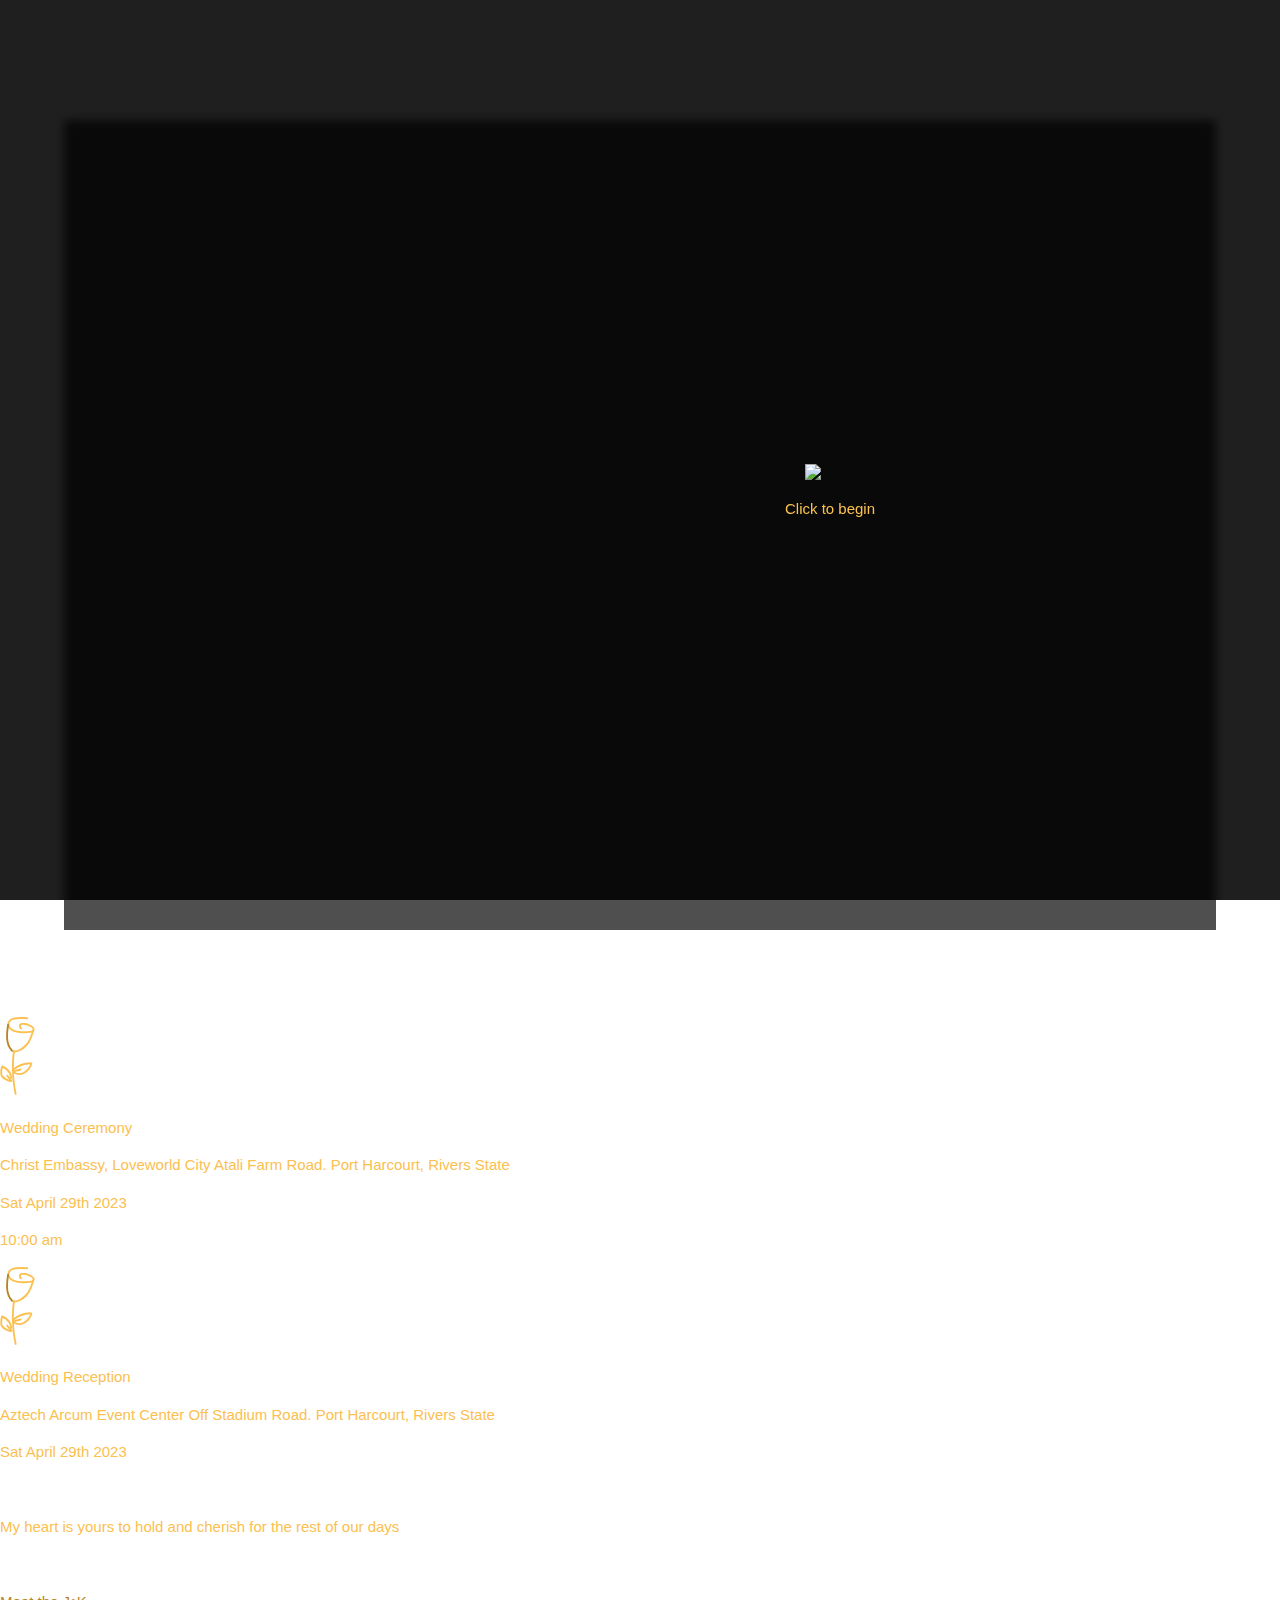
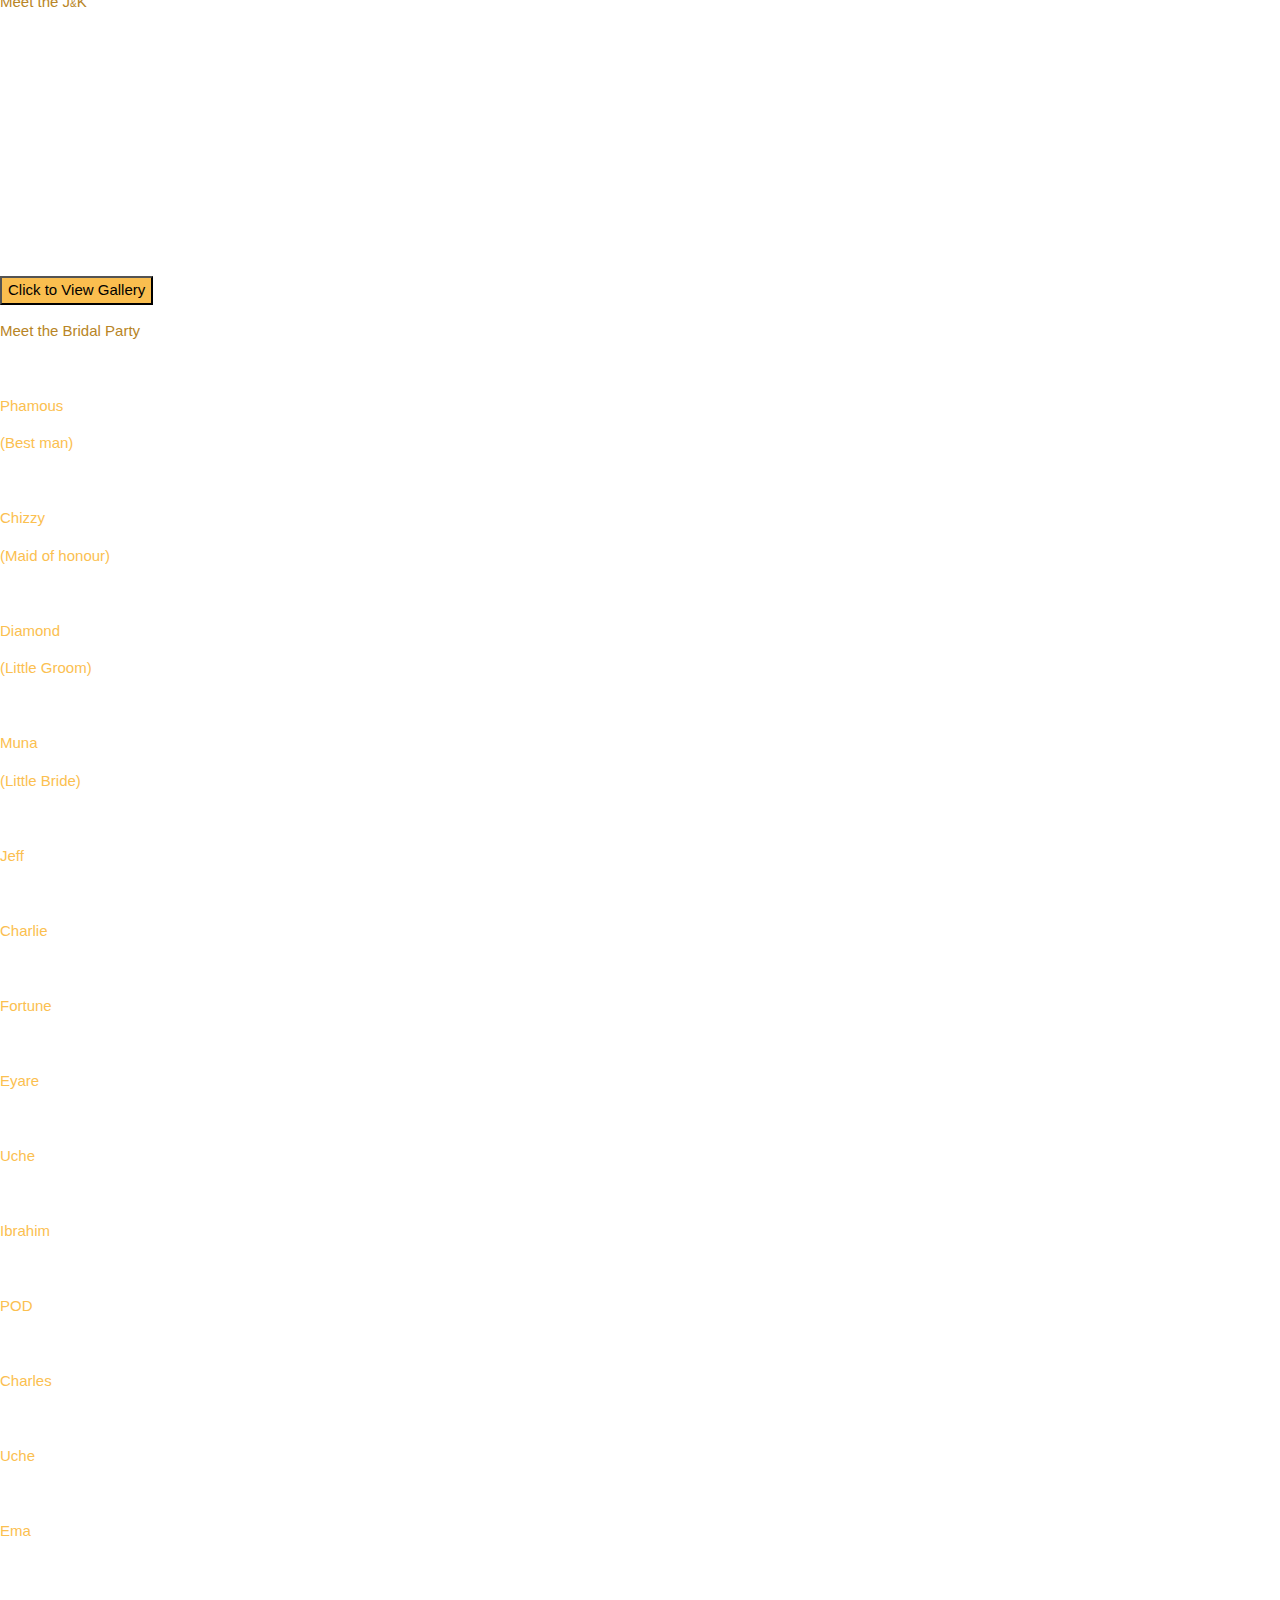
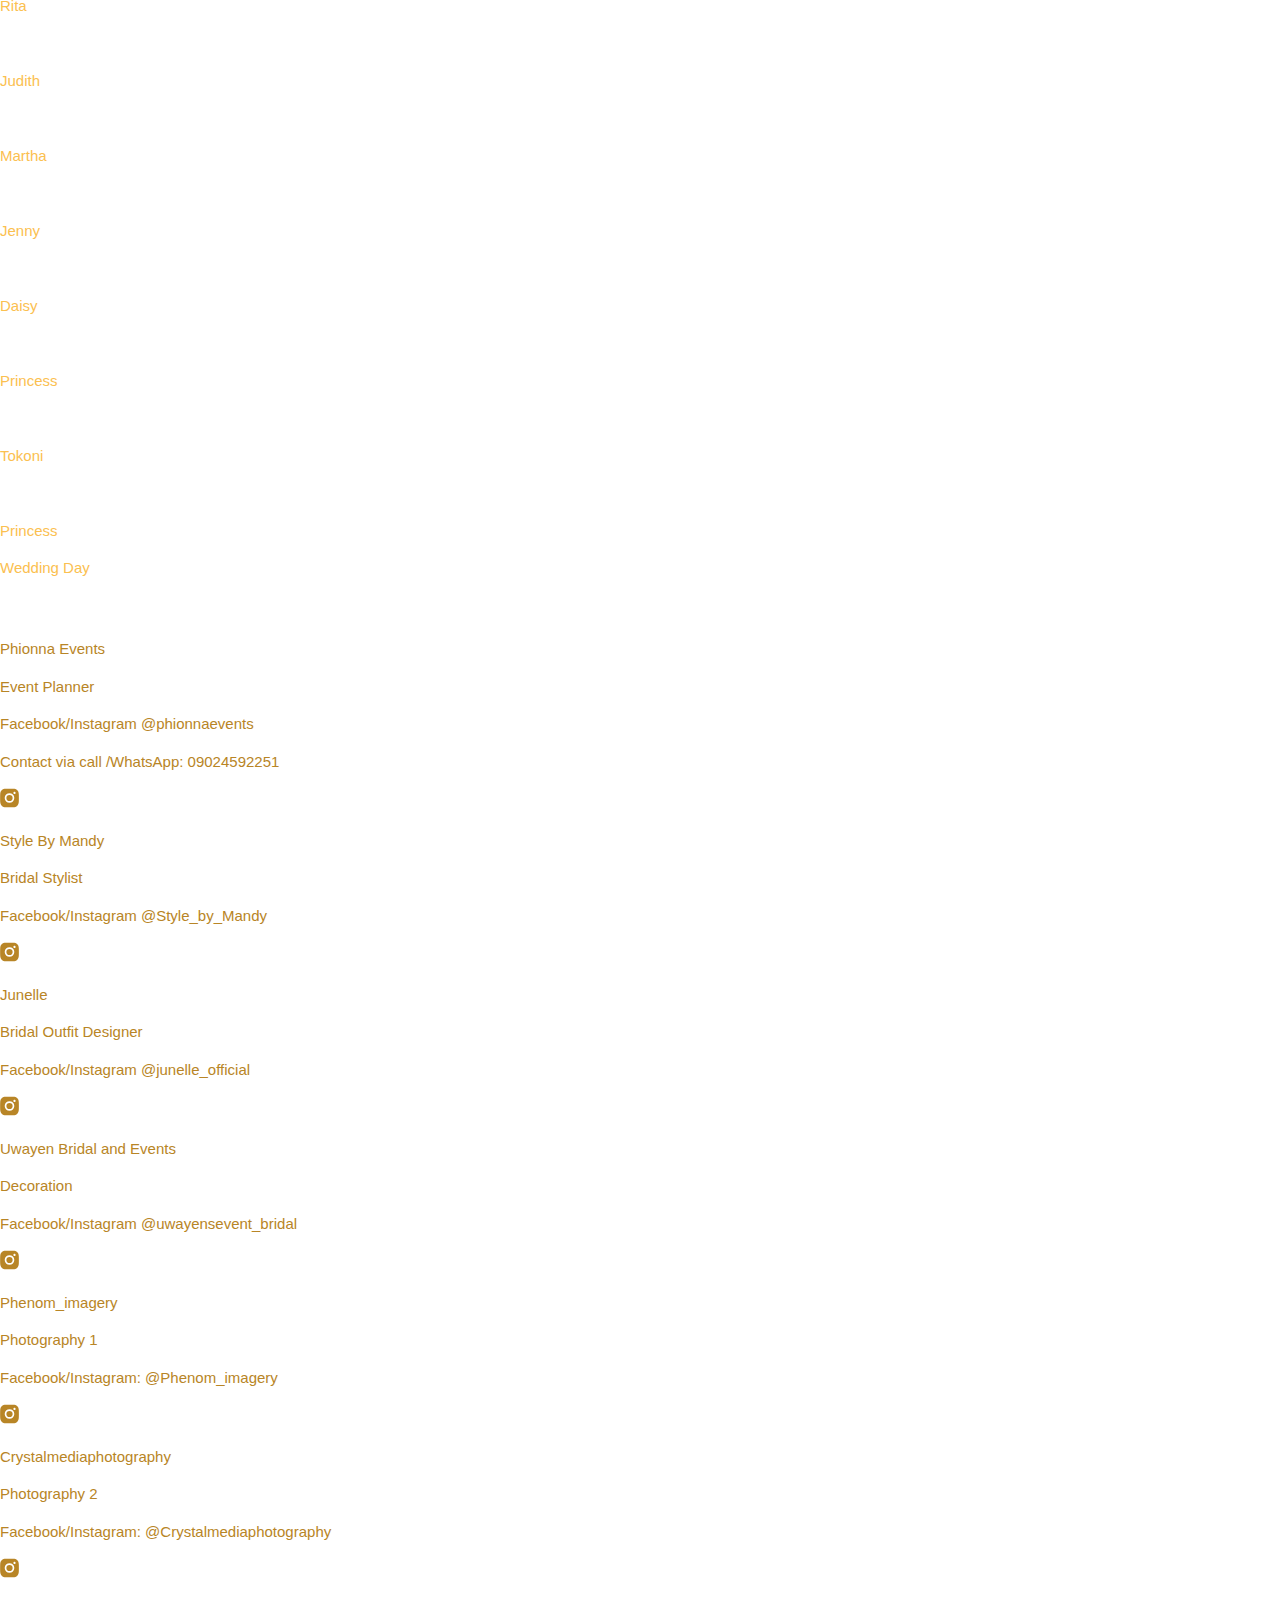
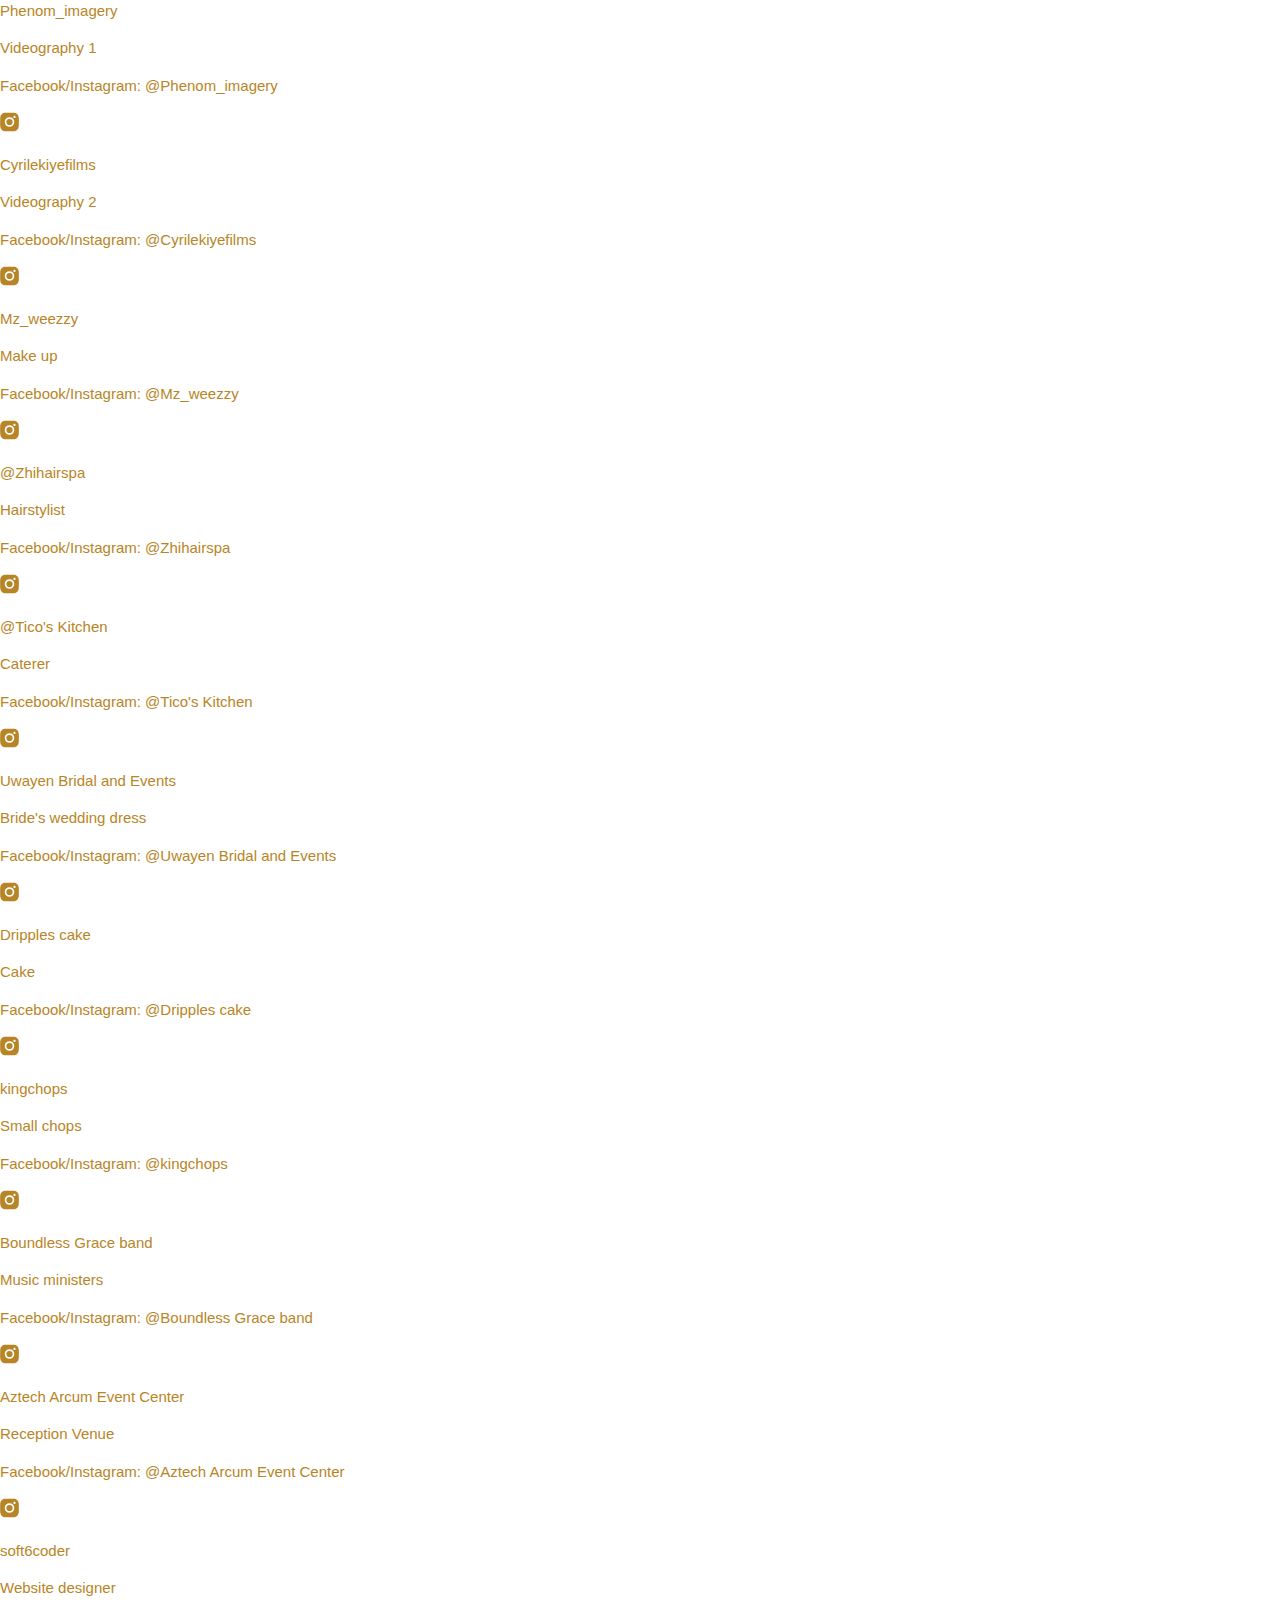
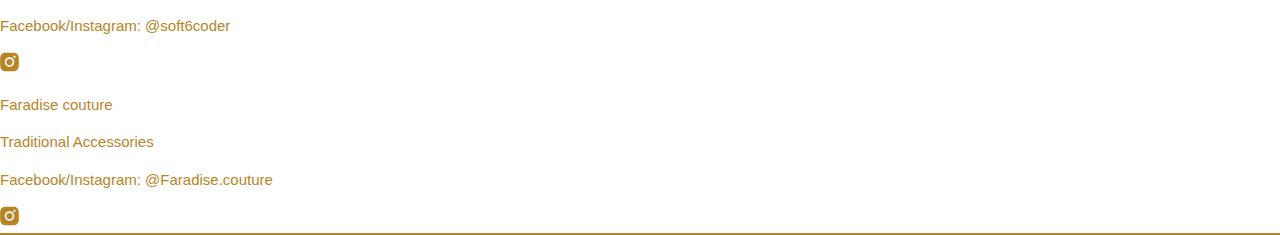
==== commit 352db262: "Update index.html" ====
--- a/src/main/resources/public/index.html
+++ b/src/main/resources/public/index.html
@@ -101,7 +101,17 @@
             <span class="letters2 gold-text text-2xl">#perfectlove23</span>
           </span>
         </p>
+        <a class="mt-4" href="./live.html">
+        <button
+          id="btn-live"
+          class="text-black p-2 rounded  w-64 gold text-2xl font-bold"
+          style="opacity: 0"
+        >
+          Click to watch Live
+        </button>
+      </a>
       </div>
+      
 
       <div class="grid grid-col content-center bg-black">
         <div class="py-12 left">
@@ -596,20 +606,21 @@
       <div class="text-center mb-32">
         <div id="countdown" class="py-12">
           <p class="gold-text text-4xl">
-            <span id="days"></span> <span style="font-size: 12px">DAYS</span>
+            <span id="days"></span> <span style="font-size: 12px"></span>
           </p>
-          <p class="gold-text text-2xl">TO GO</p>
+          <p class="gold-text text-2xl">Wedding Day</p>
           <div>
             <span id="hours"></span> <span id="minutes"></span>
             <span id="seconds"></span>
           </div>
         </div>
         <button
-          id="btn-save"
-          class="text-black p-2 rounded mt-4 w-64 gold text-2xl font-bold"
-          style="opacity: 0"
-        >
-          Click to get your IV
+        id="btn-live2"
+        class="text-black p-2 rounded  w-64 gold text-2xl font-bold"
+        style="opacity: 0"
+      >
+        
+          Click to watch Live
         </button>
       </div>
       <div class="grid grid-col content-center justify-center gap-16 mt-16">
